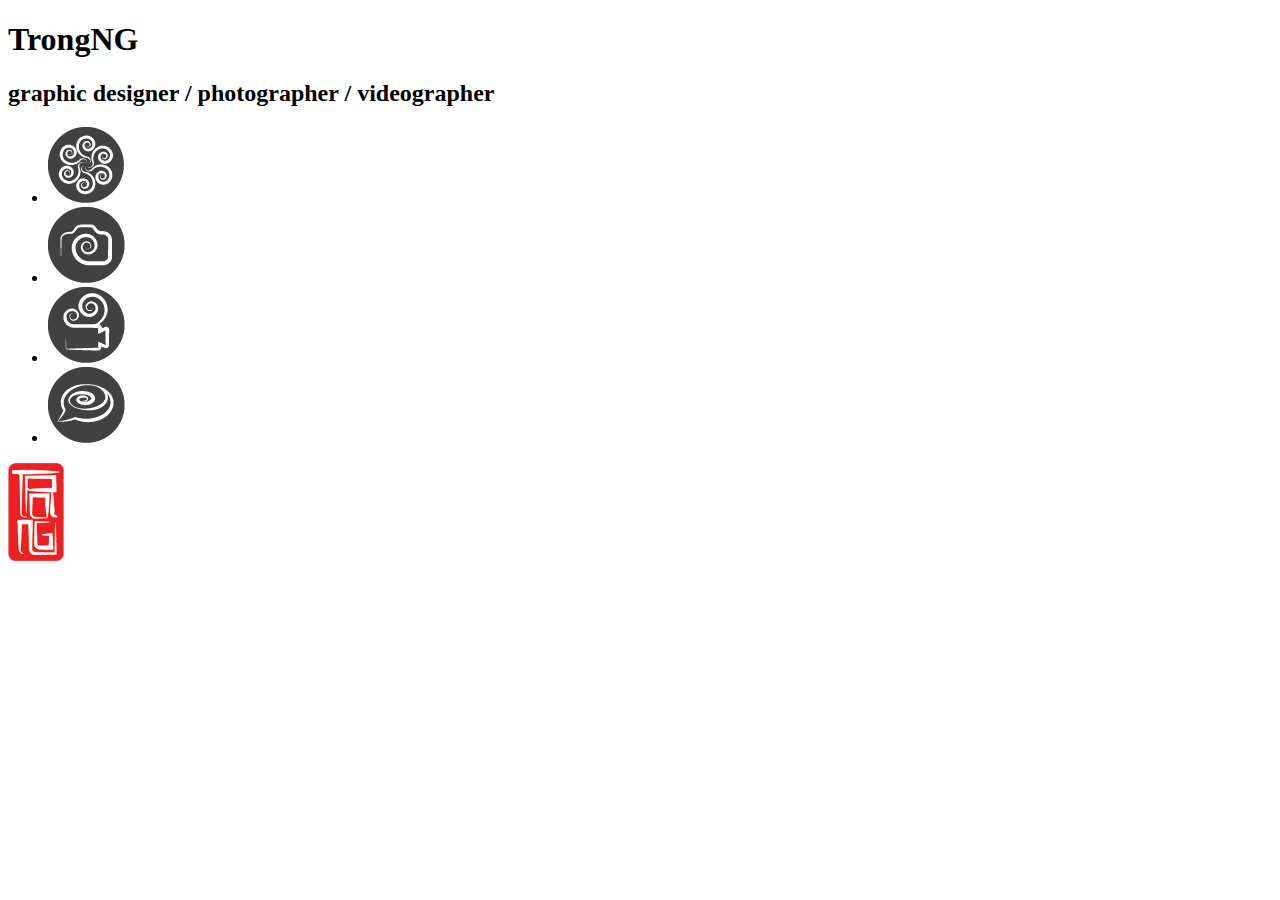
==== index.html @ cca9c5f1 "updating things" ====
<!DOCTYPE html>
<html>
	<head>
		<link rel="stylesheet" type="text/css" href="home/home.css"
		href='https://fonts.googleapis.com/css?family=Teko:400,500,300,700,600' rel='stylesheet' type='text/css'>
		<link href='https://fonts.googleapis.com/css?family=Teko:400,500,300,700,600' rel='stylesheet' type='text/css'>
	</head>
	<body>
		<h1>TrongNG</h1>
		<h2>graphic designer / photographer / videographer</h2>
		<ul>
			<li><img src="./designs.png"></li>
			<li><img src="./photos.png"></li>
			<li><img src="./videos.png"></li>
			<li><img src="./info.png"></li>
		</ul>
		<img class="logo" src="./logo.png">
	</body>
</html>
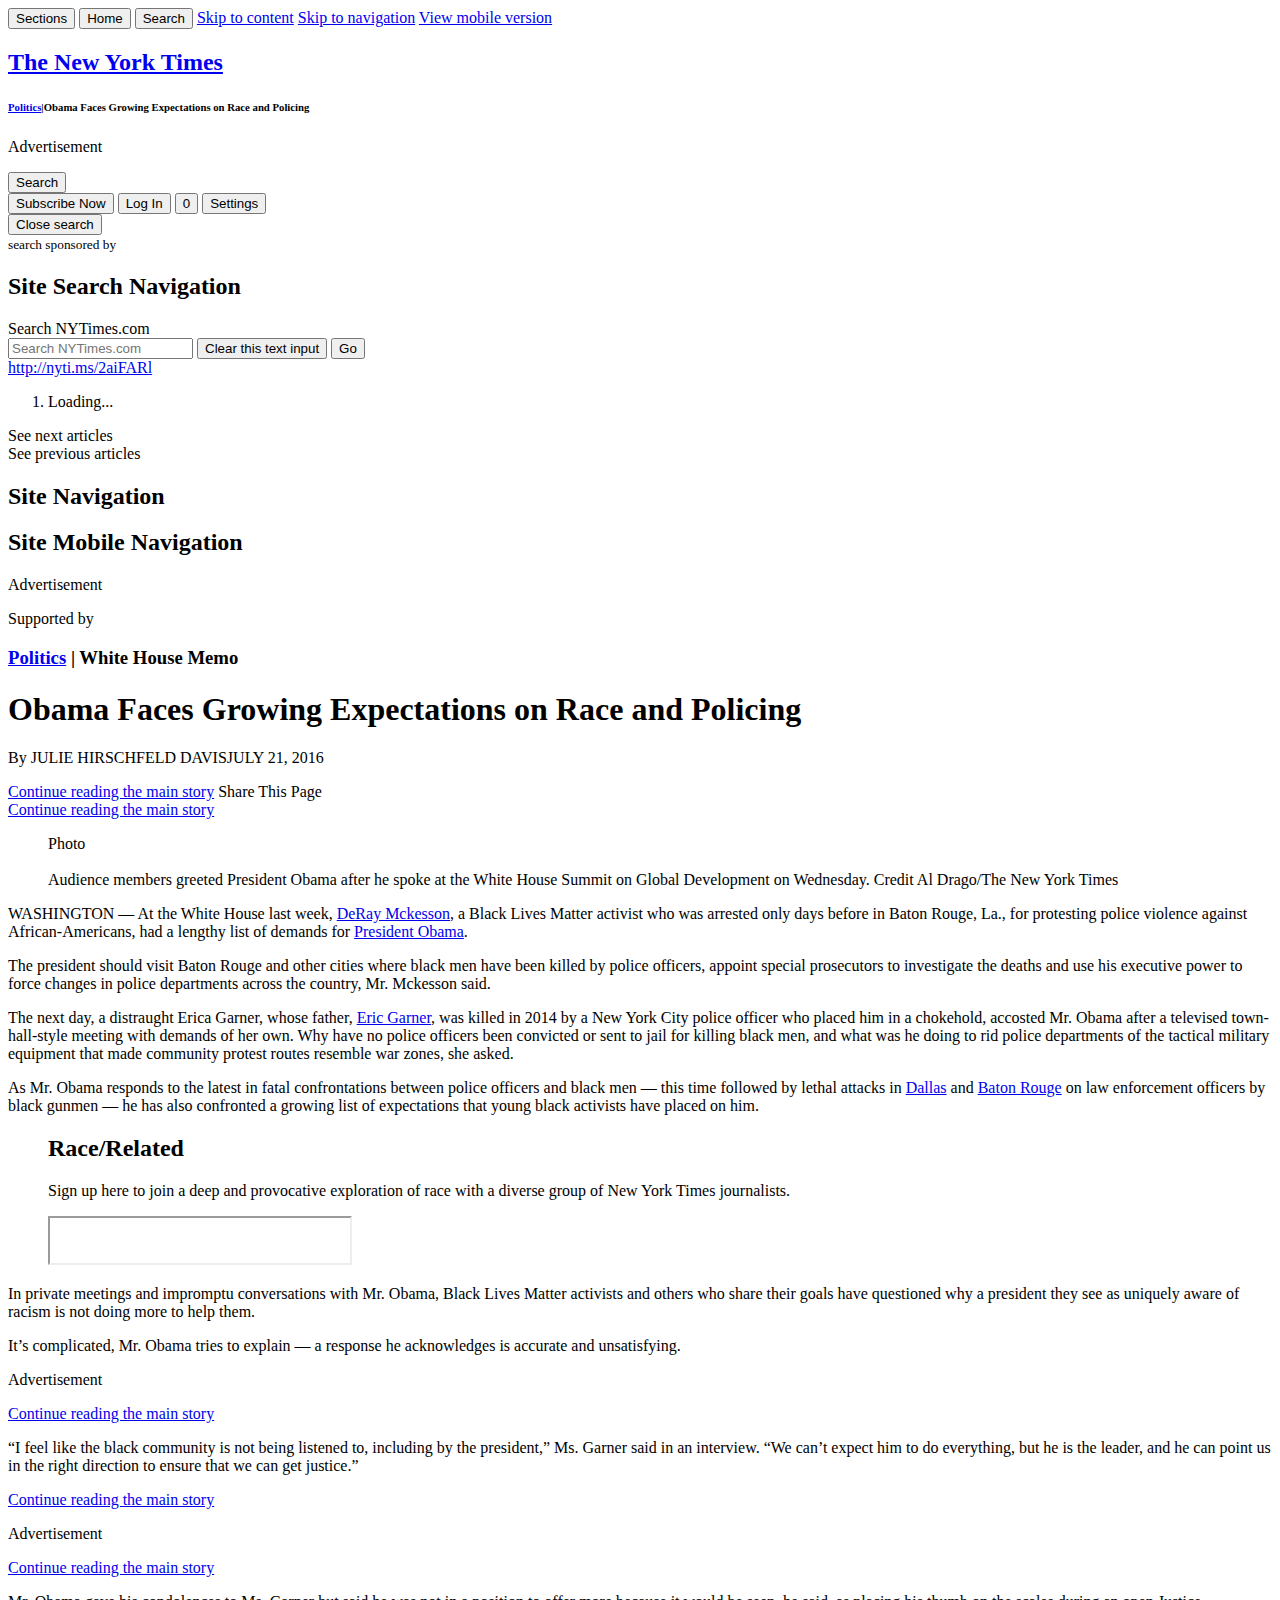
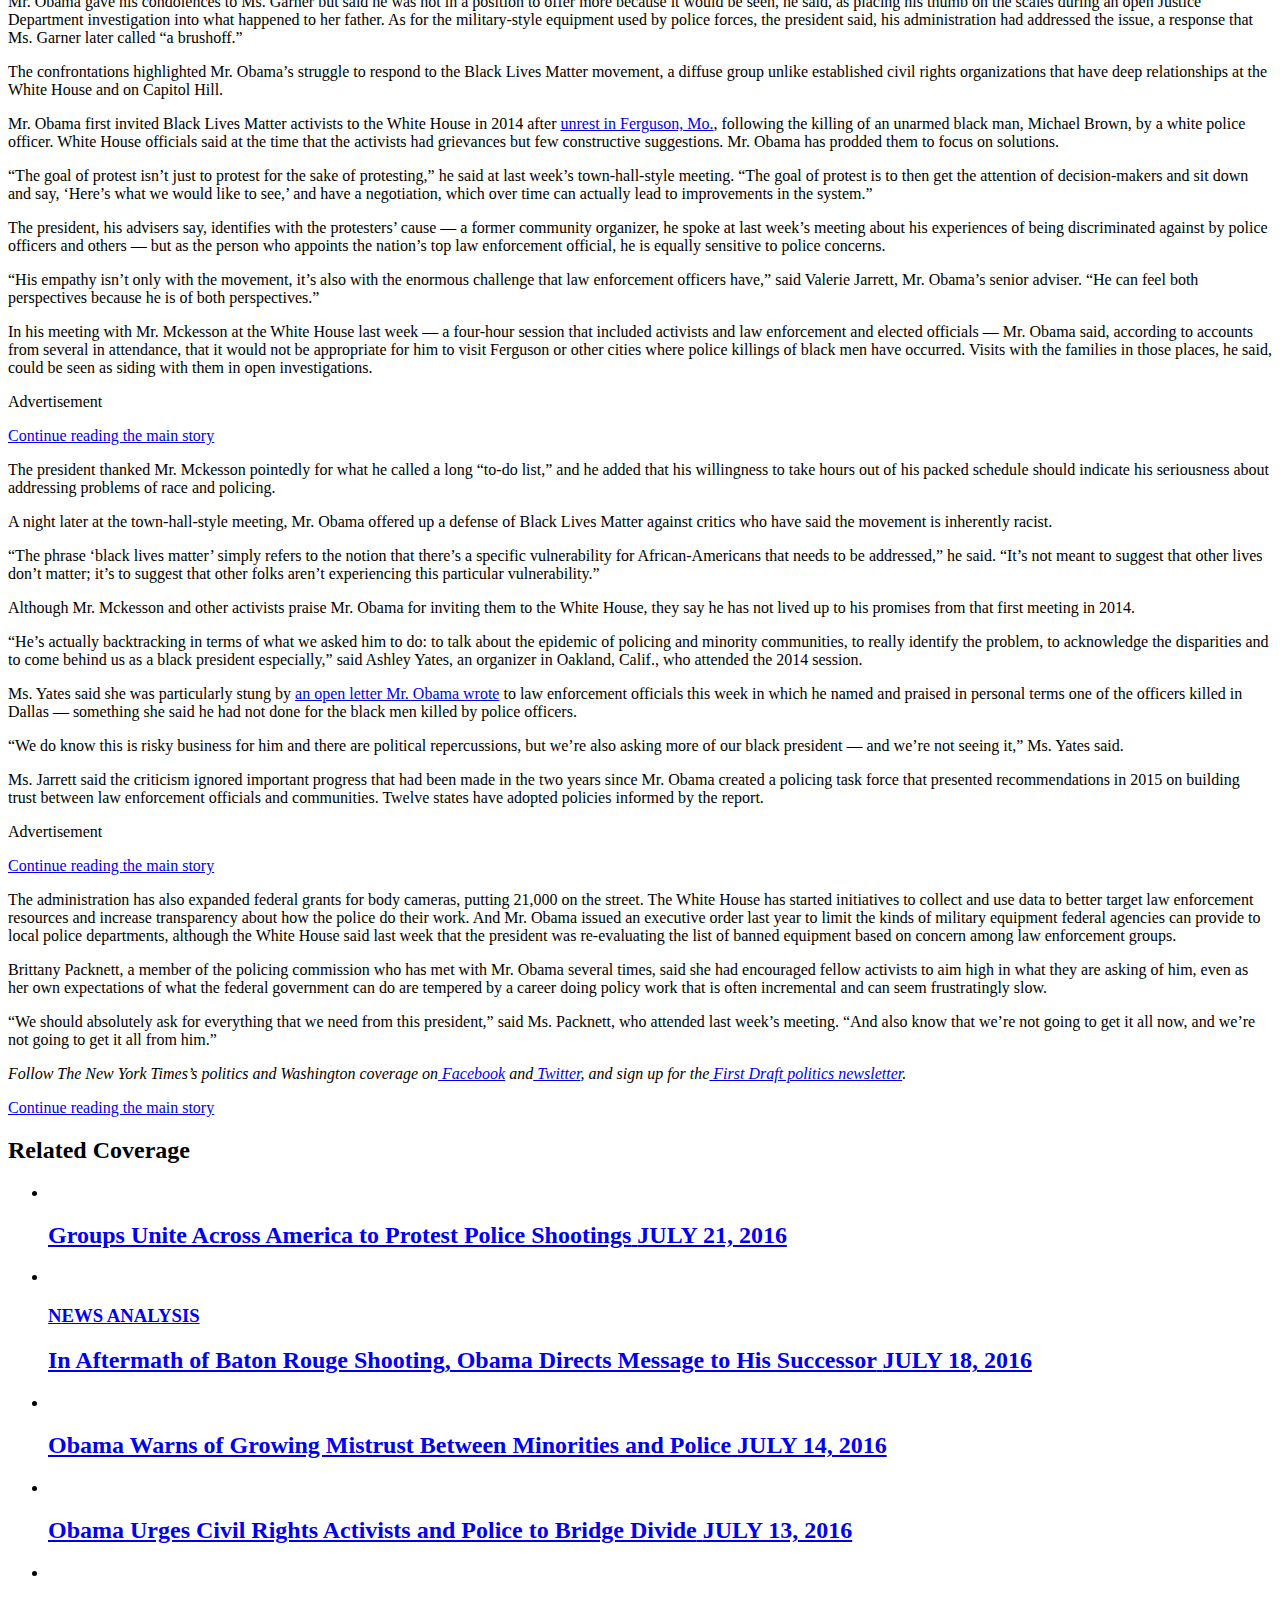
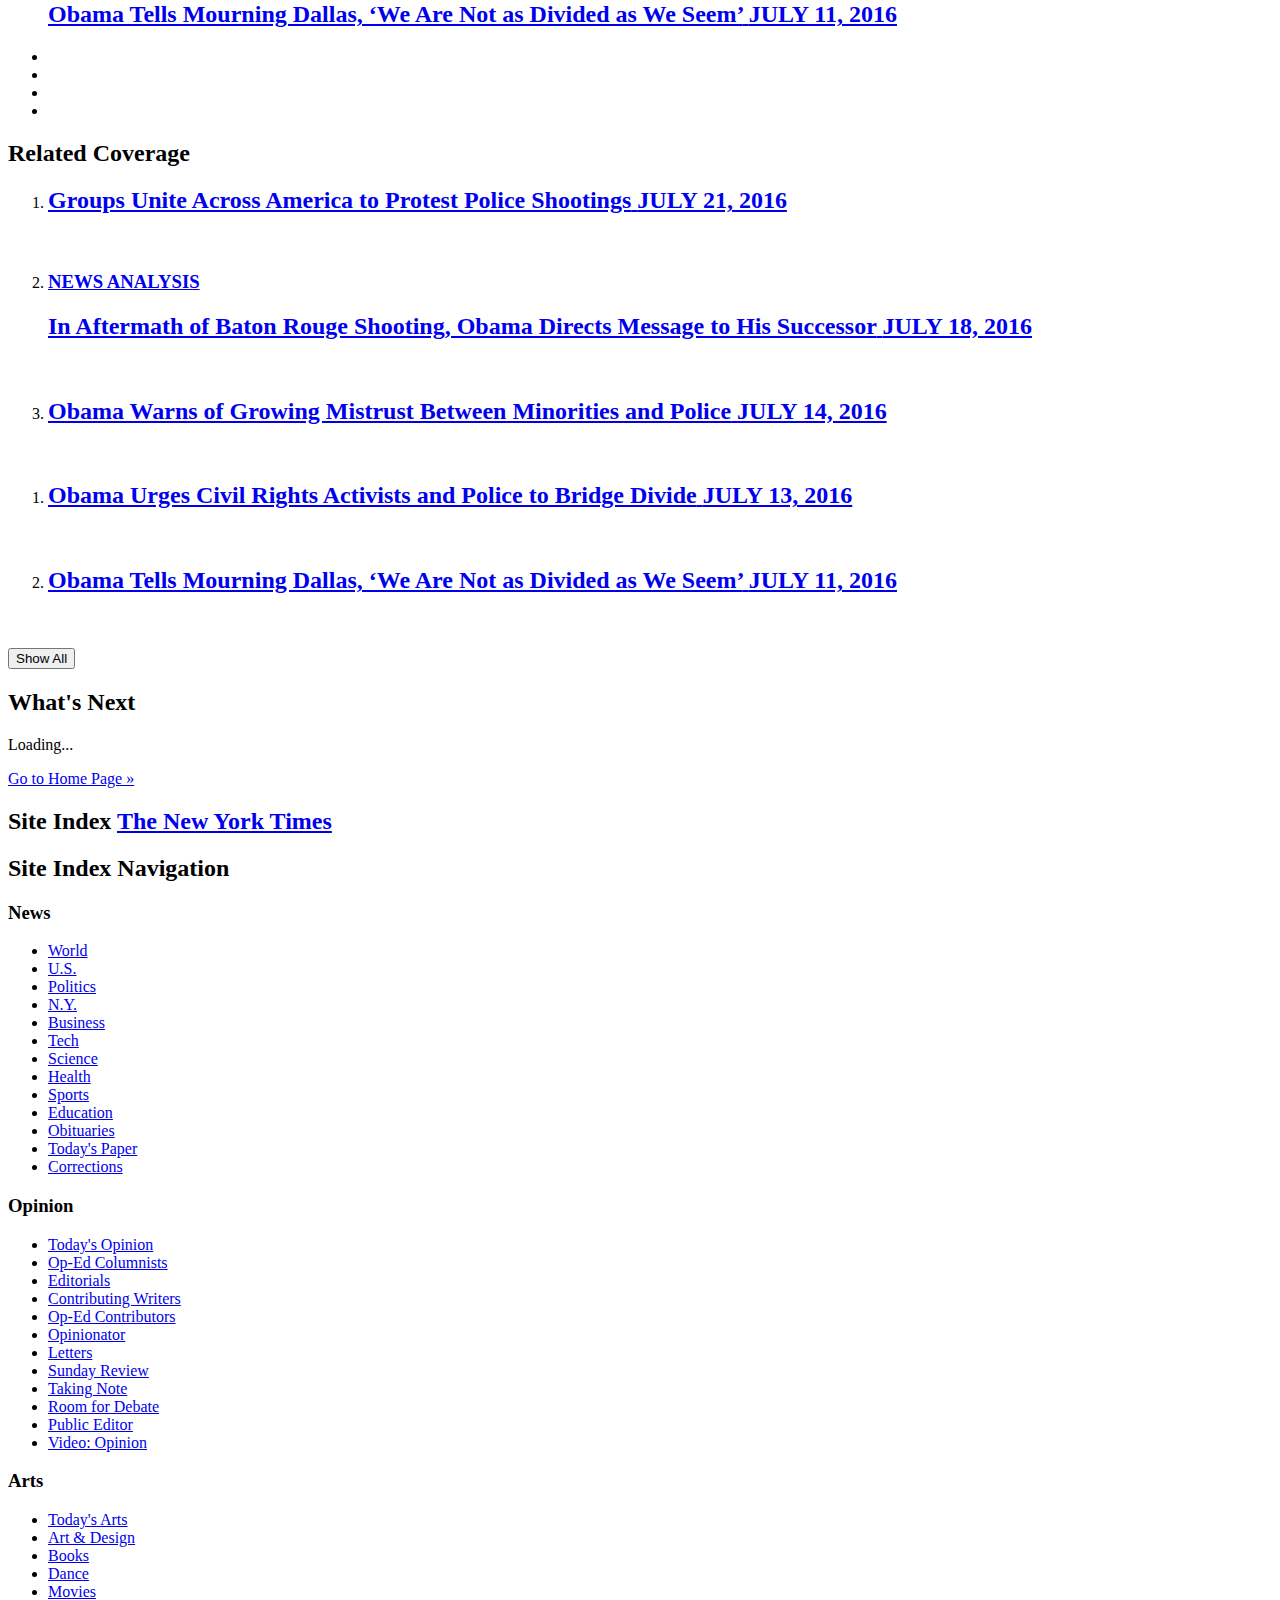
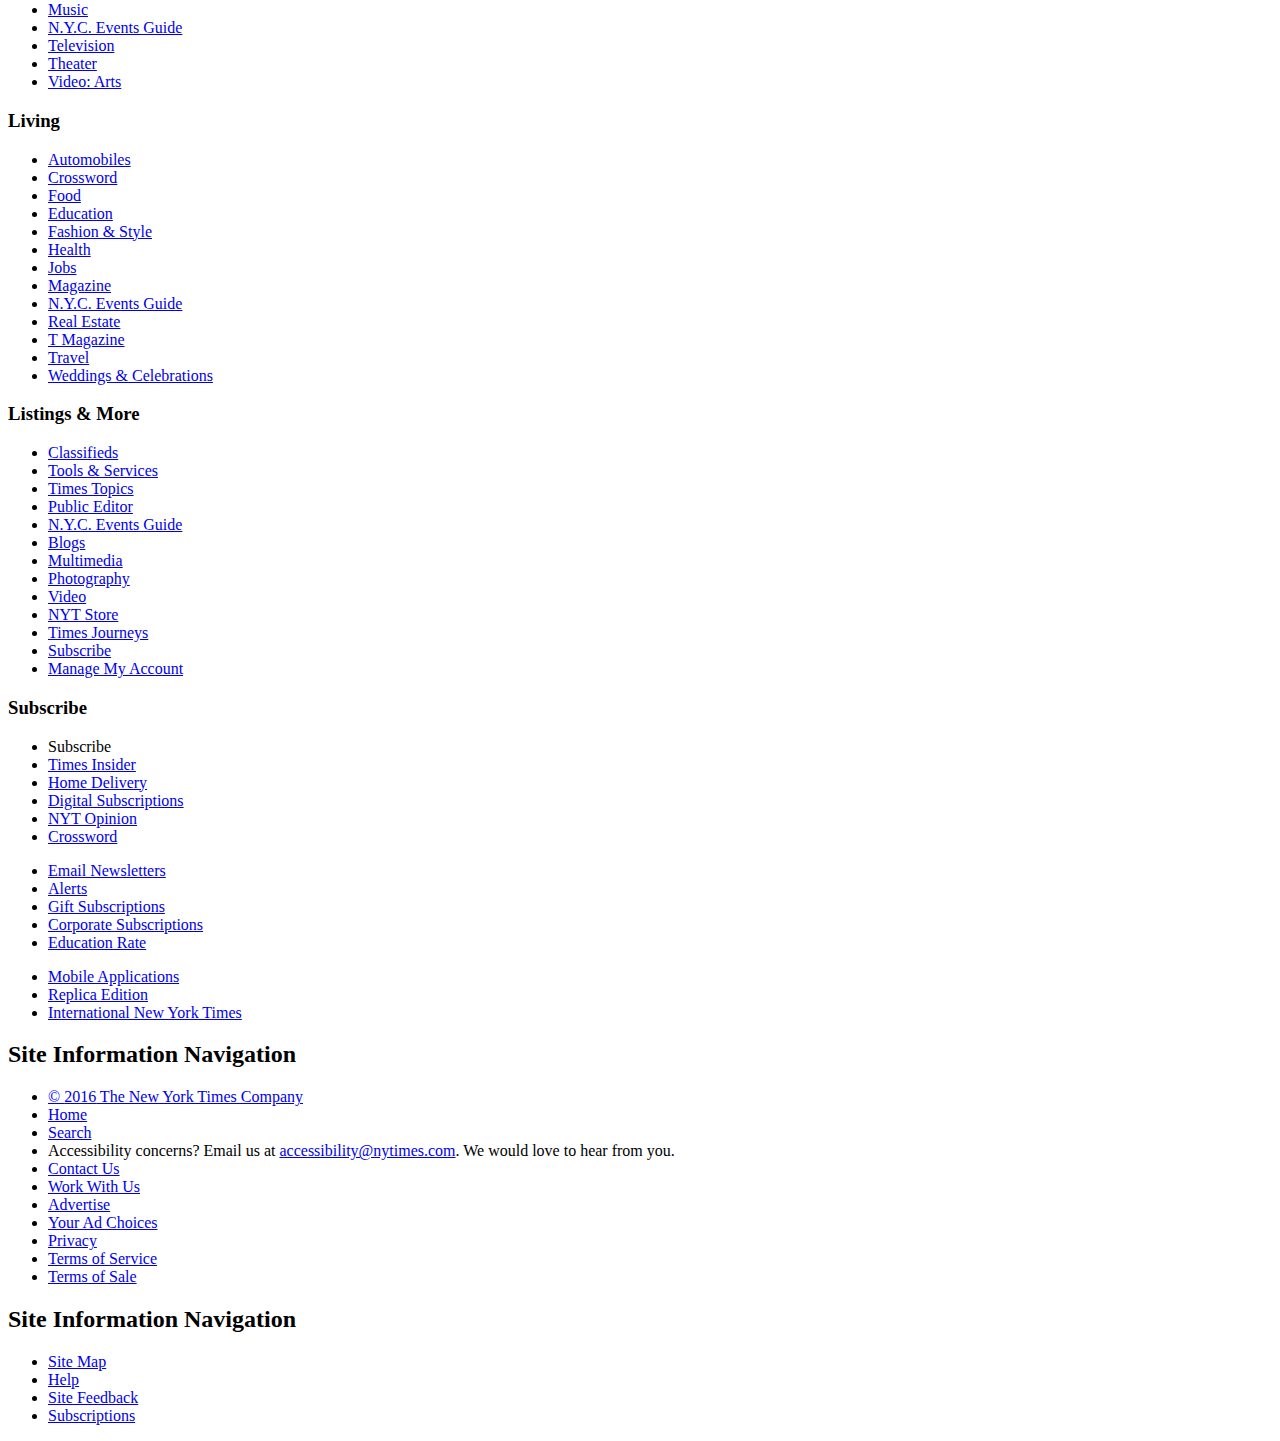
==== commit 04ec8db2: "updating contents" ====
--- a/index.html
+++ b/index.html
@@ -1,19 +1,1283 @@
-<!DOCTYPE html>
-<html>
-	<head>
-		<link rel="stylesheet" type="text/css" href="home/home.css"
-		href='https://fonts.googleapis.com/css?family=Teko:400,500,300,700,600' rel='stylesheet' type='text/css'>
-		<link href='https://fonts.googleapis.com/css?family=Teko:400,500,300,700,600' rel='stylesheet' type='text/css'>
-	</head>
-	<body>
-		<h1>TrongNG</h1>
-		<h2>graphic designer / photographer / videographer</h2>
-		<ul>
-			<li><img src="./designs.png"></li>
-			<li><img src="./photos.png"></li>
-			<li><img src="./videos.png"></li>
-			<li><img src="./info.png"></li>
-		</ul>
-		<img class="logo" src="./logo.png">
-	</body>
-</html>
+
+<!DOCTYPE html>
+<!--[if (gt IE 9)|!(IE)]> <!--> <html lang="en" class="no-js section-politics format-medium tone-news app-article page-theme-standard type-size-small has-large-lede" itemid="http://www.nytimes.com/2016/07/22/us/politics/obama-police-race.html" itemtype="http://schema.org/NewsArticle"  itemscope xmlns:og="http://opengraphprotocol.org/schema/"> <!--<![endif]-->
+<!--[if IE 9]> <html lang="en" class="no-js ie9 lt-ie10 section-politics format-medium tone-news app-article page-theme-standard type-size-small has-large-lede" xmlns:og="http://opengraphprotocol.org/schema/"> <![endif]-->
+<!--[if IE 8]> <html lang="en" class="no-js ie8 lt-ie10 lt-ie9 section-politics format-medium tone-news app-article page-theme-standard type-size-small has-large-lede" xmlns:og="http://opengraphprotocol.org/schema/"> <![endif]-->
+<!--[if (lt IE 8)]> <html lang="en" class="no-js lt-ie10 lt-ie9 lt-ie8 section-politics format-medium tone-news app-article page-theme-standard type-size-small has-large-lede" xmlns:og="http://opengraphprotocol.org/schema/"> <![endif]-->
+<head>
+    <title>Obama Faces Growing Expectations on Race and Policing - The New York Times</title>
+        <meta http-equiv="X-UA-Compatible" content="IE=edge,chrome=1" /><script type="text/javascript">window.NREUM||(NREUM={}),__nr_require=function(t,e,n){function r(n){if(!e[n]){var o=e[n]={exports:{}};t[n][0].call(o.exports,function(e){var o=t[n][1][e];return r(o||e)},o,o.exports)}return e[n].exports}if("function"==typeof __nr_require)return __nr_require;for(var o=0;o<n.length;o++)r(n[o]);return r}({1:[function(t,e,n){function r(){}function o(t,e,n){return function(){return i(t,[(new Date).getTime()].concat(u(arguments)),e?null:this,n),e?void 0:this}}var i=t("handle"),a=t(2),u=t(3),c=t("ee").get("tracer"),f=NREUM;"undefined"==typeof window.newrelic&&(newrelic=f);var s=["setPageViewName","setCustomAttribute","finished","addToTrace","inlineHit"],p="api-",l=p+"ixn-";a(s,function(t,e){f[e]=o(p+e,!0,"api")}),f.addPageAction=o(p+"addPageAction",!0),e.exports=newrelic,f.interaction=function(){return(new r).get()};var d=r.prototype={createTracer:function(t,e){var n={},r=this,o="function"==typeof e;return i(l+"tracer",[Date.now(),t,n],r),function(){if(c.emit((o?"":"no-")+"fn-start",[Date.now(),r,o],n),o)try{return e.apply(this,arguments)}finally{c.emit("fn-end",[Date.now()],n)}}}};a("setName,setAttribute,save,ignore,onEnd,getContext,end,get".split(","),function(t,e){d[e]=o(l+e)}),newrelic.noticeError=function(t){"string"==typeof t&&(t=new Error(t)),i("err",[t,(new Date).getTime()])}},{}],2:[function(t,e,n){function r(t,e){var n=[],r="",i=0;for(r in t)o.call(t,r)&&(n[i]=e(r,t[r]),i+=1);return n}var o=Object.prototype.hasOwnProperty;e.exports=r},{}],3:[function(t,e,n){function r(t,e,n){e||(e=0),"undefined"==typeof n&&(n=t?t.length:0);for(var r=-1,o=n-e||0,i=Array(o<0?0:o);++r<o;)i[r]=t[e+r];return i}e.exports=r},{}],ee:[function(t,e,n){function r(){}function o(t){function e(t){return t&&t instanceof r?t:t?u(t,a,i):i()}function n(n,r,o){t&&t(n,r,o);for(var i=e(o),a=l(n),u=a.length,c=0;c<u;c++)a[c].apply(i,r);var s=f[m[n]];return s&&s.push([w,n,r,i]),i}function p(t,e){g[t]=l(t).concat(e)}function l(t){return g[t]||[]}function d(t){return s[t]=s[t]||o(n)}function v(t,e){c(t,function(t,n){e=e||"feature",m[n]=e,e in f||(f[e]=[])})}var g={},m={},w={on:p,emit:n,get:d,listeners:l,context:e,buffer:v};return w}function i(){return new r}var a="nr@context",u=t("gos"),c=t(2),f={},s={},p=e.exports=o();p.backlog=f},{}],gos:[function(t,e,n){function r(t,e,n){if(o.call(t,e))return t[e];var r=n();if(Object.defineProperty&&Object.keys)try{return Object.defineProperty(t,e,{value:r,writable:!0,enumerable:!1}),r}catch(i){}return t[e]=r,r}var o=Object.prototype.hasOwnProperty;e.exports=r},{}],handle:[function(t,e,n){function r(t,e,n,r){o.buffer([t],r),o.emit(t,e,n)}var o=t("ee").get("handle");e.exports=r,r.ee=o},{}],id:[function(t,e,n){function r(t){var e=typeof t;return!t||"object"!==e&&"function"!==e?-1:t===window?0:a(t,i,function(){return o++})}var o=1,i="nr@id",a=t("gos");e.exports=r},{}],loader:[function(t,e,n){function r(){if(!h++){var t=y.info=NREUM.info,e=s.getElementsByTagName("script")[0];if(t&&t.licenseKey&&t.applicationID&&e){c(m,function(e,n){t[e]||(t[e]=n)});var n="https"===g.split(":")[0]||t.sslForHttp;y.proto=n?"https://":"http://",u("mark",["onload",a()],null,"api");var r=s.createElement("script");r.src=y.proto+t.agent,e.parentNode.insertBefore(r,e)}}}function o(){"complete"===s.readyState&&i()}function i(){u("mark",["domContent",a()],null,"api")}function a(){return(new Date).getTime()}var u=t("handle"),c=t(2),f=window,s=f.document,p="addEventListener",l="attachEvent",d=f.XMLHttpRequest,v=d&&d.prototype;NREUM.o={ST:setTimeout,CT:clearTimeout,XHR:d,REQ:f.Request,EV:f.Event,PR:f.Promise,MO:f.MutationObserver},t(1);var g=""+location,m={beacon:"bam.nr-data.net",errorBeacon:"bam.nr-data.net",agent:"js-agent.newrelic.com/nr-963.min.js"},w=d&&v&&v[p]&&!/CriOS/.test(navigator.userAgent),y=e.exports={offset:a(),origin:g,features:{},xhrWrappable:w};s[p]?(s[p]("DOMContentLoaded",i,!1),f[p]("load",r,!1)):(s[l]("onreadystatechange",o),f[l]("onload",r)),u("mark",["firstbyte",a()],null,"api");var h=0},{}]},{},["loader"]);</script>
+    <meta name="viewport" content="width=device-width, initial-scale=1, maximum-scale=1" />
+<link rel="shortcut icon" href="https://static01.nyt.com/favicon.ico" />
+<link rel="apple-touch-icon-precomposed" sizes="144×144" href="https://static01.nyt.com/images/icons/ios-ipad-144x144.png" />
+<link rel="apple-touch-icon-precomposed" sizes="114×114" href="https://static01.nyt.com/images/icons/ios-iphone-114x144.png" />
+<link rel="apple-touch-icon-precomposed" href="https://static01.nyt.com/images/icons/ios-default-homescreen-57x57.png" />
+<meta name="sourceApp" content="nyt-v5" />
+<meta id="applicationName" name="applicationName" content="article" />
+<meta id="foundation-build-id" name="foundation-build-id" content="" />
+<link rel="canonical" href="http://www.nytimes.com/2016/07/22/us/politics/obama-police-race.html" />
+<link rel="alternate" media="only screen and (max-width: 640px)" href="http://mobile.nytimes.com/2016/07/22/us/politics/obama-police-race.html" />
+<link rel="alternate" media="handheld" href="http://mobile.nytimes.com/2016/07/22/us/politics/obama-police-race.html" />
+<meta property="al:android:url" content="nytimes://reader/id/100000004542849" />
+<meta property="al:android:package" content="com.nytimes.android" />
+<meta property="al:android:app_name" content="NYTimes" />
+<meta name="twitter:app:name:googleplay" content="NYTimes" />
+<meta name="twitter:app:id:googleplay" content="com.nytimes.android" />
+<meta name="twitter:app:url:googleplay" content="nytimes://reader/id/100000004542849" />
+<link rel="alternate" href="android-app://com.nytimes.android/nytimes/reader/id/100000004542849" />
+<meta property="al:iphone:url" content="nytimes://www.nytimes.com/2016/07/22/us/politics/obama-police-race.html" />
+<meta property="al:iphone:app_store_id" content="284862083" />
+<meta property="al:iphone:app_name" content="NYTimes" />
+<meta property="al:ipad:url" content="nytimes://www.nytimes.com/2016/07/22/us/politics/obama-police-race.html" />
+<meta property="al:ipad:app_store_id" content="357066198" />
+<meta property="al:ipad:app_name" content="NYTimes" />
+<meta name="robots" content="noarchive" />
+<meta itemprop="alternativeHeadline" name="hdl_p" content="Obama Confronts Growing Expectations" />
+<meta name="channels" content="" />
+<meta itemprop="description" name="description" content="Activists have questioned why he is not doing more to help. It’s complicated, he tries to explain — a response he acknowledges is accurate and unsatisfying." />
+<meta name="genre" itemprop="genre" content="News" />
+<meta itemprop="identifier" name="articleid" content="100000004542849" />
+<meta itemprop="usageTerms" name="usageTerms" content="http://www.nytimes.com/content/help/rights/sale/terms-of-sale.html" />
+<meta itemprop="inLanguage" content="en-US" />
+<meta name="hdl" content="Obama Faces Growing Expectations on Race and Policing" />
+<meta name="col" content="White House Memo" id="column-name" />
+<meta name="pdate" content="20160721" />
+<meta name="utime" content="20160721204842" />
+<meta name="ptime" content="20160721045947" />
+<meta name="DISPLAYDATE" content="July 21, 2016" />
+<meta name="dat" content="July 21, 2016" />
+<meta name="lp" content="Activists have questioned why he is not doing more to help. It’s complicated, he tries to explain — a response he acknowledges is accurate and unsatisfying." />
+<meta name="msapplication-starturl" content="http://www.nytimes.com" />
+<meta name="cre" content="The New York Times" />
+<meta name="slug" content="22obama" />
+<meta property="article:collection" content="https://static01.nyt.com/services/json/sectionfronts/politics/index.jsonp" />
+<meta name="sectionfront_jsonp" content="https://static01.nyt.com/services/json/sectionfronts/politics/index.jsonp" />
+<meta property="og:url" content="http://www.nytimes.com/2016/07/22/us/politics/obama-police-race.html" />
+<meta property="og:type" content="article" />
+<meta property="og:title" content="Obama Faces Growing Expectations on Race and Policing" />
+<meta property="og:description" content="Activists have questioned why he is not doing more to help. It’s complicated, he tries to explain — a response he acknowledges is accurate and unsatisfying." />
+<meta property="article:published" itemprop="datePublished" content="2016-07-21T04:59:47-04:00" />
+<meta property="article:modified" itemprop="dateModified" content="2016-07-21T20:48:42-04:00" />
+<meta property="article:section" itemprop="articleSection" content="Politics" />
+<meta property="article:section-taxonomy-id" itemprop="articleSection" content="23FD6C8B-62D5-4CEA-A331-6C2A9A1223BE" />
+<meta property="article:section_url" content="http://www.nytimes.com/section/us" />
+<meta property="fb:app_id" content="9869919170" />
+<meta name="twitter:card" value="summary" />
+<meta name="twitter:site" value="@nytimes" />
+<meta property="twitter:url" content="http://www.nytimes.com/2016/07/22/us/politics/obama-police-race.html" />
+<meta property="twitter:title" content="Obama Faces Growing Expectations on Race and Policing" />
+<meta property="twitter:description" content="Activists have questioned why he is not doing more to help. It’s complicated, he tries to explain — a response he acknowledges is accurate and unsatisfying." />
+<meta name="author" content="Julie Hirschfeld Davis" />
+<meta name="tone" content="news" id="article-tone" />
+<meta name="byl" content="By JULIE HIRSCHFELD DAVIS" />
+<meta name="PT" content="article" />
+<meta name="CG" content="us" />
+<meta name="SCG" content="politics" />
+<meta name="PST" content="News" />
+<meta name="tom" content="News" />
+<meta name="edt" content="NewYork" />
+<meta property="og:image" content="https://static01.nyt.com/images/2016/07/22/us/22OBAMA-web/22OBAMA-web-facebookJumbo.jpg" />
+<meta property="article:author" content="" />
+<meta property="article:tag" content="Police Brutality, Misconduct and Shootings" />
+<meta name="des" content="Police Brutality, Misconduct and Shootings" />
+<meta property="article:tag" content="Obama, Barack" />
+<meta name="per" content="Obama, Barack" />
+<meta property="article:tag" content="Blacks" />
+<meta name="des" content="Blacks" />
+<meta property="article:tag" content="Race and Ethnicity" />
+<meta name="des" content="Race and Ethnicity" />
+<meta property="article:tag" content="Mckesson, Deray (1985- )" />
+<meta name="per" content="Mckesson, Deray (1985- )" />
+<meta name="keywords" content="Police Brutality  Misconduct and Shootings,Black Lives Matter,Obama  Barack,Blacks,Race and Ethnicity,Mckesson  Deray (1985- )" />
+<meta name="news_keywords" content="Police Brutality;Police Misconduct;Police Shootings,Barack Obama,Blacks;African-Americans,Race and Ethnicity,Deray Mckesson" />
+<meta name="thumbnail_150" content="https://static01.nyt.com/images/2016/07/22/us/22OBAMA-web/22OBAMA-web-thumbLarge.jpg" />
+<meta name="thumbnail_150_height" content="150" />
+<meta name="thumbnail_150_width" content="150" />
+<meta property="twitter:image:alt" content="Audience members greeted President Obama after he spoke at the White House Summit on Global Development on Wednesday." />
+<meta property="twitter:image" content="https://static01.nyt.com/images/2016/07/22/us/22OBAMA-web/22OBAMA-web-thumbLarge.jpg" />
+<meta itemprop="thumbnailUrl" name="thumbnail" content="https://static01.nyt.com/images/2016/07/22/us/22OBAMA-web/22OBAMA-web-thumbStandard.jpg" />
+<meta name="thumbnail_height" content="75" />
+<meta name="thumbnail_width" content="75" />
+<meta name="video:playerId" content="2640832222001" />
+<meta name="video:noShareToolsPlayerId" content="3692909326001" />
+<meta name="video:publisherId" content="1749339200" />
+<meta name="video:publisherReadToken" content="cE97ArV7TzqBzkmeRVVhJ8O6GWME2iG_bRvjBTlNb4o." />
+<meta name="dfp-ad-unit-path" content="us/politics" />
+<meta name="dfp-amazon-enabled" content="false" />
+<link rel="alternate" type="application/json+oembed" href="https://www.nytimes.com/svc/oembed/json/?url=http%3A%2F%2Fwww.nytimes.com%2F2016%2F07%2F22%2Fus%2Fpolitics%2Fobama-police-race.html" title="Obama Faces Growing Expectations on Race and Policing" />
+    
+                <!--[if (gt IE 9)|!(IE)]> <!-->
+        <link rel="stylesheet" type="text/css" media="screen" href="https://a1.nyt.com/assets/article/20160718-111755/css/article/story/styles.css" />
+    <!--<![endif]-->
+    <!--[if lte IE 9]>
+        <link rel="stylesheet" type="text/css" media="screen" href="https://a1.nyt.com/assets/article/20160718-111755/css/article/story/styles-ie.css" />
+    <![endif]-->
+<link rel="stylesheet" type="text/css" media="print" href="https://a1.nyt.com/assets/article/20160718-111755/css/article/story/styles-print.css" />
+                <script id="page-config-data" type="text/json">
+{"pageconfig":{"ledeMediaSize":"large","keywords":["White House Memo","article-medium","has-embedded-interactive"],"collections":{"sections":["us","politics"]}}}</script>
+<script id="display_overrides">
+            []    </script>
+
+			<!-- Media.net Initialization Script -->
+<!--NY times Desktop-->
+<script type="text/javascript">
+    var PREBID_TIMEOUT = 300;
+    var googletag = googletag || {};
+    googletag.cmd = googletag.cmd || [];
+    (function () {
+        window.advBidxc = window.advBidxc || {};
+        window.advBidxc.renderAd = function () {};
+        window.advBidxc.startTime = new Date().getTime();
+        window.advBidxc.customerId = "8CU2553YN"; //Media.net Customer ID
+        function loadScript(tagSrc) {
+            if (tagSrc.substr(0, 4) !== 'http') {
+                var isSSL = 'https:' == document.location.protocol;
+                tagSrc = (isSSL ? 'https:' : '') + tagSrc;
+            }
+            var scriptTag = document.createElement('script'),
+                placeTag = document.getElementsByTagName("script")[0];
+            scriptTag.type = 'text/javascript';
+            scriptTag.async = true;
+            scriptTag.src = tagSrc;
+            placeTag.parentNode.insertBefore(scriptTag, placeTag);
+        }
+
+        function loadGPT() {
+            if (!window.advBidxc.isAdServerLoaded) {
+                loadScript('//www.googletagservices.com/tag/js/gpt.js');
+                window.advBidxc.isAdServerLoaded = true;
+            }
+        }
+
+        window.advBidxc.loadGPT = setTimeout(loadGPT, PREBID_TIMEOUT);
+
+        var isSSL = 'https:' == document.location.protocol;
+        var mnSrc = (isSSL ? 'https:' : 'http:') + '//contextual.media.net/bidexchange.js?cid=' + window.advBidxc.customerId + (isSSL ? '&https=1' : '');
+        document.write('<scr' + 'ipt type="text/javascript" src="' + mnSrc + '"></scr' + 'ipt>');
+    })();
+</script>
+	<script type="text/json" id="trending-link-json">
+			{"url":"http:\/\/www.nytimes.com\/2016\/07\/22\/us\/politics\/obama-police-race.html","trending_type":"most_emailed_1","rank":9,"data_type":"article","labels":[]}	</script>
+<!--  begin abra  -->
+
+<script>/* nyt-a: 4f5993c730bfe8dff6cec24336a656c9 */var NYTD=NYTD||{};NYTD.Abra=function(t,n,e){"use strict";function o(e,o){var u=n[e]||{};u[1]?r("ab-expose",e,u[0],o):o&&t.setTimeout(function(){o(null)},0)}function u(t){var e=n[t]||{};return e[0]||null}function r(n,e,o,u){f+="subject="+n+"&test="+encodeURIComponent(e)+"&variant="+encodeURIComponent(o||0)+"&instant=1&skipAugment=true\n",u&&p.push(u),c||(c=t.setTimeout(a,0))}function a(){var n=new t.XMLHttpRequest,o=p;n.withCredentials=!0,n.open("POST",e),n.onreadystatechange=function(){var t,e;if(4==n.readyState)for(t=200==n.status?null:new Error(n.statusText);e=o.shift();)e(t)},n.send(f),f="",p=[],c=null}var s,i,c,l=[],f="",p=[];for(s in n)i=n[s],i[0]&&l.push(s+"="+i[0]),i[1]&&r("ab-alloc",s,i[0]);return l.length&&t.document.documentElement.setAttribute("data-nyt-ab",l.join(" ")),u.reportExposure=o,u}(this,{"www-article-sample":["1b",1],"EC_SampleTest":["variantB"]},"//et.nytimes.com");</script>
+
+<!--  end abra  -->
+
+<script id="user-info-data" type="application/json">
+{ "meta": {},
+  "data": {
+    "id": "0",
+    "name": "",
+    "subscription": ["","_RPV"],
+    "demographics": {}
+  }
+}
+</script>
+
+<script>
+var require = {
+    baseUrl: 'https://a1.nyt.com/assets/',
+    waitSeconds: 20,
+    paths: {
+        'foundation': 'article/20160718-111755/js/foundation',
+        'shared': 'article/20160718-111755/js/shared',
+        'article': 'article/20160718-111755/js/article',
+        'application': 'article/20160718-111755/js/article/story',
+        'videoFactory': 'https://static01.nyt.com/js2/build/video/2.0/videofactoryrequire',
+        'videoPlaylist': 'https://static01.nyt.com/js2/build/video/players/extended/2.0/appRequire',
+        'auth/mtr': 'https://static01.nyt.com/js/mtr',
+        'auth/growl': 'https://static01.nyt.com/js/auth/growl/default',
+        'vhs': 'https://static01.nyt.com/video/vhs/build/vhs-2.x.min'
+    },
+    map: {
+        '*': {
+            'story/main': 'article/story/main'
+        }
+    }
+};
+</script>
+<!--[if (gte IE 9)|!(IE)]> <!-->
+<script data-main="foundation/main" src="https://a1.nyt.com/assets/article/20160718-111755/js/foundation/lib/framework.js"></script>
+<!--<![endif]-->
+<!--[if lt IE 9]>
+<script>
+    require.map['*']['foundation/main'] = 'foundation/legacy_main';
+</script>
+<script data-main="foundation/legacy_main" src="https://a1.nyt.com/assets/article/20160718-111755/js/foundation/lib/framework.js"></script>
+<![endif]-->
+<script>
+window.magnum.processFlags(["limitFabrikSave","moreFollowSuggestions","unfollowComments","scoopTool","videoVHSCover","videoVHSShareTools","videoVHSLive","videoVHSNewControls","videoVHSEmbeddedOnly","allTheEmphases","freeTrial","dedupeWhatsNext","trendingPageLinks","sprinklePaidPost","headerBidder","largeLedeXXL","standardizeWhatsNextCollection","onlyLayoutA","simple","simpleExtendedByline","collectionsWhatsNext","shareToolsUnderHeadline","mobileMediaViewer","whitelistInterstitial","storyPrint","podcastInLede","MovieTickets","requestTragedyAd","MoreInSubsectionFix","seriesIssueMarginalia","serverSideCollectionUrls","multipleBylines","minimalAds","adDisclaimer","bleedtransitions","inlineAdStyles","fabrikWebsocketsOnly","translationLinks","reviewsMapZoom","phaseOneAds"]);
+</script>
+<script>
+require(['foundation/main'], function () {
+    require(['auth/mtr', 'auth/growl']);
+});
+</script>
+<script src="https://a1.nyt.com/assets/article/20160718-111755/js/article/common/layout.js"></script></head>
+<body>
+    
+    <style>
+    .lt-ie10 .messenger.suggestions {
+        display: block !important;
+        height: 50px;
+    }
+
+    .lt-ie10 .messenger.suggestions .message-bed {
+        background-color: #f8e9d2;
+        border-bottom: 1px solid #ccc;
+    }
+
+    .lt-ie10 .messenger.suggestions .message-container {
+        padding: 11px 18px 11px 30px;
+    }
+
+    .lt-ie10 .messenger.suggestions .action-link {
+        font-family: "nyt-franklin", arial, helvetica, sans-serif;
+        font-size: 10px;
+        font-weight: bold;
+        color: #a81817;
+        text-transform: uppercase;
+    }
+
+    .lt-ie10 .messenger.suggestions .alert-icon {
+        background: url('https://static01.nyt.com/images/icons/icon-alert-12x12-a81817.png') no-repeat;
+        width: 12px;
+        height: 12px;
+        display: inline-block;
+        margin-top: -2px;
+        float: none;
+    }
+
+    .lt-ie10 .masthead,
+    .lt-ie10 .navigation,
+    .lt-ie10 .comments-panel {
+        margin-top: 50px !important;
+    }
+
+    .lt-ie10 .ribbon {
+        margin-top: 97px !important;
+    }
+</style>
+<div id="suggestions" class="suggestions messenger nocontent robots-nocontent" style="display:none;">
+    <div class="message-bed">
+        <div class="message-container last-message-container">
+            <div class="message">
+                <span class="message-content">
+                    <i class="icon alert-icon"></i><span class="message-title">NYTimes.com no longer supports Internet Explorer 9 or earlier. Please upgrade your browser.</span>
+                    <a href="http://www.nytimes.com/content/help/site/ie9-support.html" class="action-link">LEARN MORE »</a>
+                </span>
+            </div>
+        </div>
+    </div>
+</div>
+
+    <div id="shell" class="shell">
+    <header id="masthead" class="masthead masthead-theme-standard" role="banner">
+    <div class="container">
+        <div class="quick-navigation button-group">
+            <button class="button sections-button"><i class="icon sprite-icon"></i><span class="button-text">Sections</span></button>
+            <button class="button home-button" data-href="http://www.nytimes.com/" title="Go to the home page to see the latest top stories."><i class="icon sprite-icon"></i>
+                <span class="button-text">Home</span>
+            </button>
+            <button class="button search-button"><i class="icon sprite-icon"></i><span class="button-text">Search</span></button>
+            <a class="button skip-button skip-to-content visually-hidden focusable" href="#story-header">Skip to content</a>
+                        <a class="button skip-button skip-to-navigation visually-hidden focusable" href="#site-index-navigation">Skip to navigation</a>
+                                    <a class="button skip-button skip-to-mobile visually-hidden focusable" href="http://mobile.nytimes.com/2016/07/22/us/politics/obama-police-race.html">View mobile version</a>
+                    </div><!-- close button-group -->
+        <div class="branding">
+            <h2 class="branding-heading">
+                <a id="branding-heading-link" href="http://www.nytimes.com/">
+                    <span class="visually-hidden">The New York Times</span>
+                </a>
+            </h2>
+            <script>window.magnum.writeLogo('small', 'https://a1.nyt.com/assets/article/20160718-111755/images/foundation/logos/', 'us', 'masthead-theme-standard', 'standard', 'branding-heading-link', 'article');</script>
+        </div><!-- close branding -->
+                <div class="story-meta">
+            <h6 class="kicker"><span class="kicker-label"><a href="http://www.nytimes.com/pages/politics/index.html">Politics</a></span><span class="pipe">|</span>Obama Faces Growing Expectations on Race and Policing</h6>
+        </div><!-- close story-meta -->
+        <div id="TopNavAd" class="ad top-nav-ad nocontent robots-nocontent">
+    <div class="accessibility-ad-header visually-hidden">
+    <p>Advertisement</p>
+</div>
+</div>
+        <div class="user-tools">
+            <div id="sharetools-masthead" aria-label="tools" role="group" class="sharetools theme-classic  sharetools-masthead  "
+data-shares="facebook,twitter,email,show-all,save"
+data-url="http://www.nytimes.com/2016/07/22/us/politics/obama-police-race.html"
+data-title="Obama Faces Growing Expectations on Race and Policing"
+data-author="By JULIE HIRSCHFELD DAVIS"
+data-media="https://static01.nyt.com/images/2016/07/22/us/22OBAMA-web/22OBAMA-web-jumbo.jpg"
+data-description="Activists have questioned why he is not doing more to help. It’s complicated, he tries to explain — a response he acknowledges is accurate and unsatisfying."
+	data-publish-date="July 21, 2016"
+>
+<div class="ad sharetools-inline-article-ad hidden nocontent robots-nocontent">
+</div>
+</div><!-- close shareTools -->
+            <button class="button search-button"><i class="icon sprite-icon"></i><span class="button-text">Search</span></button>
+            <div id="Bar1" class="ad bar1-ad nocontent robots-nocontent"></div>
+            <div class="user-tools-button-group button-group">
+                <button class="button subscribe-button hidden" data-href="http://www.nytimes.com/subscriptions/Multiproduct/lp3004.html?campaignId=4XUYF">Subscribe Now</button>
+                <button class="button login-button login-modal-trigger hidden">Log In</button>
+                                                <button class="button notifications-button hidden"><i class="icon sprite-icon"></i><span class="button-text">0</span></button>
+                <button class="button user-settings-button"><i class="icon sprite-icon"></i><span class="button-text">Settings</span></button>
+            </div><!-- close user-tools-button-group -->
+        </div><!-- close user-tools -->
+    </div><!-- close container -->
+    <div class="search-flyout-panel flyout-panel">
+    <button class="button close-button" type="button"><i class="icon"></i><span class="visually-hidden">Close search</span></button>
+    <div class="ad">
+        <div id="SponsorAd" class="sponsor-ad">
+            <small class="ad-sponsor">search sponsored by</small>
+        </div>
+    </div>
+    <nav class="search-form-control form-control layout-horizontal">
+    <h2 class="visually-hidden">Site Search Navigation</h2>
+    <form class="search-form" role="search">
+        <div class="control">
+            <div class="label-container visually-hidden">
+                                <label for="search-input">Search NYTimes.com</label>
+                            </div>
+            <div class="field-container">
+                                <input id="search-input" name="search-input" type="text" class="search-input text" autocomplete="off" placeholder="Search NYTimes.com" />
+                
+                <button type="button" class="button clear-button" tabindex="-1" aria-describedby="clear-search-input"><i class="icon"></i><span id="clear-search-input" class="visually-hidden">Clear this text input</span></button>
+                <div class="auto-suggest" style="display: none;">
+                    <ol></ol>
+                </div>
+                <button class="button submit-button" type="submit">Go</button>
+            </div>
+        </div><!-- close control -->
+    </form>
+</nav>
+
+
+</div><!-- close flyout-panel -->
+    <div id="notification-modals" class="notification-modals"></div>
+<span class="story-short-url"><a href="http://nyti.ms/2aiFARl">http://nyti.ms/2aiFARl</a></span></header>
+            <nav id="ribbon" class="ribbon ribbon-start nocontent robots-nocontent" aria-hidden="true">
+    <div class="nocontent robots-nocontent">
+        <ol class="ribbon-menu">
+            <li class="collection ribbon-loader">
+                <div class="loader loader-t-logo-32x32-ecedeb-ffffff"><span class="visually-hidden">Loading...</span></div>
+            </li>
+        </ol>
+        <div class="ribbon-navigation-container">
+            <nav class="ribbon-navigation next">
+                <span class="visually-hidden">See next articles</span>
+                <div class="arrow arrow-right">
+                    <div class="arrow-conceal"></div>
+                </div>
+            </nav>
+            <nav class="ribbon-navigation previous">
+                <span class="visually-hidden">See previous articles</span>
+                <div class="arrow arrow-left">
+                    <div class="arrow-conceal"></div>
+                </div>
+            </nav>
+        </div>
+    </div><!-- close nocontent -->
+</nav>
+        <nav id="navigation" class="navigation">
+    <h2 class="visually-hidden">Site Navigation</h2>
+</nav><!-- close navigation -->
+
+<nav id="mobile-navigation" class="mobile-navigation hidden">
+    <h2 class="visually-hidden">Site Mobile Navigation</h2>
+</nav><!-- close mobile-navigation -->
+
+    <div id="navigation-edge" class="navigation-edge"></div>
+    <div id="page" class="page">
+        <div id="TopAd" class="ad top-ad nocontent robots-nocontent">
+    <div class="accessibility-ad-header visually-hidden">
+    <p>Advertisement</p>
+</div>
+</div>
+
+        <main id="main" class="main" role="main">
+        <article id="story" class="story theme-main">
+
+            <div id='TragedyAd' class='ad tragedy-ad nocontent robots-nocontent'></div>
+    
+            <header id="story-header" class="story-header">
+                                <div id="story-meta" class="story-meta ">
+                            <div class="supported-by hidden nocontent robots-nocontent">
+                    <span class="ad-label">Supported by</span>
+                    <div id="supported-by-ad" class="supported-by-ad ad"></div>
+                </div>
+                                        <h3 class="kicker">
+                    <span class="kicker-label"><a href="http://www.nytimes.com/pages/politics/index.html">Politics</a></span>                                            <span class="pipe">|</span>                        White House Memo                                    </h3>
+                            <h1 itemprop="headline" id="headline" class="headline">Obama Faces Growing Expectations on Race and Policing</h1>
+                                                <div id="story-meta-footer" class="story-meta-footer">
+                                                                                                    
+
+<p class="byline-dateline"><span class="byline" itemprop="author creator" itemscope itemtype="http://schema.org/Person" >By <span class="byline-author" data-byline-name="JULIE HIRSCHFELD DAVIS" itemprop="name">JULIE HIRSCHFELD DAVIS</span></span><time class="dateline" datetime="2016-07-21T20:48:42-04:00" itemprop="dateModified" content="2016-07-21T20:48:42-04:00">JULY 21, 2016</time>
+</p>
+                                    <div class="story-meta-footer-sharetools">
+                        <div id="sharetools-story-meta-footer" aria-label="tools" role="group" class="sharetools theme-classic  sharetools-story-meta-footer  "
+data-shares="facebook,twitter,email,show-all,save"
+data-url="http://www.nytimes.com/2016/07/22/us/politics/obama-police-race.html"
+data-title="Obama Faces Growing Expectations on Race and Policing"
+data-author="By JULIE HIRSCHFELD DAVIS"
+data-media="https://static01.nyt.com/images/2016/07/22/us/22OBAMA-web/22OBAMA-web-jumbo.jpg"
+data-description="Activists have questioned why he is not doing more to help. It’s complicated, he tries to explain — a response he acknowledges is accurate and unsatisfying."
+	data-publish-date="July 21, 2016"
+>
+<a class="visually-hidden skip-to-text-link" href="#story-continues-1">Continue reading the main story</a>
+<span class="sharetools-label visually-hidden">Share This Page</span>
+<div class="ad sharetools-inline-article-ad hidden nocontent robots-nocontent">
+<a class="visually-hidden skip-to-text-link" href="#story-continues-1">Continue reading the main story</a>
+</div>
+</div><!-- close shareTools -->
+                                                                                                </div>
+                            </div><!-- close story-meta-footer -->
+        </div><!-- close story-meta -->
+    </header>
+
+        
+    <div class="story-body-supplemental">
+    <div class="story-body story-body-1">
+        <figure id="media-100000004542947" class="media photo lede layout-large-horizontal" data-media-action="modal" itemprop="associatedMedia" itemscope itemid="https://static01.nyt.com/images/2016/07/22/us/22OBAMA-web/22OBAMA-web-master768.jpg" itemtype="http://schema.org/ImageObject" aria-label="media" role="group">
+    <span class="visually-hidden">Photo</span>
+    <div class="image">
+            <img src="https://static01.nyt.com/images/2016/07/22/us/22OBAMA-web/22OBAMA-web-master768.jpg" alt="" class="media-viewer-candidate" data-mediaviewer-src="https://static01.nyt.com/images/2016/07/22/us/22OBAMA-web/22OBAMA-web-superJumbo.jpg" data-mediaviewer-caption="Audience members greeted President Obama after he spoke at the White House Summit on Global Development on Wednesday." data-mediaviewer-credit="Al Drago/The New York Times"  itemprop="url" itemid="https://static01.nyt.com/images/2016/07/22/us/22OBAMA-web/22OBAMA-web-master768.jpg"/>
+            <meta itemprop="height" content="512" />
+            <meta itemprop="width" content="768" />
+    </div>
+        <figcaption class="caption" itemprop="caption description">
+                <span class="caption-text">Audience members greeted President Obama after he spoke at the White House Summit on Global Development on Wednesday.</span>
+                        <span class="credit" itemprop="copyrightHolder">
+            <span class="visually-hidden">Credit</span>
+            Al Drago/The New York Times        </span>
+            </figcaption>
+    </figure>
+<p class="story-body-text story-content" data-para-count="254" data-total-count="254">WASHINGTON — At the White House last week, <a href="http://www.nytimes.com/2016/07/11/us/deray-mckesson-arrested-in-baton-rouge-protest.html">DeRay Mckesson</a>, a Black Lives Matter activist who was arrested only days before in Baton Rouge, La., for protesting police violence against African-Americans, had a lengthy list of demands for <a href="http://topics.nytimes.com/top/reference/timestopics/people/o/barack_obama/index.html?inline=nyt-per" title="More articles about Barack Obama" class="meta-per">President Obama</a>.</p><p class="story-body-text story-content" data-para-count="268" data-total-count="522">The president should visit Baton Rouge and other cities where black men have been killed by police officers, appoint special prosecutors to investigate the deaths and use his executive power to force changes in police departments across the country, Mr. Mckesson said.</p><p class="story-body-text story-content" data-para-count="468" data-total-count="990">The next day, a distraught Erica Garner, whose father, <a href="http://www.nytimes.com/2015/06/14/nyregion/eric-garner-police-chokehold-staten-island.html">Eric Garner</a>, was killed in 2014 by a New York City police officer who placed him in a chokehold, accosted Mr. Obama after a televised town-hall-style meeting with demands of her own. Why have no police officers been convicted or sent to jail for killing black men, and what was he doing to rid police departments of the tactical military equipment that made community protest routes resemble war zones, she asked.</p><p class="story-body-text story-content" data-para-count="313" data-total-count="1303">As Mr. Obama responds to the latest in fatal confrontations between police officers and black men — this time followed by lethal attacks in <a href="http://www.nytimes.com/2016/07/08/us/dallas-police-officers-killed.html">Dallas</a> and <a href="http://www.nytimes.com/2016/07/18/us/baton-rouge-shooting.html">Baton Rouge</a> on law enforcement officers by black gunmen — he has also confronted a growing list of expectations that young black activists have placed on him.</p><figure id="Race-Related-Newsletter-promo" class="interactive interactive-embedded  limit-small layout-small">
+    
+    
+    <figcaption class="interactive-caption">
+            </figcaption>
+
+        <div class="interactive-graphic">
+        <!--
+
+======================================================
+
+THIS IS A GENERATED TEMPLATE FILE. DO NOT EDIT.
+
+======================================================
+
+-->
+<!-- this file is generated from src/style.css -->
+<link rel="stylesheet" type="text/css" href="http://graphics8.nytimes.com/newsgraphics/2014/12/02/email-kirstof-embed/cbc36bdb86303cbcf8bdfea5a048ab3f44bf5ce1/build.css">
+
+<div id="d-promo-realestate">
+	<h2 class="d-headline">Race/Related</h2>
+	<p class="d-leadin">Sign up here to join a deep and provocative exploration of race with a diverse group of New York Times journalists.</p>
+	<iframe height="45" title="regilite" src="https://regilite.nytimes.com/regilite?product=RR&amp;theme=Transparent&amp;landing=true&amp;addSlot=true&app=newsletter&sourceApp=nyt-v5&title=Race+Related" scrolling="no" allowtransparency="true"></iframe>
+</div>
+
+<!-- signup_page_url: http://www.nytimes.com/newsletters/race-related -->
+
+<script>
+var NYTG_ASSETS = "http://graphics8.nytimes.com/newsgraphics/2014/12/02/email-kirstof-embed/cbc36bdb86303cbcf8bdfea5a048ab3f44bf5ce1/";
+var NYTG_BIG_ASSETS = "http://graphics8.nytimes.com/newsgraphics/2014/12/02/email-kirstof-embed/assets/";
+require(['foundation/main'], function() {
+  // this file is generated from src/script.js
+  require(["http://graphics8.nytimes.com/newsgraphics/2014/12/02/email-kirstof-embed/cbc36bdb86303cbcf8bdfea5a048ab3f44bf5ce1/build.js"]);
+});
+</script>
+
+<script>
+  var canonical = document.querySelector("link[rel='canonical']").href,
+      pageview = ['_trackPageview'];
+
+  if (canonical) {
+    var a = document.createElement("a");
+    a.href = canonical;
+    if (a.pathname != document.location.pathname) pageview.push(a.pathname);
+  }
+
+  _gaq = [['_setAccount', 'UA-9262032-1'], pageview];
+</script>
+<script async src="http://www.google-analytics.com/ga.js"></script><!-- Pipeline: cbc36bdb86303cbcf8bdfea5a048ab3f44bf5ce1 -->    </div>
+    
+    <div class="footer">
+
+        
+        
+        
+    </div>
+</figure>
+<p class="story-body-text story-content" data-para-count="226" data-total-count="1529">In private meetings and impromptu conversations with Mr. Obama, Black Lives Matter activists and others who share their goals have questioned why a president they see as uniquely aware of racism is not doing more to help them.</p><p class="story-body-text story-content" data-para-count="107" data-total-count="1636">It’s complicated, Mr. Obama tries to explain — a response he acknowledges is accurate and unsatisfying.</p><div id="story-ad-1" class="story-ad ad ad-placeholder nocontent robots-nocontent">
+    <div class="accessibility-ad-header visually-hidden">
+    <p>Advertisement</p>
+</div>
+<a class="visually-hidden skip-to-text-link" href="#story-continues-1">Continue reading the main story</a>
+</div>
+<p class="story-body-text story-content" data-para-count="270" data-total-count="1906" id="story-continues-1">“I feel like the black community is not being listened to, including by the president,” Ms. Garner said in an interview. “We can’t expect him to do everything, but he is the leader, and he can point us in the right direction to ensure that we can get justice.”</p>        <a class="visually-hidden skip-to-text-link" href="#story-continues-2">Continue reading the main story</a>
+    </div><!-- close story-body -->
+    <div class="supplemental first" id="supplemental-1">
+    </div><!-- close supplemental -->
+</div><!-- close story-body-supplemental -->
+<div class="story-interrupter" id="story-continues-2">
+    <div id="MegaAd" class="ad mega-ad request-pending nocontent robots-nocontent">
+    <div class="accessibility-ad-header visually-hidden">
+    <p>Advertisement</p>
+</div>
+<a class="visually-hidden skip-to-text-link" href="#story-continues-3">Continue reading the main story</a>
+    <div class="mega-ad-creative"></div>
+</div>
+</div>
+<div class="story-body-supplemental">
+    <div class="story-body story-body-2">
+        <p class="story-body-text story-content" data-para-count="425" data-total-count="2331" id="story-continues-3">Mr. Obama gave his condolences to Ms. Garner but said he was not in a position to offer more because it would be seen, he said, as placing his thumb on the scales during an open Justice Department investigation into what happened to her father. As for the military-style equipment used by police forces, the president said, his administration had addressed the issue, a response that Ms. Garner later called “a brushoff.”</p><p class="story-body-text story-content" data-para-count="231" data-total-count="2562">The confrontations highlighted Mr. Obama’s struggle to respond to the Black Lives Matter movement, a diffuse group unlike established civil rights organizations that have deep relationships at the White House and on Capitol Hill.</p><p class="story-body-text story-content" data-para-count="356" data-total-count="2918">Mr. Obama first invited Black Lives Matter activists to the White House in 2014 after <a href="http://www.nytimes.com/2014/08/11/us/police-say-mike-brown-was-killed-after-struggle-for-gun.html">unrest in Ferguson, Mo.</a>, following the killing of an unarmed black man, Michael Brown, by a white police officer. White House officials said at the time that the activists had grievances but few constructive suggestions. Mr. Obama has prodded them to focus on solutions.</p><p class="story-body-text story-content" data-para-count="354" data-total-count="3272">“The goal of protest isn’t just to protest for the sake of protesting,” he said at last week’s town-hall-style meeting. “The goal of protest is to then get the attention of decision-makers and sit down and say, ‘Here’s what we would like to see,’ and have a negotiation, which over time can actually lead to improvements in the system.”</p><p class="story-body-text story-content" data-para-count="347" data-total-count="3619">The president, his advisers say, identifies with the protesters’ cause — a former community organizer, he spoke at last week’s meeting about his experiences of being discriminated against by police officers and others — but as the person who appoints the nation’s top law enforcement official, he is equally sensitive to police concerns.</p><p class="story-body-text story-content" data-para-count="249" data-total-count="3868">“His empathy isn’t only with the movement, it’s also with the enormous challenge that law enforcement officers have,” said Valerie Jarrett, Mr. Obama’s senior adviser. “He can feel both perspectives because he is of both perspectives.”</p><p class="story-body-text story-content" data-para-count="455" data-total-count="4323">In his meeting with Mr. Mckesson at the White House last week — a four-hour session that included activists and law enforcement and elected officials — Mr. Obama said, according to accounts from several in attendance, that it would not be appropriate for him to visit Ferguson or other cities where police killings of black men have occurred. Visits with the families in those places, he said, could be seen as siding with them in open investigations.</p><div id="story-ad-2" class="story-ad ad ad-placeholder nocontent robots-nocontent">
+    <div class="accessibility-ad-header visually-hidden">
+    <p>Advertisement</p>
+</div>
+<a class="visually-hidden skip-to-text-link" href="#story-continues-4">Continue reading the main story</a>
+</div>
+<p class="story-body-text story-content" data-para-count="243" data-total-count="4566" id="story-continues-4">The president thanked Mr. Mckesson pointedly for what he called a long “to-do list,” and he added that his willingness to take hours out of his packed schedule should indicate his seriousness about addressing problems of race and policing.</p><p class="story-body-text story-content" data-para-count="163" data-total-count="4729">A night later at the town-hall-style meeting, Mr. Obama offered up a defense of Black Lives Matter against critics who have said the movement is inherently racist.</p><p class="story-body-text story-content" data-para-count="323" data-total-count="5052">“The phrase ‘black lives matter’ simply refers to the notion that there’s a specific vulnerability for African-Americans that needs to be addressed,” he said. “It’s not meant to suggest that other lives don’t matter; it’s to suggest that other folks aren’t experiencing this particular vulnerability.”</p><p class="story-body-text story-content" data-para-count="174" data-total-count="5226">Although Mr. Mckesson and other activists praise Mr. Obama for inviting them to the White House, they say he has not lived up to his promises from that first meeting in 2014.</p><p class="story-body-text story-content" data-para-count="337" data-total-count="5563">“He’s actually backtracking in terms of what we asked him to do: to talk about the epidemic of policing and minority communities, to really identify the problem, to acknowledge the disparities and to come behind us as a black president especially,” said Ashley Yates, an organizer in Oakland, Calif., who attended the 2014 session.</p><p class="story-body-text story-content" data-para-count="283" data-total-count="5846">Ms. Yates said she was particularly stung by <a href="http://www.nytimes.com/aponline/2016/07/19/us/politics/ap-us-police-shootings-obama.html">an open letter Mr. Obama wrote</a> to law enforcement officials this week in which he named and praised in personal terms one of the officers killed in Dallas — something she said he had not done for the black men killed by police officers.</p><p class="story-body-text story-content" data-para-count="185" data-total-count="6031">“We do know this is risky business for him and there are political repercussions, but we’re also asking more of our black president — and we’re not seeing it,” Ms. Yates said.</p><p class="story-body-text story-content" data-para-count="307" data-total-count="6338">Ms. Jarrett said the criticism ignored important progress that had been made in the two years since Mr. Obama created a policing task force that presented recommendations in 2015 on building trust between law enforcement officials and communities. Twelve states have adopted policies informed by the report.</p><div id="story-ad-3" class="story-ad ad ad-placeholder nocontent robots-nocontent">
+    <div class="accessibility-ad-header visually-hidden">
+    <p>Advertisement</p>
+</div>
+<a class="visually-hidden skip-to-text-link" href="#story-continues-5">Continue reading the main story</a>
+</div>
+<p class="story-body-text story-content" data-para-count="570" data-total-count="6908" id="story-continues-5">The administration has also expanded federal grants for body cameras, putting 21,000 on the street. The White House has started initiatives to collect and use data to better target law enforcement resources and increase transparency about how the police do their work. And Mr. Obama issued an executive order last year to limit the kinds of military equipment federal agencies can provide to local police departments, although the White House said last week that the president was re-evaluating the list of banned equipment based on concern among law enforcement groups.</p><p class="story-body-text story-content" data-para-count="350" data-total-count="7258">Brittany Packnett, a member of the policing commission who has met with Mr. Obama several times, said she had encouraged fellow activists to aim high in what they are asking of him, even as her own expectations of what the federal government can do are tempered by a career doing policy work that is often incremental and can seem frustratingly slow.</p><p class="story-body-text story-content" data-para-count="242" data-total-count="7500">“We should absolutely ask for everything that we need from this president,” said Ms. Packnett, who attended last week’s meeting. “And also know that we’re not going to get it all now, and we’re not going to get it all from him.”</p><footer class="story-footer story-content">
+    <div class="story-meta">
+                        <div class="story-info"><p><em>Follow The New York Times’s politics and Washington coverage on<a href="https://www.facebook.com/nytpolitics"> Facebook</a> and<a href="http://twitter.com/nytpolitics"> Twitter</a>, and sign up for the<a href="http://www.nytimes.com/newsletters/politics/"> First Draft politics newsletter</a>.</em></p></div>
+
+        
+        
+    </div><!-- close story-meta -->
+    </footer>
+        <a class="visually-hidden skip-to-text-link" href="#whats-next">Continue reading the main story</a>
+    </div><!-- close story-body -->
+    <div class="supplemental " id="supplemental-2">
+    </div><!-- close supplemental -->
+</div><!-- close story-body-supplemental -->
+
+    
+    <!-- ABTEST STORY-23 -->
+    
+    <div id="storage-drawer" class="hidden">
+        <div class="supplemental-sub-item" data-attribute-position="0" data-attribute-name="CombinedMarginalia" data-attribute-type="Related" data-attribute-subtype="">
+    <aside class="marginalia related-combined-coverage-marginalia marginalia-item nocontent robots-nocontent" data-marginalia-type="sprinkled" role="complementary" module="Related-CombinedMarginalia">
+    <div class="nocontent robots-nocontent">
+                <header>
+            <h2 class="module-heading">Related Coverage</h2>
+        </header>
+        <ul>
+                                                <li><article class="story theme-summary ">
+    <a class="story-link" href="http://www.nytimes.com/2016/07/22/us/groups-unite-across-america-to-protest-police-shootings.html">
+
+                    <div class="thumb">
+                <img src="https://static01.nyt.com/images/2016/07/22/us/22XP-PROTESTS/22XP-PROTESTS-thumbStandard.jpg" role="presentation" alt="" />
+                <div class="media-action-overlay"></div>
+            </div>
+        
+        <div class="story-body">
+                        <h2 class="headline">
+                <span class="title">Groups Unite Across America to Protest Police Shootings</span>
+                <time class="dateline">JULY 21, 2016</time>
+                            </h2>
+        </div>
+    </a>
+</article>
+</li>
+                                                                <li><article class="story theme-summary ">
+    <a class="story-link" href="http://www.nytimes.com/2016/07/19/us/politics/baton-rouge-shooting-obama.html">
+
+                    <div class="thumb">
+                <img src="https://static01.nyt.com/images/2016/07/19/us/19OBAMA/19OBAMA-thumbStandard.jpg" role="presentation" alt="" />
+                <div class="media-action-overlay"></div>
+            </div>
+        
+        <div class="story-body">
+                            <h3 class="kicker">NEWS ANALYSIS </h3>
+                        <h2 class="headline">
+                <span class="title">In Aftermath of Baton Rouge Shooting, Obama Directs Message to His Successor</span>
+                <time class="dateline">JULY 18, 2016</time>
+                            </h2>
+        </div>
+    </a>
+</article>
+</li>
+                                                                <li><article class="story theme-summary ">
+    <a class="story-link" href="http://www.nytimes.com/2016/07/15/us/politics/tensions-flare-at-obamas-town-hall-on-race-and-police.html">
+
+                    <div class="thumb">
+                <img src="https://static01.nyt.com/images/2016/07/15/us/15OBAMA/15OBAMA-thumbStandard.jpg" role="presentation" alt="" />
+                <div class="media-action-overlay"></div>
+            </div>
+        
+        <div class="story-body">
+                        <h2 class="headline">
+                <span class="title">Obama Warns of Growing Mistrust Between Minorities and Police</span>
+                <time class="dateline">JULY 14, 2016</time>
+                            </h2>
+        </div>
+    </a>
+</article>
+</li>
+                                                                <li><article class="story theme-summary ">
+    <a class="story-link" href="http://www.nytimes.com/2016/07/14/us/politics/tensions-between-police-and-blacks-are-likely-to-worsen-obama-says.html">
+
+                    <div class="thumb">
+                <img src="https://static01.nyt.com/images/2016/07/14/us/14OBAMA/14OBAMA-thumbStandard.jpg" role="presentation" alt="" />
+                <div class="media-action-overlay"></div>
+            </div>
+        
+        <div class="story-body">
+                        <h2 class="headline">
+                <span class="title">Obama Urges Civil Rights Activists and Police to Bridge Divide</span>
+                <time class="dateline">JULY 13, 2016</time>
+                            </h2>
+        </div>
+    </a>
+</article>
+</li>
+                                                                <li><article class="story theme-summary ">
+    <a class="story-link" href="http://www.nytimes.com/2016/07/13/us/politics/obama-dallas-attacks-speech.html">
+
+                    <div class="thumb">
+                <img src="https://static01.nyt.com/images/2016/07/13/us/13obama-sub/13obama-sub-thumbStandard-v2.jpg" role="presentation" alt="" />
+                <div class="media-action-overlay"></div>
+            </div>
+        
+        <div class="story-body">
+                        <h2 class="headline">
+                <span class="title">Obama Tells Mourning Dallas, ‘We Are Not as Divided as We Seem’</span>
+                <time class="dateline">JULY 11, 2016</time>
+                            </h2>
+        </div>
+    </a>
+</article>
+</li>
+                                    </ul>
+    </div>
+</aside>
+</div>
+<div class="supplemental-sub-item" data-attribute-position="1" data-attribute-name="PaidPost" data-attribute-type="PaidPost" data-attribute-subtype="">
+    <aside id='middle-right-paid-post-container' class='ad middle-right-ad paid-post-ad marginalia-item hidden nocontent robots-nocontent'>
+    <h2 class='marginalia-heading'></h2>
+    <ul class='story-menu'>
+        <li id='MiddleRightPaidPost1' class='story-menu-item ad'></li>
+        <li id='MiddleRightPaidPost2' class='story-menu-item ad'></li>
+        <li id='MiddleRightPaidPost3' class='story-menu-item ad'></li>
+        <li id='MiddleRightPaidPost4' class='story-menu-item ad'></li>
+    </ul>
+</aside>
+</div>
+    </div>
+
+</article>
+<section id="related-combined-coverage" class="related-combined-coverage nocontent robots-nocontent">
+    <header class="section-header">
+        <h2 class="section-heading">Related Coverage</h2>
+    </header>
+    <div class="section-body">
+        <ol class="story-menu menu">
+                                                <li><article class="story theme-summary ">
+    <a class="story-link" href="http://www.nytimes.com/2016/07/22/us/groups-unite-across-america-to-protest-police-shootings.html">
+        <div class="story-body">
+                        <h2 class="headline">
+                <span class="title">Groups Unite Across America to Protest Police Shootings</span>
+                <time class="dateline">JULY 21, 2016</time>
+                            </h2>
+        </div>
+
+                    <div class="thumb">
+                <img src="https://static01.nyt.com/images/2016/07/22/us/22XP-PROTESTS/22XP-PROTESTS-thumbStandard.jpg" role="presentation" alt="" />
+                <div class="media-action-overlay"></div>
+            </div>
+            </a>
+</article>
+</li>
+                                                                <li><article class="story theme-summary ">
+    <a class="story-link" href="http://www.nytimes.com/2016/07/19/us/politics/baton-rouge-shooting-obama.html">
+        <div class="story-body">
+                            <h3 class="kicker">NEWS ANALYSIS </h3>
+                        <h2 class="headline">
+                <span class="title">In Aftermath of Baton Rouge Shooting, Obama Directs Message to His Successor</span>
+                <time class="dateline">JULY 18, 2016</time>
+                            </h2>
+        </div>
+
+                    <div class="thumb">
+                <img src="https://static01.nyt.com/images/2016/07/19/us/19OBAMA/19OBAMA-thumbStandard.jpg" role="presentation" alt="" />
+                <div class="media-action-overlay"></div>
+            </div>
+            </a>
+</article>
+</li>
+                                                                <li><article class="story theme-summary ">
+    <a class="story-link" href="http://www.nytimes.com/2016/07/15/us/politics/tensions-flare-at-obamas-town-hall-on-race-and-police.html">
+        <div class="story-body">
+                        <h2 class="headline">
+                <span class="title">Obama Warns of Growing Mistrust Between Minorities and Police</span>
+                <time class="dateline">JULY 14, 2016</time>
+                            </h2>
+        </div>
+
+                    <div class="thumb">
+                <img src="https://static01.nyt.com/images/2016/07/15/us/15OBAMA/15OBAMA-thumbStandard.jpg" role="presentation" alt="" />
+                <div class="media-action-overlay"></div>
+            </div>
+            </a>
+</article>
+</li>
+                                    </ol>
+                    <ol id="story-menu-additional-set" class="hidden story-menu menu">
+                                                <li><article class="story theme-summary ">
+    <a class="story-link" href="http://www.nytimes.com/2016/07/14/us/politics/tensions-between-police-and-blacks-are-likely-to-worsen-obama-says.html">
+        <div class="story-body">
+                        <h2 class="headline">
+                <span class="title">Obama Urges Civil Rights Activists and Police to Bridge Divide</span>
+                <time class="dateline">JULY 13, 2016</time>
+                            </h2>
+        </div>
+
+                    <div class="thumb">
+                <img src="https://static01.nyt.com/images/2016/07/14/us/14OBAMA/14OBAMA-thumbStandard.jpg" role="presentation" alt="" />
+                <div class="media-action-overlay"></div>
+            </div>
+            </a>
+</article>
+</li>
+                                                                <li><article class="story theme-summary ">
+    <a class="story-link" href="http://www.nytimes.com/2016/07/13/us/politics/obama-dallas-attacks-speech.html">
+        <div class="story-body">
+                        <h2 class="headline">
+                <span class="title">Obama Tells Mourning Dallas, ‘We Are Not as Divided as We Seem’</span>
+                <time class="dateline">JULY 11, 2016</time>
+                            </h2>
+        </div>
+
+                    <div class="thumb">
+                <img src="https://static01.nyt.com/images/2016/07/13/us/13obama-sub/13obama-sub-thumbStandard-v2.jpg" role="presentation" alt="" />
+                <div class="media-action-overlay"></div>
+            </div>
+            </a>
+</article>
+</li>
+                                        </ol>
+            <div class="story-menu-options">
+                <div class="buttons">
+                    <button class="button show-all-button" aria-controls="story-menu-additional-set">Show All</button>
+                </div>
+            </div><!-- close story-menu-options -->
+            </div>
+</section>
+<aside class="module trending-module hidden nocontent robots-nocontent" data-truncate-enabled="true"></aside><section id="whats-next" class="whats-next nocontent robots-nocontent">
+    <h2 class="visually-hidden">What's Next</h2>
+    <div class="nocontent robots-nocontent">
+        <div class="loader-container">
+            <div class="loader loader-t-logo-32x32-ecedeb-ffffff"><span class="visually-hidden">Loading...</span></div>
+        </div>
+    </div><!-- close nocontent -->
+</section>
+<div id="TopAd1" class="text-ad bottom-left-ad nocontent robots-nocontent"></div>
+<div id="Top5" class="ad top5-ad hidden nocontent robots-nocontent"></div>
+                    <div class="search-overlay"></div>
+            </main><!-- close main -->
+            <section id="site-index" class="site-index">
+    <header class="section-header">
+        <p class="user-action"><a href="http://www.nytimes.com/">Go to Home Page &raquo;</a></p>
+        <h2 class="section-heading">
+            <span class="visually-hidden">Site Index</span>
+            <a id="site-index-branding-link" href="http://www.nytimes.com/">
+                <span class="visually-hidden">The New York Times</span>
+            </a>
+        </h2>
+        <script>window.magnum.writeLogo('small', 'https://a1.nyt.com/assets/article/20160718-111755/images/foundation/logos/', '', '', 'standard', 'site-index-branding-link', '');</script>
+    </header>
+
+    <nav id="site-index-navigation" class="site-index-navigation" role="navigation">
+        <h2 class="visually-hidden">Site Index Navigation</h2>
+        <div class="split-6-layout layout">
+
+                                                                                    
+                    <div class="column">
+                        <h3 class="menu-heading">News</h3>
+                        <ul class="menu">
+
+                                                                                                                                                                                                                                                
+                                    <li>
+                                        <a href="http://www.nytimes.com/pages/world/index.html">World</a>
+                                    </li>
+
+                                                                                            
+                                    <li>
+                                        <a href="http://www.nytimes.com/pages/national/index.html">U.S.</a>
+                                    </li>
+
+                                                                                            
+                                    <li>
+                                        <a href="http://www.nytimes.com/pages/politics/index.html">Politics</a>
+                                    </li>
+
+                                                                                            
+                                    <li>
+                                        <a href="http://www.nytimes.com/pages/nyregion/index.html">N.Y.</a>
+                                    </li>
+
+                                                                                            
+                                    <li>
+                                        <a href="http://www.nytimes.com/pages/business/index.html">Business</a>
+                                    </li>
+
+                                                                                            
+                                    <li>
+                                        <a href="http://www.nytimes.com/pages/technology/index.html">Tech</a>
+                                    </li>
+
+                                                                                            
+                                    <li>
+                                        <a href="http://www.nytimes.com/section/science">Science</a>
+                                    </li>
+
+                                                                                            
+                                    <li>
+                                        <a href="http://www.nytimes.com/pages/health/index.html">Health</a>
+                                    </li>
+
+                                                                                            
+                                    <li>
+                                        <a href="http://www.nytimes.com/pages/sports/index.html">Sports</a>
+                                    </li>
+
+                                                                                            
+                                    <li>
+                                        <a href="http://www.nytimes.com/pages/education/index.html">Education</a>
+                                    </li>
+
+                                                                                            
+                                    <li>
+                                        <a href="http://www.nytimes.com/pages/obituaries/index.html">Obituaries</a>
+                                    </li>
+
+                                                                                            
+                                    <li>
+                                        <a href="http://www.nytimes.com/pages/todayspaper/index.html">Today's Paper</a>
+                                    </li>
+
+                                                                                            
+                                    <li>
+                                        <a href="http://www.nytimes.com/pages/corrections/index.html">Corrections</a>
+                                    </li>
+
+                                                            
+                        </ul>
+                    </div><!-- close column -->
+
+                                            
+                    <div class="column">
+                        <h3 class="menu-heading">Opinion</h3>
+                        <ul class="menu">
+
+                                                            
+                                    <li>
+                                        <a href="http://www.nytimes.com/pages/opinion/index.html">Today's Opinion</a>
+                                    </li>
+
+                                                                                            
+                                    <li>
+                                        <a href="http://www.nytimes.com/pages/opinion/index.html#columnists">Op-Ed Columnists</a>
+                                    </li>
+
+                                                                                            
+                                    <li>
+                                        <a href="http://www.nytimes.com/pages/opinion/index.html#editorials">Editorials</a>
+                                    </li>
+
+                                                                                            
+                                    <li>
+                                        <a href="http://www.nytimes.com/pages/opinion/index.html#contributing">Contributing Writers</a>
+                                    </li>
+
+                                                                                            
+                                    <li>
+                                        <a href="http://www.nytimes.com/pages/opinion/index.html#op-ed">Op-Ed Contributors</a>
+                                    </li>
+
+                                                                                            
+                                    <li>
+                                        <a href="http://www.nytimes.com/pages/opinion/index.html#opinionator">Opinionator</a>
+                                    </li>
+
+                                                                                            
+                                    <li>
+                                        <a href="http://www.nytimes.com/pages/opinion/index.html#letters">Letters</a>
+                                    </li>
+
+                                                                                            
+                                    <li>
+                                        <a href="http://www.nytimes.com/pages/opinion/index.html#sundayreview">Sunday Review</a>
+                                    </li>
+
+                                                                                            
+                                    <li>
+                                        <a href="http://www.nytimes.com/pages/opinion/index.html#takingNote">Taking Note</a>
+                                    </li>
+
+                                                                                            
+                                    <li>
+                                        <a href="http://www.nytimes.com/roomfordebate">Room for Debate</a>
+                                    </li>
+
+                                                                                            
+                                    <li>
+                                        <a href="http://topics.nytimes.com/top/opinion/thepubliceditor/index.html">Public Editor</a>
+                                    </li>
+
+                                                                                            
+                                    <li>
+                                        <a href="http://www.nytimes.com/video/opinion">Video: Opinion</a>
+                                    </li>
+
+                                                            
+                        </ul>
+                    </div><!-- close column -->
+
+                                            
+                    <div class="column">
+                        <h3 class="menu-heading">Arts</h3>
+                        <ul class="menu">
+
+                                                            
+                                    <li>
+                                        <a href="http://www.nytimes.com/pages/arts/index.html">Today's Arts</a>
+                                    </li>
+
+                                                                                            
+                                    <li>
+                                        <a href="http://www.nytimes.com/pages/arts/design/index.html">Art & Design</a>
+                                    </li>
+
+                                                                                            
+                                    <li>
+                                        <a href="http://www.nytimes.com/pages/books/index.html">Books</a>
+                                    </li>
+
+                                                                                            
+                                    <li>
+                                        <a href="http://www.nytimes.com/pages/arts/dance/index.html">Dance</a>
+                                    </li>
+
+                                                                                            
+                                    <li>
+                                        <a href="http://www.nytimes.com/pages/movies/index.html">Movies</a>
+                                    </li>
+
+                                                                                            
+                                    <li>
+                                        <a href="http://www.nytimes.com/pages/arts/music/index.html">Music</a>
+                                    </li>
+
+                                                                                            
+                                    <li>
+                                        <a href="http://www.nytimes.com/events/">N.Y.C. Events Guide</a>
+                                    </li>
+
+                                                                                            
+                                    <li>
+                                        <a href="http://www.nytimes.com/pages/arts/television/index.html">Television</a>
+                                    </li>
+
+                                                                                            
+                                    <li>
+                                        <a href="http://www.nytimes.com/pages/theater/index.html">Theater</a>
+                                    </li>
+
+                                                                                            
+                                    <li>
+                                        <a href="http://www.nytimes.com/video/arts">Video: Arts</a>
+                                    </li>
+
+                                                            
+                        </ul>
+                    </div><!-- close column -->
+
+                                            
+                    <div class="column">
+                        <h3 class="menu-heading">Living</h3>
+                        <ul class="menu">
+
+                                                            
+                                    <li>
+                                        <a href="http://www.nytimes.com/pages/automobiles/index.html">Automobiles</a>
+                                    </li>
+
+                                                                                            
+                                    <li>
+                                        <a href="http://www.nytimes.com/crosswords/">Crossword</a>
+                                    </li>
+
+                                                                                            
+                                    <li>
+                                        <a href="http://www.nytimes.com/pages/dining/index.html">Food</a>
+                                    </li>
+
+                                                                                            
+                                    <li>
+                                        <a href="http://www.nytimes.com/pages/education/index.html">Education</a>
+                                    </li>
+
+                                                                                            
+                                    <li>
+                                        <a href="http://www.nytimes.com/pages/fashion/index.html">Fashion & Style</a>
+                                    </li>
+
+                                                                                            
+                                    <li>
+                                        <a href="http://www.nytimes.com/pages/health/index.html">Health</a>
+                                    </li>
+
+                                                                                            
+                                    <li>
+                                        <a href="http://www.nytimes.com/section/jobs">Jobs</a>
+                                    </li>
+
+                                                                                            
+                                    <li>
+                                        <a href="http://www.nytimes.com/pages/magazine/index.html">Magazine</a>
+                                    </li>
+
+                                                                                            
+                                    <li>
+                                        <a href="http://www.nytimes.com/events/">N.Y.C. Events Guide</a>
+                                    </li>
+
+                                                                                            
+                                    <li>
+                                        <a href="http://www.nytimes.com/pages/realestate/index.html">Real Estate</a>
+                                    </li>
+
+                                                                                            
+                                    <li>
+                                        <a href="http://www.nytimes.com/section/t-magazine">T Magazine</a>
+                                    </li>
+
+                                                                                            
+                                    <li>
+                                        <a href="http://www.nytimes.com/section/travel">Travel</a>
+                                    </li>
+
+                                                                                            
+                                    <li>
+                                        <a href="http://www.nytimes.com/pages/fashion/weddings/index.html">Weddings & Celebrations</a>
+                                    </li>
+
+                                                            
+                        </ul>
+                    </div><!-- close column -->
+
+                                            
+                    <div class="column">
+                        <h3 class="menu-heading">Listings & More</h3>
+                        <ul class="menu">
+
+                                                            
+                                    <li>
+                                        <a href="http://www.nytimes.com/ref/classifieds/">Classifieds</a>
+                                    </li>
+
+                                                                                            
+                                    <li>
+                                        <a href="http://www.nytimes.com/marketing/tools-and-services/">Tools & Services</a>
+                                    </li>
+
+                                                                                            
+                                    <li>
+                                        <a href="http://www.nytimes.com/pages/topics/">Times Topics</a>
+                                    </li>
+
+                                                                                            
+                                    <li>
+                                        <a href="http://topics.nytimes.com/top/opinion/thepubliceditor/index.html">Public Editor</a>
+                                    </li>
+
+                                                                                            
+                                    <li>
+                                        <a href="http://www.nytimes.com/events/">N.Y.C. Events Guide</a>
+                                    </li>
+
+                                                                                            
+                                    <li>
+                                        <a href="http://www.nytimes.com/interactive/blogs/directory.html">Blogs</a>
+                                    </li>
+
+                                                                                            
+                                    <li>
+                                        <a href="http://www.nytimes.com/pages/multimedia/index.html">Multimedia</a>
+                                    </li>
+
+                                                                                            
+                                    <li>
+                                        <a href="http://lens.blogs.nytimes.com/">Photography</a>
+                                    </li>
+
+                                                                                            
+                                    <li>
+                                        <a href="http://www.nytimes.com/video">Video</a>
+                                    </li>
+
+                                                                                            
+                                    <li>
+                                        <a href="https://www.nytimes.com/store/?&t=qry542&utm_source=nytimes&utm_medium=HPB&utm_content=hp_browsetree&utm_campaign=NYT-HP&module=SectionsNav&action=click&region=TopBar&version=BrowseTree&contentCollection=NYT%20Store&contentPlacement=2&pgtype=Homepage">NYT Store</a>
+                                    </li>
+
+                                                                                            
+                                    <li>
+                                        <a href="http://www.nytimes.com/times-journeys/?utm_source=nytimes&utm_medium=HPLink&utm_content=hp_browsetree&utm_campaign=NYT-HP">Times Journeys</a>
+                                    </li>
+
+                                                                                            
+                                    <li>
+                                        <a href="http://www.nytimes.com/seeallnav">Subscribe</a>
+                                    </li>
+
+                                                                                            
+                                    <li>
+                                        <a href="http://www.nytimes.com/membercenter">Manage My Account</a>
+                                    </li>
+
+                                                            
+                        </ul>
+                    </div><!-- close column -->
+
+                            
+            <div class="column last-column">
+                
+<h3 class="menu-heading">Subscribe</h3>
+
+<ul class="menu primary-menu">
+    <li class="menu-label">Subscribe</li>
+    <li class="times-premier">
+        <i class="icon sprite-icon"></i>
+        <a href="http://www.nytimes.com/tpnav">Times Insider</a>
+    </li>
+
+    <li class="home-delivery">
+        <i class="icon sprite-icon"></i>
+                    <a href="http://www.nytimes.com/hdleftnav">Home Delivery</a>
+            </li>
+    <li class="digital-subscriptions">
+        <i class="icon sprite-icon"></i>
+                    <a href="http://www.nytimes.com/digitalleftnav">Digital Subscriptions</a>
+            </li>
+    <li class="nyt-opinion">
+        <i class="icon sprite-icon"></i>
+        <a href="http://www.nytimes.com/opinionindex">NYT Opinion</a>
+    </li>
+    <li class="nyt-crossword last-item">
+        <i class="icon sprite-icon"></i>
+        <a id="nyt-crossword" href="http://www.nytimes.com/crosswords/index.html">Crossword</a>
+    </li>
+
+</ul>
+
+<ul class="menu secondary-menu">
+
+    <li>
+        <a href="http://www.nytimes.com/marketing/newsletters">Email Newsletters</a>
+    </li>
+    <li>
+        <a href="https://myaccount.nytimes.com/mem/tnt.html">Alerts</a>
+    </li>
+    <li>
+                    <a href="http://www.nytimes.com/giftleftnav">Gift Subscriptions</a>
+            </li>
+    <li>
+                    <a href="http://www.nytimes.com/corporateleftnav">Corporate Subscriptions</a>
+            </li>
+    <li>
+                    <a href="http://www.nytimes.com/educationleftnav">Education Rate</a>
+            </li>
+
+</ul>
+<ul class="menu secondary-menu">
+    <li>
+        <a href="http://www.nytimes.com/services/mobile/index.html">Mobile Applications</a>
+    </li>
+    <li>
+                    <a href="http://eedition.nytimes.com/cgi-bin/signup.cgi?cc=37FYY">Replica Edition</a>
+            </li>
+            <li>
+            <a href="https://subscribe.inyt.com">International New York Times</a>
+        </li>
+    
+</ul>
+
+            </div><!-- close column -->
+
+        </div><!-- close split-6-layout -->
+
+    </nav><!-- close nav -->
+
+</section><!-- close site-index -->
+
+            <footer id="page-footer" class="page-footer" role="contentinfo">
+    <nav>
+        <h2 class="visually-hidden">Site Information Navigation</h2>
+         <ul>
+             <li>
+                <a href="http://www.nytimes.com/content/help/rights/copyright/copyright-notice.html" itemprop="copyrightNotice">
+                    &copy; <span itemprop="copyrightYear">2016</span><span itemprop="copyrightHolder provider sourceOrganization" itemscope itemtype="http://schema.org/Organization" itemid="http://www.nytimes.com"><span itemprop="name"> The New York Times Company</span><meta itemprop="tickerSymbol" content="NYSE NYT"/></span>
+                </a>
+            </li>
+            <li class="visually-hidden"><a href="http://www.nytimes.com">Home</a></li>
+            <li class="visually-hidden"><a href="http://query.nytimes.com/search/sitesearch/#/">Search</a></li>
+            <li class="visually-hidden">Accessibility concerns? Email us at <a href="mailto:accessibility@nytimes.com">accessibility@nytimes.com</a>. We would love to hear from you.</li>
+            <li class="wide-viewport-item"><a href="http://www.nytimes.com/ref/membercenter/help/infoservdirectory.html">Contact Us</a></li>
+            <li class="wide-viewport-item"><a href="http://www.nytco.com/careers">Work With Us</a></li>
+            <li class="wide-viewport-item"><a href="http://www.nytimes.whsites.net/mediakit">Advertise</a></li>
+            <li class="wide-viewport-item"><a href="http://www.nytimes.com/content/help/rights/privacy/policy/privacy-policy.html#pp">Your Ad Choices</a></li>
+            <li><a href="http://www.nytimes.com/privacy">Privacy</a></li>
+            <li><a href="http://www.nytimes.com/ref/membercenter/help/agree.html" itemprop="usageTerms">Terms of Service</a></li>
+            <li class="wide-viewport-item last-item"><a href="http://www.nytimes.com/content/help/rights/sale/terms-of-sale.html">Terms of Sale</a></li>
+         </ul>
+    </nav>
+    <nav class="last-nav">
+        <h2 class="visually-hidden">Site Information Navigation</h2>
+        <ul>
+            <li><a href="http://spiderbites.nytimes.com">Site Map</a></li>
+            <li><a href="http://www.nytimes.com/membercenter/sitehelp.html">Help</a></li>
+            <li><a href="https://myaccount.nytimes.com/membercenter/feedback.html">Site Feedback</a></li>
+            <li class="wide-viewport-item last-item"><a href="http://www.nytimes.com/subscriptions/Multiproduct/lp5558.html?campaignId=37WXW">Subscriptions</a></li>
+        </ul>
+    </nav>
+</footer>
+        </div><!-- close page -->
+    </div><!-- close shell -->
+    <script>
+require(['foundation/main'], function () {
+    require(['story/main']);
+    require(['jquery/nyt', 'foundation/views/page-manager'], function ($, pageManager) {
+        if (window.location.search.indexOf('disable_tagx') > 0) {
+            return;
+        }
+        $(document).ready(function () {
+            require(['https://a1.nyt.com/analytics/tagx-simple.min.js'], function () {
+                pageManager.trackingFireEventQueue();
+            });
+        });
+    });
+});
+</script>
+                                                                                                                    
+                                                                       
+
+
+    <div id="Inv1" class="ad inv1-ad hidden"></div>
+<div id="Inv2" class="ad inv2-ad hidden"></div>
+<div id="Inv3" class="ad inv3-ad hidden"></div>
+<div id="ab1" class="ad ab1-ad hidden"></div>
+<div id="ab2" class="ad ab2-ad hidden"></div>
+<div id="ab3" class="ad ab3-ad hidden"></div>
+<div id="prop1" class="ad prop1-ad hidden"></div>
+<div id="prop2" class="ad prop2-ad hidden"></div>
+<div id="Anchor" class="ad anchor-ad hidden"></div>
+<div id="ADX_CLIENTSIDE" class="ad adx-clientside-ad hidden"></div>
+<script type="text/javascript">window.NREUM||(NREUM={});NREUM.info={"beacon":"bam.nr-data.net","licenseKey":"b5bcf2eba4","applicationID":"4491951","transactionName":"YwFXZhRYVhAEVUZcX1pLYEAPFlkTFRhCXUA=","queueTime":0,"applicationTime":144,"ttGuid":"","agentToken":"","userAttributes":"","errorBeacon":"bam.nr-data.net","agent":""}</script></body>
+</html>
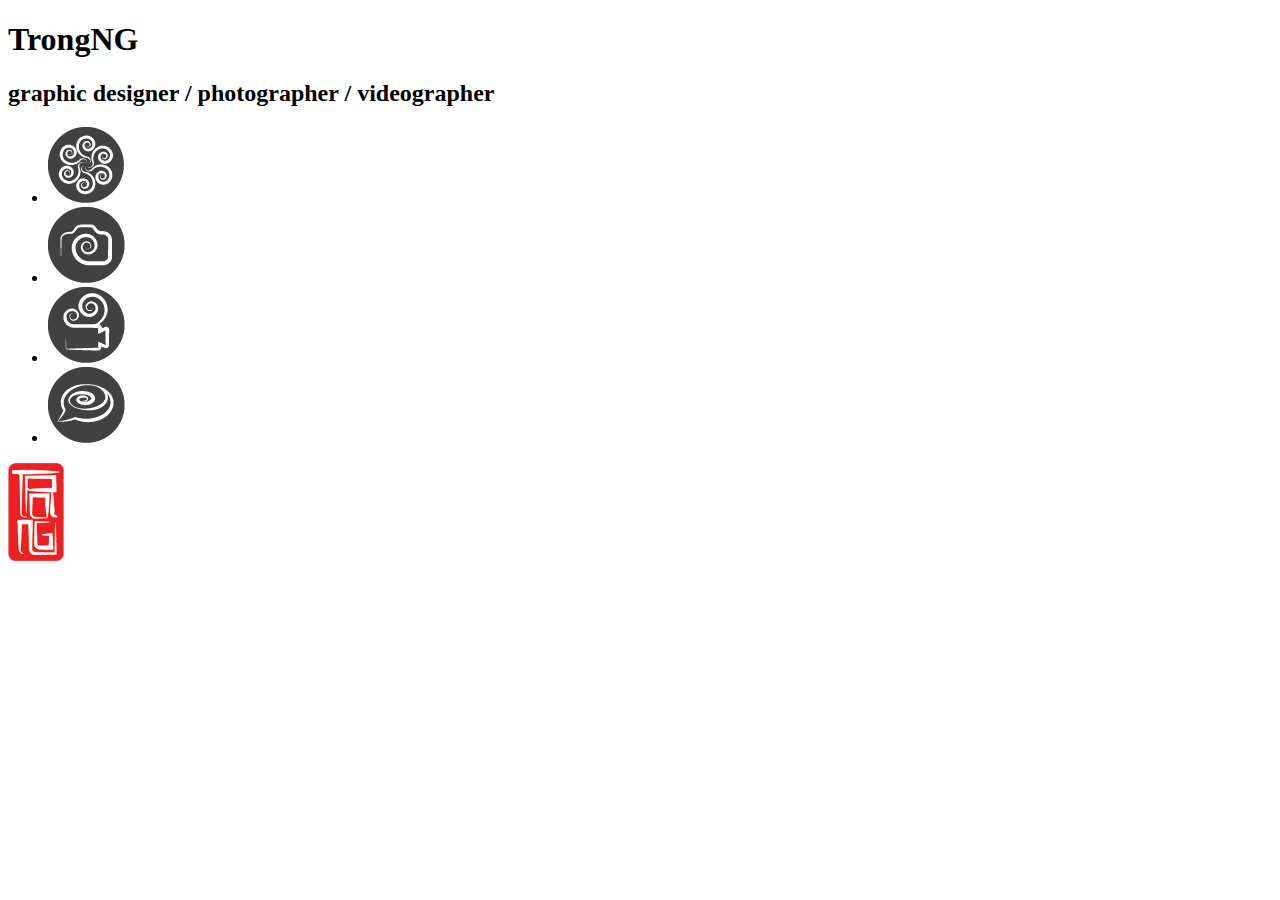
==== commit 51cf32a9: "updating stuff" ====
--- a/index.html
+++ b/index.html
@@ -1,1283 +1,19 @@
-
-<!DOCTYPE html>
-<!--[if (gt IE 9)|!(IE)]> <!--> <html lang="en" class="no-js section-politics format-medium tone-news app-article page-theme-standard type-size-small has-large-lede" itemid="http://www.nytimes.com/2016/07/22/us/politics/obama-police-race.html" itemtype="http://schema.org/NewsArticle"  itemscope xmlns:og="http://opengraphprotocol.org/schema/"> <!--<![endif]-->
-<!--[if IE 9]> <html lang="en" class="no-js ie9 lt-ie10 section-politics format-medium tone-news app-article page-theme-standard type-size-small has-large-lede" xmlns:og="http://opengraphprotocol.org/schema/"> <![endif]-->
-<!--[if IE 8]> <html lang="en" class="no-js ie8 lt-ie10 lt-ie9 section-politics format-medium tone-news app-article page-theme-standard type-size-small has-large-lede" xmlns:og="http://opengraphprotocol.org/schema/"> <![endif]-->
-<!--[if (lt IE 8)]> <html lang="en" class="no-js lt-ie10 lt-ie9 lt-ie8 section-politics format-medium tone-news app-article page-theme-standard type-size-small has-large-lede" xmlns:og="http://opengraphprotocol.org/schema/"> <![endif]-->
-<head>
-    <title>Obama Faces Growing Expectations on Race and Policing - The New York Times</title>
-        <meta http-equiv="X-UA-Compatible" content="IE=edge,chrome=1" /><script type="text/javascript">window.NREUM||(NREUM={}),__nr_require=function(t,e,n){function r(n){if(!e[n]){var o=e[n]={exports:{}};t[n][0].call(o.exports,function(e){var o=t[n][1][e];return r(o||e)},o,o.exports)}return e[n].exports}if("function"==typeof __nr_require)return __nr_require;for(var o=0;o<n.length;o++)r(n[o]);return r}({1:[function(t,e,n){function r(){}function o(t,e,n){return function(){return i(t,[(new Date).getTime()].concat(u(arguments)),e?null:this,n),e?void 0:this}}var i=t("handle"),a=t(2),u=t(3),c=t("ee").get("tracer"),f=NREUM;"undefined"==typeof window.newrelic&&(newrelic=f);var s=["setPageViewName","setCustomAttribute","finished","addToTrace","inlineHit"],p="api-",l=p+"ixn-";a(s,function(t,e){f[e]=o(p+e,!0,"api")}),f.addPageAction=o(p+"addPageAction",!0),e.exports=newrelic,f.interaction=function(){return(new r).get()};var d=r.prototype={createTracer:function(t,e){var n={},r=this,o="function"==typeof e;return i(l+"tracer",[Date.now(),t,n],r),function(){if(c.emit((o?"":"no-")+"fn-start",[Date.now(),r,o],n),o)try{return e.apply(this,arguments)}finally{c.emit("fn-end",[Date.now()],n)}}}};a("setName,setAttribute,save,ignore,onEnd,getContext,end,get".split(","),function(t,e){d[e]=o(l+e)}),newrelic.noticeError=function(t){"string"==typeof t&&(t=new Error(t)),i("err",[t,(new Date).getTime()])}},{}],2:[function(t,e,n){function r(t,e){var n=[],r="",i=0;for(r in t)o.call(t,r)&&(n[i]=e(r,t[r]),i+=1);return n}var o=Object.prototype.hasOwnProperty;e.exports=r},{}],3:[function(t,e,n){function r(t,e,n){e||(e=0),"undefined"==typeof n&&(n=t?t.length:0);for(var r=-1,o=n-e||0,i=Array(o<0?0:o);++r<o;)i[r]=t[e+r];return i}e.exports=r},{}],ee:[function(t,e,n){function r(){}function o(t){function e(t){return t&&t instanceof r?t:t?u(t,a,i):i()}function n(n,r,o){t&&t(n,r,o);for(var i=e(o),a=l(n),u=a.length,c=0;c<u;c++)a[c].apply(i,r);var s=f[m[n]];return s&&s.push([w,n,r,i]),i}function p(t,e){g[t]=l(t).concat(e)}function l(t){return g[t]||[]}function d(t){return s[t]=s[t]||o(n)}function v(t,e){c(t,function(t,n){e=e||"feature",m[n]=e,e in f||(f[e]=[])})}var g={},m={},w={on:p,emit:n,get:d,listeners:l,context:e,buffer:v};return w}function i(){return new r}var a="nr@context",u=t("gos"),c=t(2),f={},s={},p=e.exports=o();p.backlog=f},{}],gos:[function(t,e,n){function r(t,e,n){if(o.call(t,e))return t[e];var r=n();if(Object.defineProperty&&Object.keys)try{return Object.defineProperty(t,e,{value:r,writable:!0,enumerable:!1}),r}catch(i){}return t[e]=r,r}var o=Object.prototype.hasOwnProperty;e.exports=r},{}],handle:[function(t,e,n){function r(t,e,n,r){o.buffer([t],r),o.emit(t,e,n)}var o=t("ee").get("handle");e.exports=r,r.ee=o},{}],id:[function(t,e,n){function r(t){var e=typeof t;return!t||"object"!==e&&"function"!==e?-1:t===window?0:a(t,i,function(){return o++})}var o=1,i="nr@id",a=t("gos");e.exports=r},{}],loader:[function(t,e,n){function r(){if(!h++){var t=y.info=NREUM.info,e=s.getElementsByTagName("script")[0];if(t&&t.licenseKey&&t.applicationID&&e){c(m,function(e,n){t[e]||(t[e]=n)});var n="https"===g.split(":")[0]||t.sslForHttp;y.proto=n?"https://":"http://",u("mark",["onload",a()],null,"api");var r=s.createElement("script");r.src=y.proto+t.agent,e.parentNode.insertBefore(r,e)}}}function o(){"complete"===s.readyState&&i()}function i(){u("mark",["domContent",a()],null,"api")}function a(){return(new Date).getTime()}var u=t("handle"),c=t(2),f=window,s=f.document,p="addEventListener",l="attachEvent",d=f.XMLHttpRequest,v=d&&d.prototype;NREUM.o={ST:setTimeout,CT:clearTimeout,XHR:d,REQ:f.Request,EV:f.Event,PR:f.Promise,MO:f.MutationObserver},t(1);var g=""+location,m={beacon:"bam.nr-data.net",errorBeacon:"bam.nr-data.net",agent:"js-agent.newrelic.com/nr-963.min.js"},w=d&&v&&v[p]&&!/CriOS/.test(navigator.userAgent),y=e.exports={offset:a(),origin:g,features:{},xhrWrappable:w};s[p]?(s[p]("DOMContentLoaded",i,!1),f[p]("load",r,!1)):(s[l]("onreadystatechange",o),f[l]("onload",r)),u("mark",["firstbyte",a()],null,"api");var h=0},{}]},{},["loader"]);</script>
-    <meta name="viewport" content="width=device-width, initial-scale=1, maximum-scale=1" />
-<link rel="shortcut icon" href="https://static01.nyt.com/favicon.ico" />
-<link rel="apple-touch-icon-precomposed" sizes="144×144" href="https://static01.nyt.com/images/icons/ios-ipad-144x144.png" />
-<link rel="apple-touch-icon-precomposed" sizes="114×114" href="https://static01.nyt.com/images/icons/ios-iphone-114x144.png" />
-<link rel="apple-touch-icon-precomposed" href="https://static01.nyt.com/images/icons/ios-default-homescreen-57x57.png" />
-<meta name="sourceApp" content="nyt-v5" />
-<meta id="applicationName" name="applicationName" content="article" />
-<meta id="foundation-build-id" name="foundation-build-id" content="" />
-<link rel="canonical" href="http://www.nytimes.com/2016/07/22/us/politics/obama-police-race.html" />
-<link rel="alternate" media="only screen and (max-width: 640px)" href="http://mobile.nytimes.com/2016/07/22/us/politics/obama-police-race.html" />
-<link rel="alternate" media="handheld" href="http://mobile.nytimes.com/2016/07/22/us/politics/obama-police-race.html" />
-<meta property="al:android:url" content="nytimes://reader/id/100000004542849" />
-<meta property="al:android:package" content="com.nytimes.android" />
-<meta property="al:android:app_name" content="NYTimes" />
-<meta name="twitter:app:name:googleplay" content="NYTimes" />
-<meta name="twitter:app:id:googleplay" content="com.nytimes.android" />
-<meta name="twitter:app:url:googleplay" content="nytimes://reader/id/100000004542849" />
-<link rel="alternate" href="android-app://com.nytimes.android/nytimes/reader/id/100000004542849" />
-<meta property="al:iphone:url" content="nytimes://www.nytimes.com/2016/07/22/us/politics/obama-police-race.html" />
-<meta property="al:iphone:app_store_id" content="284862083" />
-<meta property="al:iphone:app_name" content="NYTimes" />
-<meta property="al:ipad:url" content="nytimes://www.nytimes.com/2016/07/22/us/politics/obama-police-race.html" />
-<meta property="al:ipad:app_store_id" content="357066198" />
-<meta property="al:ipad:app_name" content="NYTimes" />
-<meta name="robots" content="noarchive" />
-<meta itemprop="alternativeHeadline" name="hdl_p" content="Obama Confronts Growing Expectations" />
-<meta name="channels" content="" />
-<meta itemprop="description" name="description" content="Activists have questioned why he is not doing more to help. It’s complicated, he tries to explain — a response he acknowledges is accurate and unsatisfying." />
-<meta name="genre" itemprop="genre" content="News" />
-<meta itemprop="identifier" name="articleid" content="100000004542849" />
-<meta itemprop="usageTerms" name="usageTerms" content="http://www.nytimes.com/content/help/rights/sale/terms-of-sale.html" />
-<meta itemprop="inLanguage" content="en-US" />
-<meta name="hdl" content="Obama Faces Growing Expectations on Race and Policing" />
-<meta name="col" content="White House Memo" id="column-name" />
-<meta name="pdate" content="20160721" />
-<meta name="utime" content="20160721204842" />
-<meta name="ptime" content="20160721045947" />
-<meta name="DISPLAYDATE" content="July 21, 2016" />
-<meta name="dat" content="July 21, 2016" />
-<meta name="lp" content="Activists have questioned why he is not doing more to help. It’s complicated, he tries to explain — a response he acknowledges is accurate and unsatisfying." />
-<meta name="msapplication-starturl" content="http://www.nytimes.com" />
-<meta name="cre" content="The New York Times" />
-<meta name="slug" content="22obama" />
-<meta property="article:collection" content="https://static01.nyt.com/services/json/sectionfronts/politics/index.jsonp" />
-<meta name="sectionfront_jsonp" content="https://static01.nyt.com/services/json/sectionfronts/politics/index.jsonp" />
-<meta property="og:url" content="http://www.nytimes.com/2016/07/22/us/politics/obama-police-race.html" />
-<meta property="og:type" content="article" />
-<meta property="og:title" content="Obama Faces Growing Expectations on Race and Policing" />
-<meta property="og:description" content="Activists have questioned why he is not doing more to help. It’s complicated, he tries to explain — a response he acknowledges is accurate and unsatisfying." />
-<meta property="article:published" itemprop="datePublished" content="2016-07-21T04:59:47-04:00" />
-<meta property="article:modified" itemprop="dateModified" content="2016-07-21T20:48:42-04:00" />
-<meta property="article:section" itemprop="articleSection" content="Politics" />
-<meta property="article:section-taxonomy-id" itemprop="articleSection" content="23FD6C8B-62D5-4CEA-A331-6C2A9A1223BE" />
-<meta property="article:section_url" content="http://www.nytimes.com/section/us" />
-<meta property="fb:app_id" content="9869919170" />
-<meta name="twitter:card" value="summary" />
-<meta name="twitter:site" value="@nytimes" />
-<meta property="twitter:url" content="http://www.nytimes.com/2016/07/22/us/politics/obama-police-race.html" />
-<meta property="twitter:title" content="Obama Faces Growing Expectations on Race and Policing" />
-<meta property="twitter:description" content="Activists have questioned why he is not doing more to help. It’s complicated, he tries to explain — a response he acknowledges is accurate and unsatisfying." />
-<meta name="author" content="Julie Hirschfeld Davis" />
-<meta name="tone" content="news" id="article-tone" />
-<meta name="byl" content="By JULIE HIRSCHFELD DAVIS" />
-<meta name="PT" content="article" />
-<meta name="CG" content="us" />
-<meta name="SCG" content="politics" />
-<meta name="PST" content="News" />
-<meta name="tom" content="News" />
-<meta name="edt" content="NewYork" />
-<meta property="og:image" content="https://static01.nyt.com/images/2016/07/22/us/22OBAMA-web/22OBAMA-web-facebookJumbo.jpg" />
-<meta property="article:author" content="" />
-<meta property="article:tag" content="Police Brutality, Misconduct and Shootings" />
-<meta name="des" content="Police Brutality, Misconduct and Shootings" />
-<meta property="article:tag" content="Obama, Barack" />
-<meta name="per" content="Obama, Barack" />
-<meta property="article:tag" content="Blacks" />
-<meta name="des" content="Blacks" />
-<meta property="article:tag" content="Race and Ethnicity" />
-<meta name="des" content="Race and Ethnicity" />
-<meta property="article:tag" content="Mckesson, Deray (1985- )" />
-<meta name="per" content="Mckesson, Deray (1985- )" />
-<meta name="keywords" content="Police Brutality  Misconduct and Shootings,Black Lives Matter,Obama  Barack,Blacks,Race and Ethnicity,Mckesson  Deray (1985- )" />
-<meta name="news_keywords" content="Police Brutality;Police Misconduct;Police Shootings,Barack Obama,Blacks;African-Americans,Race and Ethnicity,Deray Mckesson" />
-<meta name="thumbnail_150" content="https://static01.nyt.com/images/2016/07/22/us/22OBAMA-web/22OBAMA-web-thumbLarge.jpg" />
-<meta name="thumbnail_150_height" content="150" />
-<meta name="thumbnail_150_width" content="150" />
-<meta property="twitter:image:alt" content="Audience members greeted President Obama after he spoke at the White House Summit on Global Development on Wednesday." />
-<meta property="twitter:image" content="https://static01.nyt.com/images/2016/07/22/us/22OBAMA-web/22OBAMA-web-thumbLarge.jpg" />
-<meta itemprop="thumbnailUrl" name="thumbnail" content="https://static01.nyt.com/images/2016/07/22/us/22OBAMA-web/22OBAMA-web-thumbStandard.jpg" />
-<meta name="thumbnail_height" content="75" />
-<meta name="thumbnail_width" content="75" />
-<meta name="video:playerId" content="2640832222001" />
-<meta name="video:noShareToolsPlayerId" content="3692909326001" />
-<meta name="video:publisherId" content="1749339200" />
-<meta name="video:publisherReadToken" content="cE97ArV7TzqBzkmeRVVhJ8O6GWME2iG_bRvjBTlNb4o." />
-<meta name="dfp-ad-unit-path" content="us/politics" />
-<meta name="dfp-amazon-enabled" content="false" />
-<link rel="alternate" type="application/json+oembed" href="https://www.nytimes.com/svc/oembed/json/?url=http%3A%2F%2Fwww.nytimes.com%2F2016%2F07%2F22%2Fus%2Fpolitics%2Fobama-police-race.html" title="Obama Faces Growing Expectations on Race and Policing" />
-    
-                <!--[if (gt IE 9)|!(IE)]> <!-->
-        <link rel="stylesheet" type="text/css" media="screen" href="https://a1.nyt.com/assets/article/20160718-111755/css/article/story/styles.css" />
-    <!--<![endif]-->
-    <!--[if lte IE 9]>
-        <link rel="stylesheet" type="text/css" media="screen" href="https://a1.nyt.com/assets/article/20160718-111755/css/article/story/styles-ie.css" />
-    <![endif]-->
-<link rel="stylesheet" type="text/css" media="print" href="https://a1.nyt.com/assets/article/20160718-111755/css/article/story/styles-print.css" />
-                <script id="page-config-data" type="text/json">
-{"pageconfig":{"ledeMediaSize":"large","keywords":["White House Memo","article-medium","has-embedded-interactive"],"collections":{"sections":["us","politics"]}}}</script>
-<script id="display_overrides">
-            []    </script>
-
-			<!-- Media.net Initialization Script -->
-<!--NY times Desktop-->
-<script type="text/javascript">
-    var PREBID_TIMEOUT = 300;
-    var googletag = googletag || {};
-    googletag.cmd = googletag.cmd || [];
-    (function () {
-        window.advBidxc = window.advBidxc || {};
-        window.advBidxc.renderAd = function () {};
-        window.advBidxc.startTime = new Date().getTime();
-        window.advBidxc.customerId = "8CU2553YN"; //Media.net Customer ID
-        function loadScript(tagSrc) {
-            if (tagSrc.substr(0, 4) !== 'http') {
-                var isSSL = 'https:' == document.location.protocol;
-                tagSrc = (isSSL ? 'https:' : '') + tagSrc;
-            }
-            var scriptTag = document.createElement('script'),
-                placeTag = document.getElementsByTagName("script")[0];
-            scriptTag.type = 'text/javascript';
-            scriptTag.async = true;
-            scriptTag.src = tagSrc;
-            placeTag.parentNode.insertBefore(scriptTag, placeTag);
-        }
-
-        function loadGPT() {
-            if (!window.advBidxc.isAdServerLoaded) {
-                loadScript('//www.googletagservices.com/tag/js/gpt.js');
-                window.advBidxc.isAdServerLoaded = true;
-            }
-        }
-
-        window.advBidxc.loadGPT = setTimeout(loadGPT, PREBID_TIMEOUT);
-
-        var isSSL = 'https:' == document.location.protocol;
-        var mnSrc = (isSSL ? 'https:' : 'http:') + '//contextual.media.net/bidexchange.js?cid=' + window.advBidxc.customerId + (isSSL ? '&https=1' : '');
-        document.write('<scr' + 'ipt type="text/javascript" src="' + mnSrc + '"></scr' + 'ipt>');
-    })();
-</script>
-	<script type="text/json" id="trending-link-json">
-			{"url":"http:\/\/www.nytimes.com\/2016\/07\/22\/us\/politics\/obama-police-race.html","trending_type":"most_emailed_1","rank":9,"data_type":"article","labels":[]}	</script>
-<!--  begin abra  -->
-
-<script>/* nyt-a: 4f5993c730bfe8dff6cec24336a656c9 */var NYTD=NYTD||{};NYTD.Abra=function(t,n,e){"use strict";function o(e,o){var u=n[e]||{};u[1]?r("ab-expose",e,u[0],o):o&&t.setTimeout(function(){o(null)},0)}function u(t){var e=n[t]||{};return e[0]||null}function r(n,e,o,u){f+="subject="+n+"&test="+encodeURIComponent(e)+"&variant="+encodeURIComponent(o||0)+"&instant=1&skipAugment=true\n",u&&p.push(u),c||(c=t.setTimeout(a,0))}function a(){var n=new t.XMLHttpRequest,o=p;n.withCredentials=!0,n.open("POST",e),n.onreadystatechange=function(){var t,e;if(4==n.readyState)for(t=200==n.status?null:new Error(n.statusText);e=o.shift();)e(t)},n.send(f),f="",p=[],c=null}var s,i,c,l=[],f="",p=[];for(s in n)i=n[s],i[0]&&l.push(s+"="+i[0]),i[1]&&r("ab-alloc",s,i[0]);return l.length&&t.document.documentElement.setAttribute("data-nyt-ab",l.join(" ")),u.reportExposure=o,u}(this,{"www-article-sample":["1b",1],"EC_SampleTest":["variantB"]},"//et.nytimes.com");</script>
-
-<!--  end abra  -->
-
-<script id="user-info-data" type="application/json">
-{ "meta": {},
-  "data": {
-    "id": "0",
-    "name": "",
-    "subscription": ["","_RPV"],
-    "demographics": {}
-  }
-}
-</script>
-
-<script>
-var require = {
-    baseUrl: 'https://a1.nyt.com/assets/',
-    waitSeconds: 20,
-    paths: {
-        'foundation': 'article/20160718-111755/js/foundation',
-        'shared': 'article/20160718-111755/js/shared',
-        'article': 'article/20160718-111755/js/article',
-        'application': 'article/20160718-111755/js/article/story',
-        'videoFactory': 'https://static01.nyt.com/js2/build/video/2.0/videofactoryrequire',
-        'videoPlaylist': 'https://static01.nyt.com/js2/build/video/players/extended/2.0/appRequire',
-        'auth/mtr': 'https://static01.nyt.com/js/mtr',
-        'auth/growl': 'https://static01.nyt.com/js/auth/growl/default',
-        'vhs': 'https://static01.nyt.com/video/vhs/build/vhs-2.x.min'
-    },
-    map: {
-        '*': {
-            'story/main': 'article/story/main'
-        }
-    }
-};
-</script>
-<!--[if (gte IE 9)|!(IE)]> <!-->
-<script data-main="foundation/main" src="https://a1.nyt.com/assets/article/20160718-111755/js/foundation/lib/framework.js"></script>
-<!--<![endif]-->
-<!--[if lt IE 9]>
-<script>
-    require.map['*']['foundation/main'] = 'foundation/legacy_main';
-</script>
-<script data-main="foundation/legacy_main" src="https://a1.nyt.com/assets/article/20160718-111755/js/foundation/lib/framework.js"></script>
-<![endif]-->
-<script>
-window.magnum.processFlags(["limitFabrikSave","moreFollowSuggestions","unfollowComments","scoopTool","videoVHSCover","videoVHSShareTools","videoVHSLive","videoVHSNewControls","videoVHSEmbeddedOnly","allTheEmphases","freeTrial","dedupeWhatsNext","trendingPageLinks","sprinklePaidPost","headerBidder","largeLedeXXL","standardizeWhatsNextCollection","onlyLayoutA","simple","simpleExtendedByline","collectionsWhatsNext","shareToolsUnderHeadline","mobileMediaViewer","whitelistInterstitial","storyPrint","podcastInLede","MovieTickets","requestTragedyAd","MoreInSubsectionFix","seriesIssueMarginalia","serverSideCollectionUrls","multipleBylines","minimalAds","adDisclaimer","bleedtransitions","inlineAdStyles","fabrikWebsocketsOnly","translationLinks","reviewsMapZoom","phaseOneAds"]);
-</script>
-<script>
-require(['foundation/main'], function () {
-    require(['auth/mtr', 'auth/growl']);
-});
-</script>
-<script src="https://a1.nyt.com/assets/article/20160718-111755/js/article/common/layout.js"></script></head>
-<body>
-    
-    <style>
-    .lt-ie10 .messenger.suggestions {
-        display: block !important;
-        height: 50px;
-    }
-
-    .lt-ie10 .messenger.suggestions .message-bed {
-        background-color: #f8e9d2;
-        border-bottom: 1px solid #ccc;
-    }
-
-    .lt-ie10 .messenger.suggestions .message-container {
-        padding: 11px 18px 11px 30px;
-    }
-
-    .lt-ie10 .messenger.suggestions .action-link {
-        font-family: "nyt-franklin", arial, helvetica, sans-serif;
-        font-size: 10px;
-        font-weight: bold;
-        color: #a81817;
-        text-transform: uppercase;
-    }
-
-    .lt-ie10 .messenger.suggestions .alert-icon {
-        background: url('https://static01.nyt.com/images/icons/icon-alert-12x12-a81817.png') no-repeat;
-        width: 12px;
-        height: 12px;
-        display: inline-block;
-        margin-top: -2px;
-        float: none;
-    }
-
-    .lt-ie10 .masthead,
-    .lt-ie10 .navigation,
-    .lt-ie10 .comments-panel {
-        margin-top: 50px !important;
-    }
-
-    .lt-ie10 .ribbon {
-        margin-top: 97px !important;
-    }
-</style>
-<div id="suggestions" class="suggestions messenger nocontent robots-nocontent" style="display:none;">
-    <div class="message-bed">
-        <div class="message-container last-message-container">
-            <div class="message">
-                <span class="message-content">
-                    <i class="icon alert-icon"></i><span class="message-title">NYTimes.com no longer supports Internet Explorer 9 or earlier. Please upgrade your browser.</span>
-                    <a href="http://www.nytimes.com/content/help/site/ie9-support.html" class="action-link">LEARN MORE »</a>
-                </span>
-            </div>
-        </div>
-    </div>
-</div>
-
-    <div id="shell" class="shell">
-    <header id="masthead" class="masthead masthead-theme-standard" role="banner">
-    <div class="container">
-        <div class="quick-navigation button-group">
-            <button class="button sections-button"><i class="icon sprite-icon"></i><span class="button-text">Sections</span></button>
-            <button class="button home-button" data-href="http://www.nytimes.com/" title="Go to the home page to see the latest top stories."><i class="icon sprite-icon"></i>
-                <span class="button-text">Home</span>
-            </button>
-            <button class="button search-button"><i class="icon sprite-icon"></i><span class="button-text">Search</span></button>
-            <a class="button skip-button skip-to-content visually-hidden focusable" href="#story-header">Skip to content</a>
-                        <a class="button skip-button skip-to-navigation visually-hidden focusable" href="#site-index-navigation">Skip to navigation</a>
-                                    <a class="button skip-button skip-to-mobile visually-hidden focusable" href="http://mobile.nytimes.com/2016/07/22/us/politics/obama-police-race.html">View mobile version</a>
-                    </div><!-- close button-group -->
-        <div class="branding">
-            <h2 class="branding-heading">
-                <a id="branding-heading-link" href="http://www.nytimes.com/">
-                    <span class="visually-hidden">The New York Times</span>
-                </a>
-            </h2>
-            <script>window.magnum.writeLogo('small', 'https://a1.nyt.com/assets/article/20160718-111755/images/foundation/logos/', 'us', 'masthead-theme-standard', 'standard', 'branding-heading-link', 'article');</script>
-        </div><!-- close branding -->
-                <div class="story-meta">
-            <h6 class="kicker"><span class="kicker-label"><a href="http://www.nytimes.com/pages/politics/index.html">Politics</a></span><span class="pipe">|</span>Obama Faces Growing Expectations on Race and Policing</h6>
-        </div><!-- close story-meta -->
-        <div id="TopNavAd" class="ad top-nav-ad nocontent robots-nocontent">
-    <div class="accessibility-ad-header visually-hidden">
-    <p>Advertisement</p>
-</div>
-</div>
-        <div class="user-tools">
-            <div id="sharetools-masthead" aria-label="tools" role="group" class="sharetools theme-classic  sharetools-masthead  "
-data-shares="facebook,twitter,email,show-all,save"
-data-url="http://www.nytimes.com/2016/07/22/us/politics/obama-police-race.html"
-data-title="Obama Faces Growing Expectations on Race and Policing"
-data-author="By JULIE HIRSCHFELD DAVIS"
-data-media="https://static01.nyt.com/images/2016/07/22/us/22OBAMA-web/22OBAMA-web-jumbo.jpg"
-data-description="Activists have questioned why he is not doing more to help. It’s complicated, he tries to explain — a response he acknowledges is accurate and unsatisfying."
-	data-publish-date="July 21, 2016"
->
-<div class="ad sharetools-inline-article-ad hidden nocontent robots-nocontent">
-</div>
-</div><!-- close shareTools -->
-            <button class="button search-button"><i class="icon sprite-icon"></i><span class="button-text">Search</span></button>
-            <div id="Bar1" class="ad bar1-ad nocontent robots-nocontent"></div>
-            <div class="user-tools-button-group button-group">
-                <button class="button subscribe-button hidden" data-href="http://www.nytimes.com/subscriptions/Multiproduct/lp3004.html?campaignId=4XUYF">Subscribe Now</button>
-                <button class="button login-button login-modal-trigger hidden">Log In</button>
-                                                <button class="button notifications-button hidden"><i class="icon sprite-icon"></i><span class="button-text">0</span></button>
-                <button class="button user-settings-button"><i class="icon sprite-icon"></i><span class="button-text">Settings</span></button>
-            </div><!-- close user-tools-button-group -->
-        </div><!-- close user-tools -->
-    </div><!-- close container -->
-    <div class="search-flyout-panel flyout-panel">
-    <button class="button close-button" type="button"><i class="icon"></i><span class="visually-hidden">Close search</span></button>
-    <div class="ad">
-        <div id="SponsorAd" class="sponsor-ad">
-            <small class="ad-sponsor">search sponsored by</small>
-        </div>
-    </div>
-    <nav class="search-form-control form-control layout-horizontal">
-    <h2 class="visually-hidden">Site Search Navigation</h2>
-    <form class="search-form" role="search">
-        <div class="control">
-            <div class="label-container visually-hidden">
-                                <label for="search-input">Search NYTimes.com</label>
-                            </div>
-            <div class="field-container">
-                                <input id="search-input" name="search-input" type="text" class="search-input text" autocomplete="off" placeholder="Search NYTimes.com" />
-                
-                <button type="button" class="button clear-button" tabindex="-1" aria-describedby="clear-search-input"><i class="icon"></i><span id="clear-search-input" class="visually-hidden">Clear this text input</span></button>
-                <div class="auto-suggest" style="display: none;">
-                    <ol></ol>
-                </div>
-                <button class="button submit-button" type="submit">Go</button>
-            </div>
-        </div><!-- close control -->
-    </form>
-</nav>
-
-
-</div><!-- close flyout-panel -->
-    <div id="notification-modals" class="notification-modals"></div>
-<span class="story-short-url"><a href="http://nyti.ms/2aiFARl">http://nyti.ms/2aiFARl</a></span></header>
-            <nav id="ribbon" class="ribbon ribbon-start nocontent robots-nocontent" aria-hidden="true">
-    <div class="nocontent robots-nocontent">
-        <ol class="ribbon-menu">
-            <li class="collection ribbon-loader">
-                <div class="loader loader-t-logo-32x32-ecedeb-ffffff"><span class="visually-hidden">Loading...</span></div>
-            </li>
-        </ol>
-        <div class="ribbon-navigation-container">
-            <nav class="ribbon-navigation next">
-                <span class="visually-hidden">See next articles</span>
-                <div class="arrow arrow-right">
-                    <div class="arrow-conceal"></div>
-                </div>
-            </nav>
-            <nav class="ribbon-navigation previous">
-                <span class="visually-hidden">See previous articles</span>
-                <div class="arrow arrow-left">
-                    <div class="arrow-conceal"></div>
-                </div>
-            </nav>
-        </div>
-    </div><!-- close nocontent -->
-</nav>
-        <nav id="navigation" class="navigation">
-    <h2 class="visually-hidden">Site Navigation</h2>
-</nav><!-- close navigation -->
-
-<nav id="mobile-navigation" class="mobile-navigation hidden">
-    <h2 class="visually-hidden">Site Mobile Navigation</h2>
-</nav><!-- close mobile-navigation -->
-
-    <div id="navigation-edge" class="navigation-edge"></div>
-    <div id="page" class="page">
-        <div id="TopAd" class="ad top-ad nocontent robots-nocontent">
-    <div class="accessibility-ad-header visually-hidden">
-    <p>Advertisement</p>
-</div>
-</div>
-
-        <main id="main" class="main" role="main">
-        <article id="story" class="story theme-main">
-
-            <div id='TragedyAd' class='ad tragedy-ad nocontent robots-nocontent'></div>
-    
-            <header id="story-header" class="story-header">
-                                <div id="story-meta" class="story-meta ">
-                            <div class="supported-by hidden nocontent robots-nocontent">
-                    <span class="ad-label">Supported by</span>
-                    <div id="supported-by-ad" class="supported-by-ad ad"></div>
-                </div>
-                                        <h3 class="kicker">
-                    <span class="kicker-label"><a href="http://www.nytimes.com/pages/politics/index.html">Politics</a></span>                                            <span class="pipe">|</span>                        White House Memo                                    </h3>
-                            <h1 itemprop="headline" id="headline" class="headline">Obama Faces Growing Expectations on Race and Policing</h1>
-                                                <div id="story-meta-footer" class="story-meta-footer">
-                                                                                                    
-
-<p class="byline-dateline"><span class="byline" itemprop="author creator" itemscope itemtype="http://schema.org/Person" >By <span class="byline-author" data-byline-name="JULIE HIRSCHFELD DAVIS" itemprop="name">JULIE HIRSCHFELD DAVIS</span></span><time class="dateline" datetime="2016-07-21T20:48:42-04:00" itemprop="dateModified" content="2016-07-21T20:48:42-04:00">JULY 21, 2016</time>
-</p>
-                                    <div class="story-meta-footer-sharetools">
-                        <div id="sharetools-story-meta-footer" aria-label="tools" role="group" class="sharetools theme-classic  sharetools-story-meta-footer  "
-data-shares="facebook,twitter,email,show-all,save"
-data-url="http://www.nytimes.com/2016/07/22/us/politics/obama-police-race.html"
-data-title="Obama Faces Growing Expectations on Race and Policing"
-data-author="By JULIE HIRSCHFELD DAVIS"
-data-media="https://static01.nyt.com/images/2016/07/22/us/22OBAMA-web/22OBAMA-web-jumbo.jpg"
-data-description="Activists have questioned why he is not doing more to help. It’s complicated, he tries to explain — a response he acknowledges is accurate and unsatisfying."
-	data-publish-date="July 21, 2016"
->
-<a class="visually-hidden skip-to-text-link" href="#story-continues-1">Continue reading the main story</a>
-<span class="sharetools-label visually-hidden">Share This Page</span>
-<div class="ad sharetools-inline-article-ad hidden nocontent robots-nocontent">
-<a class="visually-hidden skip-to-text-link" href="#story-continues-1">Continue reading the main story</a>
-</div>
-</div><!-- close shareTools -->
-                                                                                                </div>
-                            </div><!-- close story-meta-footer -->
-        </div><!-- close story-meta -->
-    </header>
-
-        
-    <div class="story-body-supplemental">
-    <div class="story-body story-body-1">
-        <figure id="media-100000004542947" class="media photo lede layout-large-horizontal" data-media-action="modal" itemprop="associatedMedia" itemscope itemid="https://static01.nyt.com/images/2016/07/22/us/22OBAMA-web/22OBAMA-web-master768.jpg" itemtype="http://schema.org/ImageObject" aria-label="media" role="group">
-    <span class="visually-hidden">Photo</span>
-    <div class="image">
-            <img src="https://static01.nyt.com/images/2016/07/22/us/22OBAMA-web/22OBAMA-web-master768.jpg" alt="" class="media-viewer-candidate" data-mediaviewer-src="https://static01.nyt.com/images/2016/07/22/us/22OBAMA-web/22OBAMA-web-superJumbo.jpg" data-mediaviewer-caption="Audience members greeted President Obama after he spoke at the White House Summit on Global Development on Wednesday." data-mediaviewer-credit="Al Drago/The New York Times"  itemprop="url" itemid="https://static01.nyt.com/images/2016/07/22/us/22OBAMA-web/22OBAMA-web-master768.jpg"/>
-            <meta itemprop="height" content="512" />
-            <meta itemprop="width" content="768" />
-    </div>
-        <figcaption class="caption" itemprop="caption description">
-                <span class="caption-text">Audience members greeted President Obama after he spoke at the White House Summit on Global Development on Wednesday.</span>
-                        <span class="credit" itemprop="copyrightHolder">
-            <span class="visually-hidden">Credit</span>
-            Al Drago/The New York Times        </span>
-            </figcaption>
-    </figure>
-<p class="story-body-text story-content" data-para-count="254" data-total-count="254">WASHINGTON — At the White House last week, <a href="http://www.nytimes.com/2016/07/11/us/deray-mckesson-arrested-in-baton-rouge-protest.html">DeRay Mckesson</a>, a Black Lives Matter activist who was arrested only days before in Baton Rouge, La., for protesting police violence against African-Americans, had a lengthy list of demands for <a href="http://topics.nytimes.com/top/reference/timestopics/people/o/barack_obama/index.html?inline=nyt-per" title="More articles about Barack Obama" class="meta-per">President Obama</a>.</p><p class="story-body-text story-content" data-para-count="268" data-total-count="522">The president should visit Baton Rouge and other cities where black men have been killed by police officers, appoint special prosecutors to investigate the deaths and use his executive power to force changes in police departments across the country, Mr. Mckesson said.</p><p class="story-body-text story-content" data-para-count="468" data-total-count="990">The next day, a distraught Erica Garner, whose father, <a href="http://www.nytimes.com/2015/06/14/nyregion/eric-garner-police-chokehold-staten-island.html">Eric Garner</a>, was killed in 2014 by a New York City police officer who placed him in a chokehold, accosted Mr. Obama after a televised town-hall-style meeting with demands of her own. Why have no police officers been convicted or sent to jail for killing black men, and what was he doing to rid police departments of the tactical military equipment that made community protest routes resemble war zones, she asked.</p><p class="story-body-text story-content" data-para-count="313" data-total-count="1303">As Mr. Obama responds to the latest in fatal confrontations between police officers and black men — this time followed by lethal attacks in <a href="http://www.nytimes.com/2016/07/08/us/dallas-police-officers-killed.html">Dallas</a> and <a href="http://www.nytimes.com/2016/07/18/us/baton-rouge-shooting.html">Baton Rouge</a> on law enforcement officers by black gunmen — he has also confronted a growing list of expectations that young black activists have placed on him.</p><figure id="Race-Related-Newsletter-promo" class="interactive interactive-embedded  limit-small layout-small">
-    
-    
-    <figcaption class="interactive-caption">
-            </figcaption>
-
-        <div class="interactive-graphic">
-        <!--
-
-======================================================
-
-THIS IS A GENERATED TEMPLATE FILE. DO NOT EDIT.
-
-======================================================
-
--->
-<!-- this file is generated from src/style.css -->
-<link rel="stylesheet" type="text/css" href="http://graphics8.nytimes.com/newsgraphics/2014/12/02/email-kirstof-embed/cbc36bdb86303cbcf8bdfea5a048ab3f44bf5ce1/build.css">
-
-<div id="d-promo-realestate">
-	<h2 class="d-headline">Race/Related</h2>
-	<p class="d-leadin">Sign up here to join a deep and provocative exploration of race with a diverse group of New York Times journalists.</p>
-	<iframe height="45" title="regilite" src="https://regilite.nytimes.com/regilite?product=RR&amp;theme=Transparent&amp;landing=true&amp;addSlot=true&app=newsletter&sourceApp=nyt-v5&title=Race+Related" scrolling="no" allowtransparency="true"></iframe>
-</div>
-
-<!-- signup_page_url: http://www.nytimes.com/newsletters/race-related -->
-
-<script>
-var NYTG_ASSETS = "http://graphics8.nytimes.com/newsgraphics/2014/12/02/email-kirstof-embed/cbc36bdb86303cbcf8bdfea5a048ab3f44bf5ce1/";
-var NYTG_BIG_ASSETS = "http://graphics8.nytimes.com/newsgraphics/2014/12/02/email-kirstof-embed/assets/";
-require(['foundation/main'], function() {
-  // this file is generated from src/script.js
-  require(["http://graphics8.nytimes.com/newsgraphics/2014/12/02/email-kirstof-embed/cbc36bdb86303cbcf8bdfea5a048ab3f44bf5ce1/build.js"]);
-});
-</script>
-
-<script>
-  var canonical = document.querySelector("link[rel='canonical']").href,
-      pageview = ['_trackPageview'];
-
-  if (canonical) {
-    var a = document.createElement("a");
-    a.href = canonical;
-    if (a.pathname != document.location.pathname) pageview.push(a.pathname);
-  }
-
-  _gaq = [['_setAccount', 'UA-9262032-1'], pageview];
-</script>
-<script async src="http://www.google-analytics.com/ga.js"></script><!-- Pipeline: cbc36bdb86303cbcf8bdfea5a048ab3f44bf5ce1 -->    </div>
-    
-    <div class="footer">
-
-        
-        
-        
-    </div>
-</figure>
-<p class="story-body-text story-content" data-para-count="226" data-total-count="1529">In private meetings and impromptu conversations with Mr. Obama, Black Lives Matter activists and others who share their goals have questioned why a president they see as uniquely aware of racism is not doing more to help them.</p><p class="story-body-text story-content" data-para-count="107" data-total-count="1636">It’s complicated, Mr. Obama tries to explain — a response he acknowledges is accurate and unsatisfying.</p><div id="story-ad-1" class="story-ad ad ad-placeholder nocontent robots-nocontent">
-    <div class="accessibility-ad-header visually-hidden">
-    <p>Advertisement</p>
-</div>
-<a class="visually-hidden skip-to-text-link" href="#story-continues-1">Continue reading the main story</a>
-</div>
-<p class="story-body-text story-content" data-para-count="270" data-total-count="1906" id="story-continues-1">“I feel like the black community is not being listened to, including by the president,” Ms. Garner said in an interview. “We can’t expect him to do everything, but he is the leader, and he can point us in the right direction to ensure that we can get justice.”</p>        <a class="visually-hidden skip-to-text-link" href="#story-continues-2">Continue reading the main story</a>
-    </div><!-- close story-body -->
-    <div class="supplemental first" id="supplemental-1">
-    </div><!-- close supplemental -->
-</div><!-- close story-body-supplemental -->
-<div class="story-interrupter" id="story-continues-2">
-    <div id="MegaAd" class="ad mega-ad request-pending nocontent robots-nocontent">
-    <div class="accessibility-ad-header visually-hidden">
-    <p>Advertisement</p>
-</div>
-<a class="visually-hidden skip-to-text-link" href="#story-continues-3">Continue reading the main story</a>
-    <div class="mega-ad-creative"></div>
-</div>
-</div>
-<div class="story-body-supplemental">
-    <div class="story-body story-body-2">
-        <p class="story-body-text story-content" data-para-count="425" data-total-count="2331" id="story-continues-3">Mr. Obama gave his condolences to Ms. Garner but said he was not in a position to offer more because it would be seen, he said, as placing his thumb on the scales during an open Justice Department investigation into what happened to her father. As for the military-style equipment used by police forces, the president said, his administration had addressed the issue, a response that Ms. Garner later called “a brushoff.”</p><p class="story-body-text story-content" data-para-count="231" data-total-count="2562">The confrontations highlighted Mr. Obama’s struggle to respond to the Black Lives Matter movement, a diffuse group unlike established civil rights organizations that have deep relationships at the White House and on Capitol Hill.</p><p class="story-body-text story-content" data-para-count="356" data-total-count="2918">Mr. Obama first invited Black Lives Matter activists to the White House in 2014 after <a href="http://www.nytimes.com/2014/08/11/us/police-say-mike-brown-was-killed-after-struggle-for-gun.html">unrest in Ferguson, Mo.</a>, following the killing of an unarmed black man, Michael Brown, by a white police officer. White House officials said at the time that the activists had grievances but few constructive suggestions. Mr. Obama has prodded them to focus on solutions.</p><p class="story-body-text story-content" data-para-count="354" data-total-count="3272">“The goal of protest isn’t just to protest for the sake of protesting,” he said at last week’s town-hall-style meeting. “The goal of protest is to then get the attention of decision-makers and sit down and say, ‘Here’s what we would like to see,’ and have a negotiation, which over time can actually lead to improvements in the system.”</p><p class="story-body-text story-content" data-para-count="347" data-total-count="3619">The president, his advisers say, identifies with the protesters’ cause — a former community organizer, he spoke at last week’s meeting about his experiences of being discriminated against by police officers and others — but as the person who appoints the nation’s top law enforcement official, he is equally sensitive to police concerns.</p><p class="story-body-text story-content" data-para-count="249" data-total-count="3868">“His empathy isn’t only with the movement, it’s also with the enormous challenge that law enforcement officers have,” said Valerie Jarrett, Mr. Obama’s senior adviser. “He can feel both perspectives because he is of both perspectives.”</p><p class="story-body-text story-content" data-para-count="455" data-total-count="4323">In his meeting with Mr. Mckesson at the White House last week — a four-hour session that included activists and law enforcement and elected officials — Mr. Obama said, according to accounts from several in attendance, that it would not be appropriate for him to visit Ferguson or other cities where police killings of black men have occurred. Visits with the families in those places, he said, could be seen as siding with them in open investigations.</p><div id="story-ad-2" class="story-ad ad ad-placeholder nocontent robots-nocontent">
-    <div class="accessibility-ad-header visually-hidden">
-    <p>Advertisement</p>
-</div>
-<a class="visually-hidden skip-to-text-link" href="#story-continues-4">Continue reading the main story</a>
-</div>
-<p class="story-body-text story-content" data-para-count="243" data-total-count="4566" id="story-continues-4">The president thanked Mr. Mckesson pointedly for what he called a long “to-do list,” and he added that his willingness to take hours out of his packed schedule should indicate his seriousness about addressing problems of race and policing.</p><p class="story-body-text story-content" data-para-count="163" data-total-count="4729">A night later at the town-hall-style meeting, Mr. Obama offered up a defense of Black Lives Matter against critics who have said the movement is inherently racist.</p><p class="story-body-text story-content" data-para-count="323" data-total-count="5052">“The phrase ‘black lives matter’ simply refers to the notion that there’s a specific vulnerability for African-Americans that needs to be addressed,” he said. “It’s not meant to suggest that other lives don’t matter; it’s to suggest that other folks aren’t experiencing this particular vulnerability.”</p><p class="story-body-text story-content" data-para-count="174" data-total-count="5226">Although Mr. Mckesson and other activists praise Mr. Obama for inviting them to the White House, they say he has not lived up to his promises from that first meeting in 2014.</p><p class="story-body-text story-content" data-para-count="337" data-total-count="5563">“He’s actually backtracking in terms of what we asked him to do: to talk about the epidemic of policing and minority communities, to really identify the problem, to acknowledge the disparities and to come behind us as a black president especially,” said Ashley Yates, an organizer in Oakland, Calif., who attended the 2014 session.</p><p class="story-body-text story-content" data-para-count="283" data-total-count="5846">Ms. Yates said she was particularly stung by <a href="http://www.nytimes.com/aponline/2016/07/19/us/politics/ap-us-police-shootings-obama.html">an open letter Mr. Obama wrote</a> to law enforcement officials this week in which he named and praised in personal terms one of the officers killed in Dallas — something she said he had not done for the black men killed by police officers.</p><p class="story-body-text story-content" data-para-count="185" data-total-count="6031">“We do know this is risky business for him and there are political repercussions, but we’re also asking more of our black president — and we’re not seeing it,” Ms. Yates said.</p><p class="story-body-text story-content" data-para-count="307" data-total-count="6338">Ms. Jarrett said the criticism ignored important progress that had been made in the two years since Mr. Obama created a policing task force that presented recommendations in 2015 on building trust between law enforcement officials and communities. Twelve states have adopted policies informed by the report.</p><div id="story-ad-3" class="story-ad ad ad-placeholder nocontent robots-nocontent">
-    <div class="accessibility-ad-header visually-hidden">
-    <p>Advertisement</p>
-</div>
-<a class="visually-hidden skip-to-text-link" href="#story-continues-5">Continue reading the main story</a>
-</div>
-<p class="story-body-text story-content" data-para-count="570" data-total-count="6908" id="story-continues-5">The administration has also expanded federal grants for body cameras, putting 21,000 on the street. The White House has started initiatives to collect and use data to better target law enforcement resources and increase transparency about how the police do their work. And Mr. Obama issued an executive order last year to limit the kinds of military equipment federal agencies can provide to local police departments, although the White House said last week that the president was re-evaluating the list of banned equipment based on concern among law enforcement groups.</p><p class="story-body-text story-content" data-para-count="350" data-total-count="7258">Brittany Packnett, a member of the policing commission who has met with Mr. Obama several times, said she had encouraged fellow activists to aim high in what they are asking of him, even as her own expectations of what the federal government can do are tempered by a career doing policy work that is often incremental and can seem frustratingly slow.</p><p class="story-body-text story-content" data-para-count="242" data-total-count="7500">“We should absolutely ask for everything that we need from this president,” said Ms. Packnett, who attended last week’s meeting. “And also know that we’re not going to get it all now, and we’re not going to get it all from him.”</p><footer class="story-footer story-content">
-    <div class="story-meta">
-                        <div class="story-info"><p><em>Follow The New York Times’s politics and Washington coverage on<a href="https://www.facebook.com/nytpolitics"> Facebook</a> and<a href="http://twitter.com/nytpolitics"> Twitter</a>, and sign up for the<a href="http://www.nytimes.com/newsletters/politics/"> First Draft politics newsletter</a>.</em></p></div>
-
-        
-        
-    </div><!-- close story-meta -->
-    </footer>
-        <a class="visually-hidden skip-to-text-link" href="#whats-next">Continue reading the main story</a>
-    </div><!-- close story-body -->
-    <div class="supplemental " id="supplemental-2">
-    </div><!-- close supplemental -->
-</div><!-- close story-body-supplemental -->
-
-    
-    <!-- ABTEST STORY-23 -->
-    
-    <div id="storage-drawer" class="hidden">
-        <div class="supplemental-sub-item" data-attribute-position="0" data-attribute-name="CombinedMarginalia" data-attribute-type="Related" data-attribute-subtype="">
-    <aside class="marginalia related-combined-coverage-marginalia marginalia-item nocontent robots-nocontent" data-marginalia-type="sprinkled" role="complementary" module="Related-CombinedMarginalia">
-    <div class="nocontent robots-nocontent">
-                <header>
-            <h2 class="module-heading">Related Coverage</h2>
-        </header>
-        <ul>
-                                                <li><article class="story theme-summary ">
-    <a class="story-link" href="http://www.nytimes.com/2016/07/22/us/groups-unite-across-america-to-protest-police-shootings.html">
-
-                    <div class="thumb">
-                <img src="https://static01.nyt.com/images/2016/07/22/us/22XP-PROTESTS/22XP-PROTESTS-thumbStandard.jpg" role="presentation" alt="" />
-                <div class="media-action-overlay"></div>
-            </div>
-        
-        <div class="story-body">
-                        <h2 class="headline">
-                <span class="title">Groups Unite Across America to Protest Police Shootings</span>
-                <time class="dateline">JULY 21, 2016</time>
-                            </h2>
-        </div>
-    </a>
-</article>
-</li>
-                                                                <li><article class="story theme-summary ">
-    <a class="story-link" href="http://www.nytimes.com/2016/07/19/us/politics/baton-rouge-shooting-obama.html">
-
-                    <div class="thumb">
-                <img src="https://static01.nyt.com/images/2016/07/19/us/19OBAMA/19OBAMA-thumbStandard.jpg" role="presentation" alt="" />
-                <div class="media-action-overlay"></div>
-            </div>
-        
-        <div class="story-body">
-                            <h3 class="kicker">NEWS ANALYSIS </h3>
-                        <h2 class="headline">
-                <span class="title">In Aftermath of Baton Rouge Shooting, Obama Directs Message to His Successor</span>
-                <time class="dateline">JULY 18, 2016</time>
-                            </h2>
-        </div>
-    </a>
-</article>
-</li>
-                                                                <li><article class="story theme-summary ">
-    <a class="story-link" href="http://www.nytimes.com/2016/07/15/us/politics/tensions-flare-at-obamas-town-hall-on-race-and-police.html">
-
-                    <div class="thumb">
-                <img src="https://static01.nyt.com/images/2016/07/15/us/15OBAMA/15OBAMA-thumbStandard.jpg" role="presentation" alt="" />
-                <div class="media-action-overlay"></div>
-            </div>
-        
-        <div class="story-body">
-                        <h2 class="headline">
-                <span class="title">Obama Warns of Growing Mistrust Between Minorities and Police</span>
-                <time class="dateline">JULY 14, 2016</time>
-                            </h2>
-        </div>
-    </a>
-</article>
-</li>
-                                                                <li><article class="story theme-summary ">
-    <a class="story-link" href="http://www.nytimes.com/2016/07/14/us/politics/tensions-between-police-and-blacks-are-likely-to-worsen-obama-says.html">
-
-                    <div class="thumb">
-                <img src="https://static01.nyt.com/images/2016/07/14/us/14OBAMA/14OBAMA-thumbStandard.jpg" role="presentation" alt="" />
-                <div class="media-action-overlay"></div>
-            </div>
-        
-        <div class="story-body">
-                        <h2 class="headline">
-                <span class="title">Obama Urges Civil Rights Activists and Police to Bridge Divide</span>
-                <time class="dateline">JULY 13, 2016</time>
-                            </h2>
-        </div>
-    </a>
-</article>
-</li>
-                                                                <li><article class="story theme-summary ">
-    <a class="story-link" href="http://www.nytimes.com/2016/07/13/us/politics/obama-dallas-attacks-speech.html">
-
-                    <div class="thumb">
-                <img src="https://static01.nyt.com/images/2016/07/13/us/13obama-sub/13obama-sub-thumbStandard-v2.jpg" role="presentation" alt="" />
-                <div class="media-action-overlay"></div>
-            </div>
-        
-        <div class="story-body">
-                        <h2 class="headline">
-                <span class="title">Obama Tells Mourning Dallas, ‘We Are Not as Divided as We Seem’</span>
-                <time class="dateline">JULY 11, 2016</time>
-                            </h2>
-        </div>
-    </a>
-</article>
-</li>
-                                    </ul>
-    </div>
-</aside>
-</div>
-<div class="supplemental-sub-item" data-attribute-position="1" data-attribute-name="PaidPost" data-attribute-type="PaidPost" data-attribute-subtype="">
-    <aside id='middle-right-paid-post-container' class='ad middle-right-ad paid-post-ad marginalia-item hidden nocontent robots-nocontent'>
-    <h2 class='marginalia-heading'></h2>
-    <ul class='story-menu'>
-        <li id='MiddleRightPaidPost1' class='story-menu-item ad'></li>
-        <li id='MiddleRightPaidPost2' class='story-menu-item ad'></li>
-        <li id='MiddleRightPaidPost3' class='story-menu-item ad'></li>
-        <li id='MiddleRightPaidPost4' class='story-menu-item ad'></li>
-    </ul>
-</aside>
-</div>
-    </div>
-
-</article>
-<section id="related-combined-coverage" class="related-combined-coverage nocontent robots-nocontent">
-    <header class="section-header">
-        <h2 class="section-heading">Related Coverage</h2>
-    </header>
-    <div class="section-body">
-        <ol class="story-menu menu">
-                                                <li><article class="story theme-summary ">
-    <a class="story-link" href="http://www.nytimes.com/2016/07/22/us/groups-unite-across-america-to-protest-police-shootings.html">
-        <div class="story-body">
-                        <h2 class="headline">
-                <span class="title">Groups Unite Across America to Protest Police Shootings</span>
-                <time class="dateline">JULY 21, 2016</time>
-                            </h2>
-        </div>
-
-                    <div class="thumb">
-                <img src="https://static01.nyt.com/images/2016/07/22/us/22XP-PROTESTS/22XP-PROTESTS-thumbStandard.jpg" role="presentation" alt="" />
-                <div class="media-action-overlay"></div>
-            </div>
-            </a>
-</article>
-</li>
-                                                                <li><article class="story theme-summary ">
-    <a class="story-link" href="http://www.nytimes.com/2016/07/19/us/politics/baton-rouge-shooting-obama.html">
-        <div class="story-body">
-                            <h3 class="kicker">NEWS ANALYSIS </h3>
-                        <h2 class="headline">
-                <span class="title">In Aftermath of Baton Rouge Shooting, Obama Directs Message to His Successor</span>
-                <time class="dateline">JULY 18, 2016</time>
-                            </h2>
-        </div>
-
-                    <div class="thumb">
-                <img src="https://static01.nyt.com/images/2016/07/19/us/19OBAMA/19OBAMA-thumbStandard.jpg" role="presentation" alt="" />
-                <div class="media-action-overlay"></div>
-            </div>
-            </a>
-</article>
-</li>
-                                                                <li><article class="story theme-summary ">
-    <a class="story-link" href="http://www.nytimes.com/2016/07/15/us/politics/tensions-flare-at-obamas-town-hall-on-race-and-police.html">
-        <div class="story-body">
-                        <h2 class="headline">
-                <span class="title">Obama Warns of Growing Mistrust Between Minorities and Police</span>
-                <time class="dateline">JULY 14, 2016</time>
-                            </h2>
-        </div>
-
-                    <div class="thumb">
-                <img src="https://static01.nyt.com/images/2016/07/15/us/15OBAMA/15OBAMA-thumbStandard.jpg" role="presentation" alt="" />
-                <div class="media-action-overlay"></div>
-            </div>
-            </a>
-</article>
-</li>
-                                    </ol>
-                    <ol id="story-menu-additional-set" class="hidden story-menu menu">
-                                                <li><article class="story theme-summary ">
-    <a class="story-link" href="http://www.nytimes.com/2016/07/14/us/politics/tensions-between-police-and-blacks-are-likely-to-worsen-obama-says.html">
-        <div class="story-body">
-                        <h2 class="headline">
-                <span class="title">Obama Urges Civil Rights Activists and Police to Bridge Divide</span>
-                <time class="dateline">JULY 13, 2016</time>
-                            </h2>
-        </div>
-
-                    <div class="thumb">
-                <img src="https://static01.nyt.com/images/2016/07/14/us/14OBAMA/14OBAMA-thumbStandard.jpg" role="presentation" alt="" />
-                <div class="media-action-overlay"></div>
-            </div>
-            </a>
-</article>
-</li>
-                                                                <li><article class="story theme-summary ">
-    <a class="story-link" href="http://www.nytimes.com/2016/07/13/us/politics/obama-dallas-attacks-speech.html">
-        <div class="story-body">
-                        <h2 class="headline">
-                <span class="title">Obama Tells Mourning Dallas, ‘We Are Not as Divided as We Seem’</span>
-                <time class="dateline">JULY 11, 2016</time>
-                            </h2>
-        </div>
-
-                    <div class="thumb">
-                <img src="https://static01.nyt.com/images/2016/07/13/us/13obama-sub/13obama-sub-thumbStandard-v2.jpg" role="presentation" alt="" />
-                <div class="media-action-overlay"></div>
-            </div>
-            </a>
-</article>
-</li>
-                                        </ol>
-            <div class="story-menu-options">
-                <div class="buttons">
-                    <button class="button show-all-button" aria-controls="story-menu-additional-set">Show All</button>
-                </div>
-            </div><!-- close story-menu-options -->
-            </div>
-</section>
-<aside class="module trending-module hidden nocontent robots-nocontent" data-truncate-enabled="true"></aside><section id="whats-next" class="whats-next nocontent robots-nocontent">
-    <h2 class="visually-hidden">What's Next</h2>
-    <div class="nocontent robots-nocontent">
-        <div class="loader-container">
-            <div class="loader loader-t-logo-32x32-ecedeb-ffffff"><span class="visually-hidden">Loading...</span></div>
-        </div>
-    </div><!-- close nocontent -->
-</section>
-<div id="TopAd1" class="text-ad bottom-left-ad nocontent robots-nocontent"></div>
-<div id="Top5" class="ad top5-ad hidden nocontent robots-nocontent"></div>
-                    <div class="search-overlay"></div>
-            </main><!-- close main -->
-            <section id="site-index" class="site-index">
-    <header class="section-header">
-        <p class="user-action"><a href="http://www.nytimes.com/">Go to Home Page &raquo;</a></p>
-        <h2 class="section-heading">
-            <span class="visually-hidden">Site Index</span>
-            <a id="site-index-branding-link" href="http://www.nytimes.com/">
-                <span class="visually-hidden">The New York Times</span>
-            </a>
-        </h2>
-        <script>window.magnum.writeLogo('small', 'https://a1.nyt.com/assets/article/20160718-111755/images/foundation/logos/', '', '', 'standard', 'site-index-branding-link', '');</script>
-    </header>
-
-    <nav id="site-index-navigation" class="site-index-navigation" role="navigation">
-        <h2 class="visually-hidden">Site Index Navigation</h2>
-        <div class="split-6-layout layout">
-
-                                                                                    
-                    <div class="column">
-                        <h3 class="menu-heading">News</h3>
-                        <ul class="menu">
-
-                                                                                                                                                                                                                                                
-                                    <li>
-                                        <a href="http://www.nytimes.com/pages/world/index.html">World</a>
-                                    </li>
-
-                                                                                            
-                                    <li>
-                                        <a href="http://www.nytimes.com/pages/national/index.html">U.S.</a>
-                                    </li>
-
-                                                                                            
-                                    <li>
-                                        <a href="http://www.nytimes.com/pages/politics/index.html">Politics</a>
-                                    </li>
-
-                                                                                            
-                                    <li>
-                                        <a href="http://www.nytimes.com/pages/nyregion/index.html">N.Y.</a>
-                                    </li>
-
-                                                                                            
-                                    <li>
-                                        <a href="http://www.nytimes.com/pages/business/index.html">Business</a>
-                                    </li>
-
-                                                                                            
-                                    <li>
-                                        <a href="http://www.nytimes.com/pages/technology/index.html">Tech</a>
-                                    </li>
-
-                                                                                            
-                                    <li>
-                                        <a href="http://www.nytimes.com/section/science">Science</a>
-                                    </li>
-
-                                                                                            
-                                    <li>
-                                        <a href="http://www.nytimes.com/pages/health/index.html">Health</a>
-                                    </li>
-
-                                                                                            
-                                    <li>
-                                        <a href="http://www.nytimes.com/pages/sports/index.html">Sports</a>
-                                    </li>
-
-                                                                                            
-                                    <li>
-                                        <a href="http://www.nytimes.com/pages/education/index.html">Education</a>
-                                    </li>
-
-                                                                                            
-                                    <li>
-                                        <a href="http://www.nytimes.com/pages/obituaries/index.html">Obituaries</a>
-                                    </li>
-
-                                                                                            
-                                    <li>
-                                        <a href="http://www.nytimes.com/pages/todayspaper/index.html">Today's Paper</a>
-                                    </li>
-
-                                                                                            
-                                    <li>
-                                        <a href="http://www.nytimes.com/pages/corrections/index.html">Corrections</a>
-                                    </li>
-
-                                                            
-                        </ul>
-                    </div><!-- close column -->
-
-                                            
-                    <div class="column">
-                        <h3 class="menu-heading">Opinion</h3>
-                        <ul class="menu">
-
-                                                            
-                                    <li>
-                                        <a href="http://www.nytimes.com/pages/opinion/index.html">Today's Opinion</a>
-                                    </li>
-
-                                                                                            
-                                    <li>
-                                        <a href="http://www.nytimes.com/pages/opinion/index.html#columnists">Op-Ed Columnists</a>
-                                    </li>
-
-                                                                                            
-                                    <li>
-                                        <a href="http://www.nytimes.com/pages/opinion/index.html#editorials">Editorials</a>
-                                    </li>
-
-                                                                                            
-                                    <li>
-                                        <a href="http://www.nytimes.com/pages/opinion/index.html#contributing">Contributing Writers</a>
-                                    </li>
-
-                                                                                            
-                                    <li>
-                                        <a href="http://www.nytimes.com/pages/opinion/index.html#op-ed">Op-Ed Contributors</a>
-                                    </li>
-
-                                                                                            
-                                    <li>
-                                        <a href="http://www.nytimes.com/pages/opinion/index.html#opinionator">Opinionator</a>
-                                    </li>
-
-                                                                                            
-                                    <li>
-                                        <a href="http://www.nytimes.com/pages/opinion/index.html#letters">Letters</a>
-                                    </li>
-
-                                                                                            
-                                    <li>
-                                        <a href="http://www.nytimes.com/pages/opinion/index.html#sundayreview">Sunday Review</a>
-                                    </li>
-
-                                                                                            
-                                    <li>
-                                        <a href="http://www.nytimes.com/pages/opinion/index.html#takingNote">Taking Note</a>
-                                    </li>
-
-                                                                                            
-                                    <li>
-                                        <a href="http://www.nytimes.com/roomfordebate">Room for Debate</a>
-                                    </li>
-
-                                                                                            
-                                    <li>
-                                        <a href="http://topics.nytimes.com/top/opinion/thepubliceditor/index.html">Public Editor</a>
-                                    </li>
-
-                                                                                            
-                                    <li>
-                                        <a href="http://www.nytimes.com/video/opinion">Video: Opinion</a>
-                                    </li>
-
-                                                            
-                        </ul>
-                    </div><!-- close column -->
-
-                                            
-                    <div class="column">
-                        <h3 class="menu-heading">Arts</h3>
-                        <ul class="menu">
-
-                                                            
-                                    <li>
-                                        <a href="http://www.nytimes.com/pages/arts/index.html">Today's Arts</a>
-                                    </li>
-
-                                                                                            
-                                    <li>
-                                        <a href="http://www.nytimes.com/pages/arts/design/index.html">Art & Design</a>
-                                    </li>
-
-                                                                                            
-                                    <li>
-                                        <a href="http://www.nytimes.com/pages/books/index.html">Books</a>
-                                    </li>
-
-                                                                                            
-                                    <li>
-                                        <a href="http://www.nytimes.com/pages/arts/dance/index.html">Dance</a>
-                                    </li>
-
-                                                                                            
-                                    <li>
-                                        <a href="http://www.nytimes.com/pages/movies/index.html">Movies</a>
-                                    </li>
-
-                                                                                            
-                                    <li>
-                                        <a href="http://www.nytimes.com/pages/arts/music/index.html">Music</a>
-                                    </li>
-
-                                                                                            
-                                    <li>
-                                        <a href="http://www.nytimes.com/events/">N.Y.C. Events Guide</a>
-                                    </li>
-
-                                                                                            
-                                    <li>
-                                        <a href="http://www.nytimes.com/pages/arts/television/index.html">Television</a>
-                                    </li>
-
-                                                                                            
-                                    <li>
-                                        <a href="http://www.nytimes.com/pages/theater/index.html">Theater</a>
-                                    </li>
-
-                                                                                            
-                                    <li>
-                                        <a href="http://www.nytimes.com/video/arts">Video: Arts</a>
-                                    </li>
-
-                                                            
-                        </ul>
-                    </div><!-- close column -->
-
-                                            
-                    <div class="column">
-                        <h3 class="menu-heading">Living</h3>
-                        <ul class="menu">
-
-                                                            
-                                    <li>
-                                        <a href="http://www.nytimes.com/pages/automobiles/index.html">Automobiles</a>
-                                    </li>
-
-                                                                                            
-                                    <li>
-                                        <a href="http://www.nytimes.com/crosswords/">Crossword</a>
-                                    </li>
-
-                                                                                            
-                                    <li>
-                                        <a href="http://www.nytimes.com/pages/dining/index.html">Food</a>
-                                    </li>
-
-                                                                                            
-                                    <li>
-                                        <a href="http://www.nytimes.com/pages/education/index.html">Education</a>
-                                    </li>
-
-                                                                                            
-                                    <li>
-                                        <a href="http://www.nytimes.com/pages/fashion/index.html">Fashion & Style</a>
-                                    </li>
-
-                                                                                            
-                                    <li>
-                                        <a href="http://www.nytimes.com/pages/health/index.html">Health</a>
-                                    </li>
-
-                                                                                            
-                                    <li>
-                                        <a href="http://www.nytimes.com/section/jobs">Jobs</a>
-                                    </li>
-
-                                                                                            
-                                    <li>
-                                        <a href="http://www.nytimes.com/pages/magazine/index.html">Magazine</a>
-                                    </li>
-
-                                                                                            
-                                    <li>
-                                        <a href="http://www.nytimes.com/events/">N.Y.C. Events Guide</a>
-                                    </li>
-
-                                                                                            
-                                    <li>
-                                        <a href="http://www.nytimes.com/pages/realestate/index.html">Real Estate</a>
-                                    </li>
-
-                                                                                            
-                                    <li>
-                                        <a href="http://www.nytimes.com/section/t-magazine">T Magazine</a>
-                                    </li>
-
-                                                                                            
-                                    <li>
-                                        <a href="http://www.nytimes.com/section/travel">Travel</a>
-                                    </li>
-
-                                                                                            
-                                    <li>
-                                        <a href="http://www.nytimes.com/pages/fashion/weddings/index.html">Weddings & Celebrations</a>
-                                    </li>
-
-                                                            
-                        </ul>
-                    </div><!-- close column -->
-
-                                            
-                    <div class="column">
-                        <h3 class="menu-heading">Listings & More</h3>
-                        <ul class="menu">
-
-                                                            
-                                    <li>
-                                        <a href="http://www.nytimes.com/ref/classifieds/">Classifieds</a>
-                                    </li>
-
-                                                                                            
-                                    <li>
-                                        <a href="http://www.nytimes.com/marketing/tools-and-services/">Tools & Services</a>
-                                    </li>
-
-                                                                                            
-                                    <li>
-                                        <a href="http://www.nytimes.com/pages/topics/">Times Topics</a>
-                                    </li>
-
-                                                                                            
-                                    <li>
-                                        <a href="http://topics.nytimes.com/top/opinion/thepubliceditor/index.html">Public Editor</a>
-                                    </li>
-
-                                                                                            
-                                    <li>
-                                        <a href="http://www.nytimes.com/events/">N.Y.C. Events Guide</a>
-                                    </li>
-
-                                                                                            
-                                    <li>
-                                        <a href="http://www.nytimes.com/interactive/blogs/directory.html">Blogs</a>
-                                    </li>
-
-                                                                                            
-                                    <li>
-                                        <a href="http://www.nytimes.com/pages/multimedia/index.html">Multimedia</a>
-                                    </li>
-
-                                                                                            
-                                    <li>
-                                        <a href="http://lens.blogs.nytimes.com/">Photography</a>
-                                    </li>
-
-                                                                                            
-                                    <li>
-                                        <a href="http://www.nytimes.com/video">Video</a>
-                                    </li>
-
-                                                                                            
-                                    <li>
-                                        <a href="https://www.nytimes.com/store/?&t=qry542&utm_source=nytimes&utm_medium=HPB&utm_content=hp_browsetree&utm_campaign=NYT-HP&module=SectionsNav&action=click&region=TopBar&version=BrowseTree&contentCollection=NYT%20Store&contentPlacement=2&pgtype=Homepage">NYT Store</a>
-                                    </li>
-
-                                                                                            
-                                    <li>
-                                        <a href="http://www.nytimes.com/times-journeys/?utm_source=nytimes&utm_medium=HPLink&utm_content=hp_browsetree&utm_campaign=NYT-HP">Times Journeys</a>
-                                    </li>
-
-                                                                                            
-                                    <li>
-                                        <a href="http://www.nytimes.com/seeallnav">Subscribe</a>
-                                    </li>
-
-                                                                                            
-                                    <li>
-                                        <a href="http://www.nytimes.com/membercenter">Manage My Account</a>
-                                    </li>
-
-                                                            
-                        </ul>
-                    </div><!-- close column -->
-
-                            
-            <div class="column last-column">
-                
-<h3 class="menu-heading">Subscribe</h3>
-
-<ul class="menu primary-menu">
-    <li class="menu-label">Subscribe</li>
-    <li class="times-premier">
-        <i class="icon sprite-icon"></i>
-        <a href="http://www.nytimes.com/tpnav">Times Insider</a>
-    </li>
-
-    <li class="home-delivery">
-        <i class="icon sprite-icon"></i>
-                    <a href="http://www.nytimes.com/hdleftnav">Home Delivery</a>
-            </li>
-    <li class="digital-subscriptions">
-        <i class="icon sprite-icon"></i>
-                    <a href="http://www.nytimes.com/digitalleftnav">Digital Subscriptions</a>
-            </li>
-    <li class="nyt-opinion">
-        <i class="icon sprite-icon"></i>
-        <a href="http://www.nytimes.com/opinionindex">NYT Opinion</a>
-    </li>
-    <li class="nyt-crossword last-item">
-        <i class="icon sprite-icon"></i>
-        <a id="nyt-crossword" href="http://www.nytimes.com/crosswords/index.html">Crossword</a>
-    </li>
-
-</ul>
-
-<ul class="menu secondary-menu">
-
-    <li>
-        <a href="http://www.nytimes.com/marketing/newsletters">Email Newsletters</a>
-    </li>
-    <li>
-        <a href="https://myaccount.nytimes.com/mem/tnt.html">Alerts</a>
-    </li>
-    <li>
-                    <a href="http://www.nytimes.com/giftleftnav">Gift Subscriptions</a>
-            </li>
-    <li>
-                    <a href="http://www.nytimes.com/corporateleftnav">Corporate Subscriptions</a>
-            </li>
-    <li>
-                    <a href="http://www.nytimes.com/educationleftnav">Education Rate</a>
-            </li>
-
-</ul>
-<ul class="menu secondary-menu">
-    <li>
-        <a href="http://www.nytimes.com/services/mobile/index.html">Mobile Applications</a>
-    </li>
-    <li>
-                    <a href="http://eedition.nytimes.com/cgi-bin/signup.cgi?cc=37FYY">Replica Edition</a>
-            </li>
-            <li>
-            <a href="https://subscribe.inyt.com">International New York Times</a>
-        </li>
-    
-</ul>
-
-            </div><!-- close column -->
-
-        </div><!-- close split-6-layout -->
-
-    </nav><!-- close nav -->
-
-</section><!-- close site-index -->
-
-            <footer id="page-footer" class="page-footer" role="contentinfo">
-    <nav>
-        <h2 class="visually-hidden">Site Information Navigation</h2>
-         <ul>
-             <li>
-                <a href="http://www.nytimes.com/content/help/rights/copyright/copyright-notice.html" itemprop="copyrightNotice">
-                    &copy; <span itemprop="copyrightYear">2016</span><span itemprop="copyrightHolder provider sourceOrganization" itemscope itemtype="http://schema.org/Organization" itemid="http://www.nytimes.com"><span itemprop="name"> The New York Times Company</span><meta itemprop="tickerSymbol" content="NYSE NYT"/></span>
-                </a>
-            </li>
-            <li class="visually-hidden"><a href="http://www.nytimes.com">Home</a></li>
-            <li class="visually-hidden"><a href="http://query.nytimes.com/search/sitesearch/#/">Search</a></li>
-            <li class="visually-hidden">Accessibility concerns? Email us at <a href="mailto:accessibility@nytimes.com">accessibility@nytimes.com</a>. We would love to hear from you.</li>
-            <li class="wide-viewport-item"><a href="http://www.nytimes.com/ref/membercenter/help/infoservdirectory.html">Contact Us</a></li>
-            <li class="wide-viewport-item"><a href="http://www.nytco.com/careers">Work With Us</a></li>
-            <li class="wide-viewport-item"><a href="http://www.nytimes.whsites.net/mediakit">Advertise</a></li>
-            <li class="wide-viewport-item"><a href="http://www.nytimes.com/content/help/rights/privacy/policy/privacy-policy.html#pp">Your Ad Choices</a></li>
-            <li><a href="http://www.nytimes.com/privacy">Privacy</a></li>
-            <li><a href="http://www.nytimes.com/ref/membercenter/help/agree.html" itemprop="usageTerms">Terms of Service</a></li>
-            <li class="wide-viewport-item last-item"><a href="http://www.nytimes.com/content/help/rights/sale/terms-of-sale.html">Terms of Sale</a></li>
-         </ul>
-    </nav>
-    <nav class="last-nav">
-        <h2 class="visually-hidden">Site Information Navigation</h2>
-        <ul>
-            <li><a href="http://spiderbites.nytimes.com">Site Map</a></li>
-            <li><a href="http://www.nytimes.com/membercenter/sitehelp.html">Help</a></li>
-            <li><a href="https://myaccount.nytimes.com/membercenter/feedback.html">Site Feedback</a></li>
-            <li class="wide-viewport-item last-item"><a href="http://www.nytimes.com/subscriptions/Multiproduct/lp5558.html?campaignId=37WXW">Subscriptions</a></li>
-        </ul>
-    </nav>
-</footer>
-        </div><!-- close page -->
-    </div><!-- close shell -->
-    <script>
-require(['foundation/main'], function () {
-    require(['story/main']);
-    require(['jquery/nyt', 'foundation/views/page-manager'], function ($, pageManager) {
-        if (window.location.search.indexOf('disable_tagx') > 0) {
-            return;
-        }
-        $(document).ready(function () {
-            require(['https://a1.nyt.com/analytics/tagx-simple.min.js'], function () {
-                pageManager.trackingFireEventQueue();
-            });
-        });
-    });
-});
-</script>
-                                                                                                                    
-                                                                       
-
-
-    <div id="Inv1" class="ad inv1-ad hidden"></div>
-<div id="Inv2" class="ad inv2-ad hidden"></div>
-<div id="Inv3" class="ad inv3-ad hidden"></div>
-<div id="ab1" class="ad ab1-ad hidden"></div>
-<div id="ab2" class="ad ab2-ad hidden"></div>
-<div id="ab3" class="ad ab3-ad hidden"></div>
-<div id="prop1" class="ad prop1-ad hidden"></div>
-<div id="prop2" class="ad prop2-ad hidden"></div>
-<div id="Anchor" class="ad anchor-ad hidden"></div>
-<div id="ADX_CLIENTSIDE" class="ad adx-clientside-ad hidden"></div>
-<script type="text/javascript">window.NREUM||(NREUM={});NREUM.info={"beacon":"bam.nr-data.net","licenseKey":"b5bcf2eba4","applicationID":"4491951","transactionName":"YwFXZhRYVhAEVUZcX1pLYEAPFlkTFRhCXUA=","queueTime":0,"applicationTime":144,"ttGuid":"","agentToken":"","userAttributes":"","errorBeacon":"bam.nr-data.net","agent":""}</script></body>
-</html>
+<!DOCTYPE html>
+<html>
+	<head>
+		<link rel="stylesheet" type="text/css" href="./home/home.css"
+		href='https://fonts.googleapis.com/css?family=Teko:400,500,300,700,600' rel='stylesheet' type='text/css'>
+		<link href='https://fonts.googleapis.com/css?family=Teko:400,500,300,700,600' rel='stylesheet' type='text/css'>
+	</head>
+	<body>
+		<h1>TrongNG</h1>
+		<h2>graphic designer / photographer / videographer</h2>
+		<ul>
+			<li><img src="./designs.png"></li>
+			<li><img src="./photos.png"></li>
+			<li><img src="./videos.png"></li>
+			<li><img src="./info.png"></li>
+		</ul>
+		<img class="logo" src="./logo.png">
+	</body>
+</html>
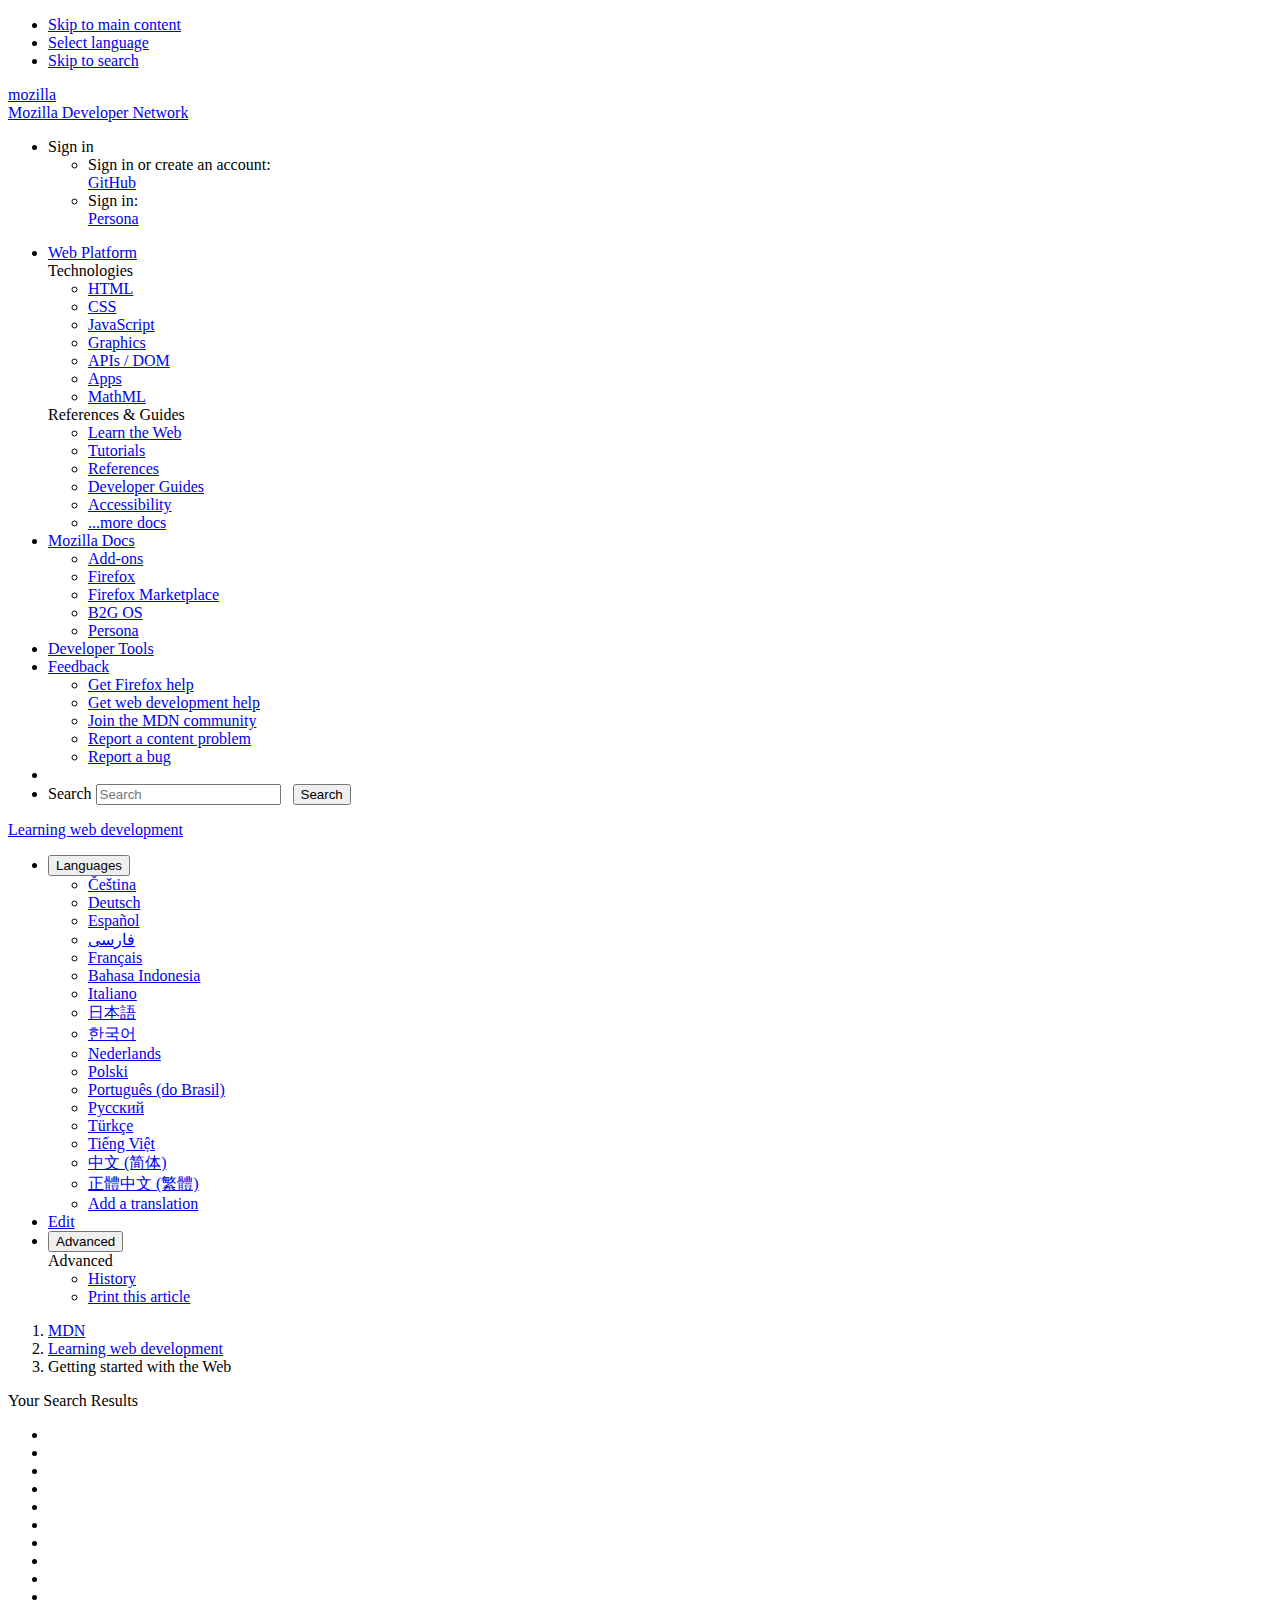
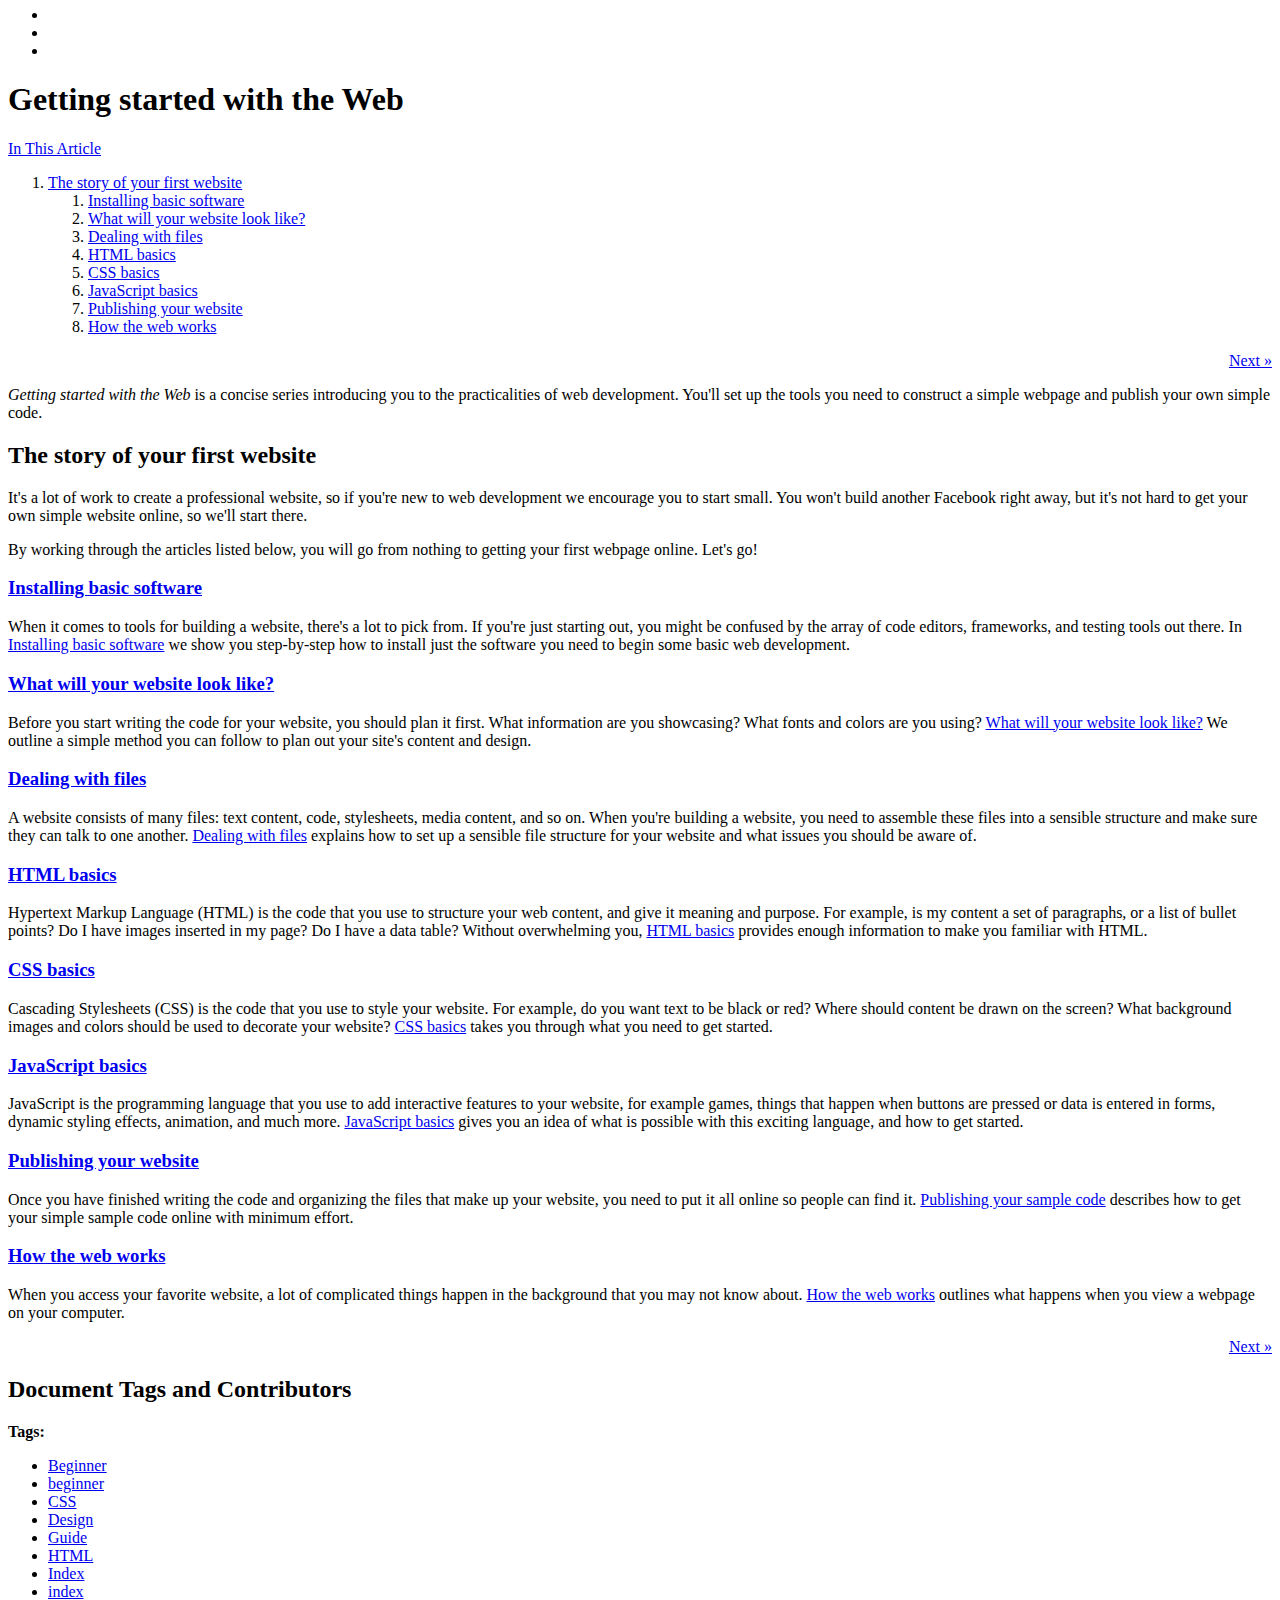
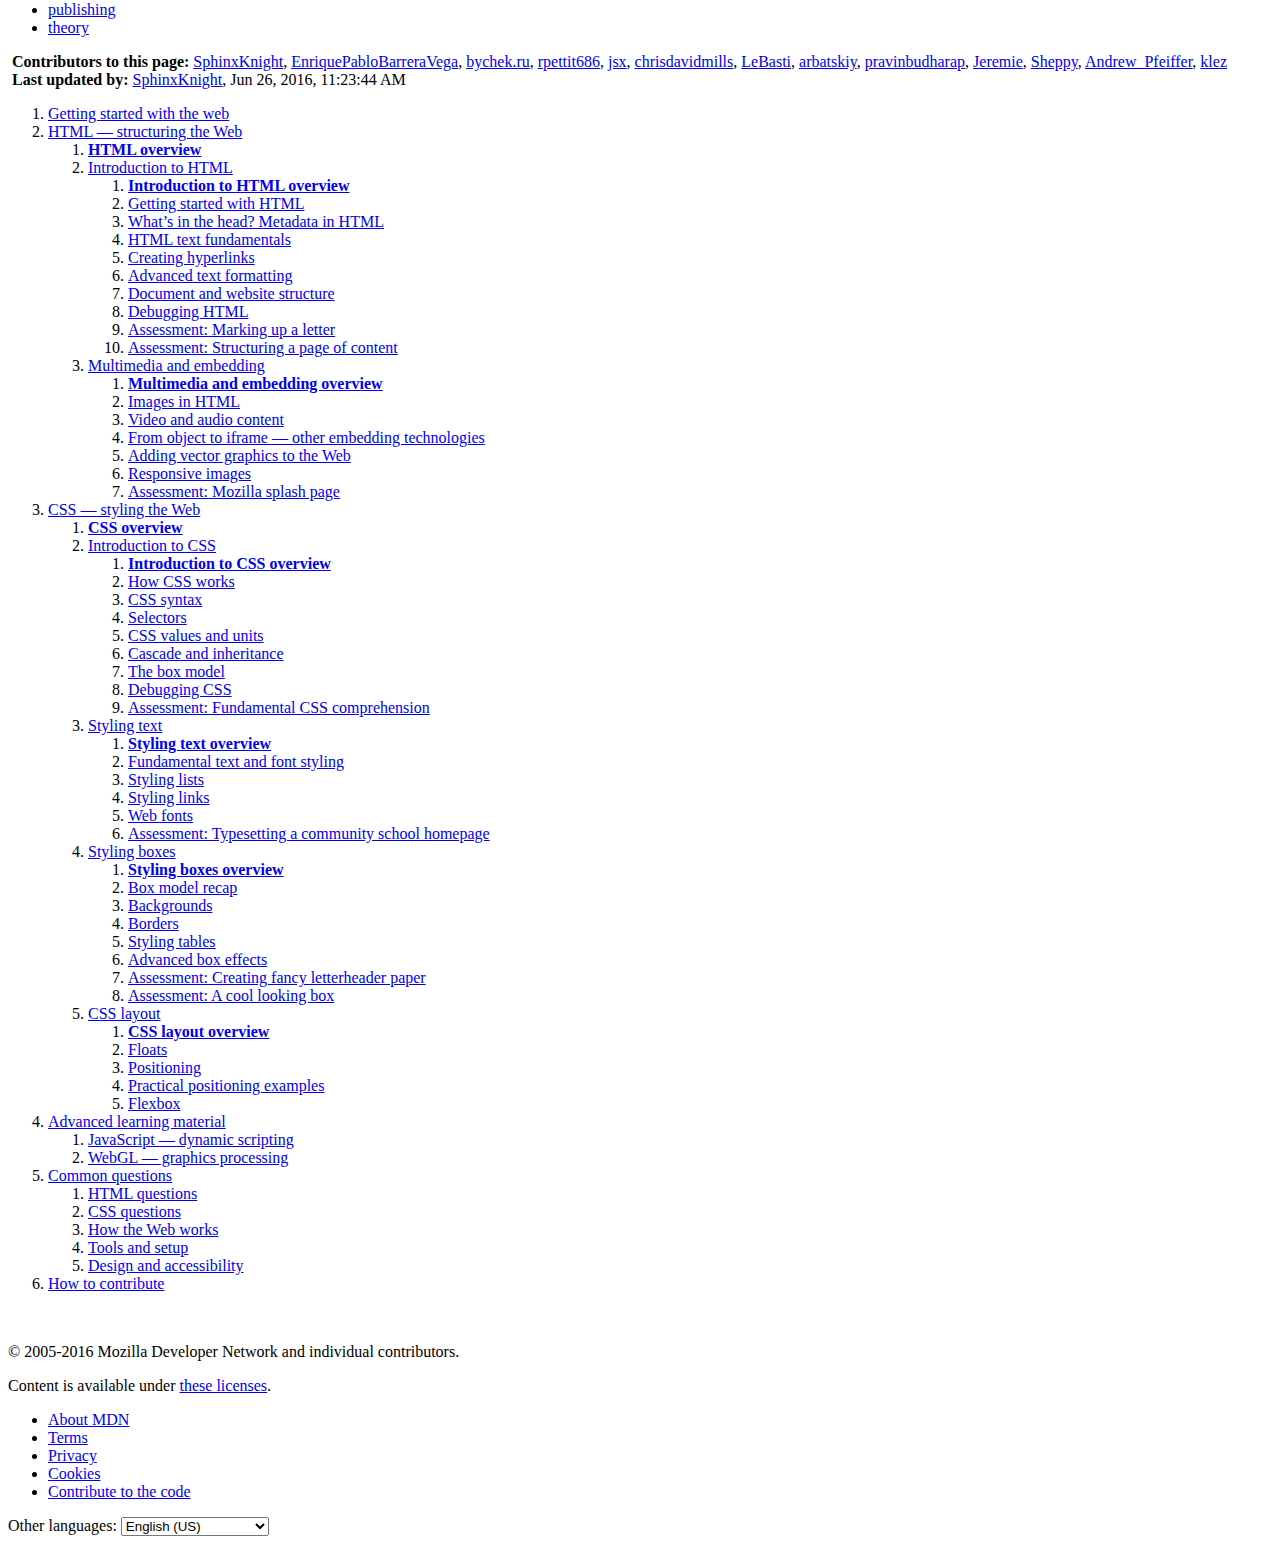
==== commit a24446d5: "updating test site" ====
--- a/index.html
+++ b/index.html
@@ -1,19 +1,992 @@
-<!DOCTYPE html>
-<html>
-	<head>
-		<link rel="stylesheet" type="text/css" href="./home/home.css"
-		href='https://fonts.googleapis.com/css?family=Teko:400,500,300,700,600' rel='stylesheet' type='text/css'>
-		<link href='https://fonts.googleapis.com/css?family=Teko:400,500,300,700,600' rel='stylesheet' type='text/css'>
-	</head>
-	<body>
-		<h1>TrongNG</h1>
-		<h2>graphic designer / photographer / videographer</h2>
-		<ul>
-			<li><img src="./designs.png"></li>
-			<li><img src="./photos.png"></li>
-			<li><img src="./videos.png"></li>
-			<li><img src="./info.png"></li>
-		</ul>
-		<img class="logo" src="./logo.png">
-	</body>
-</html>
+
+
+
+<!DOCTYPE html>
+<html lang="en-US" dir="ltr" class="redesign no-js"  data-ffo-opensanslight=true data-ffo-opensans=true >
+<head prefix="og: http://ogp.me/ns#">
+  <meta charset="utf-8">
+  <meta http-equiv="X-UA-Compatible" content="IE=Edge">
+  <script>(function(d) { d.className = d.className.replace(/\bno-js/, ''); })(document.documentElement);</script>
+  
+    
+  
+
+  
+  <title>Getting started with the Web - Learning web development | MDN</title>
+
+  <meta name="viewport" content="width=device-width, initial-scale=1">
+  <meta name="robots" content="index, follow">
+  <link rel="home" href="/en-US/">
+  <link rel="copyright" href="#copyright">
+
+  
+    
+    
+    <link href="https://developer.cdn.mozilla.net/static/build/styles/mdn.338ff9dba3e9.css" rel="stylesheet" type="text/css" />
+
+    
+  
+    <link href="https://developer.cdn.mozilla.net/static/build/styles/wiki.328342d23d10.css" rel="stylesheet" type="text/css" />
+
+    
+      
+        <link rel="stylesheet" type="text/css" href="/en-US/docs/Learn$styles">
+      
+    
+
+
+  <!-- common social tags -->
+  
+  <meta property="og:type" content="website">
+  <meta property="og:image" content="https://developer.cdn.mozilla.net/static/img/opengraph-logo.dc4e08e2f6af.png">
+  <meta property="og:site_name" content="Mozilla Developer Network">
+  <meta name="twitter:card" content="summary">
+  <meta name="twitter:image" content="https://developer.cdn.mozilla.net/static/img/opengraph-logo.dc4e08e2f6af.png">
+  <meta name="twitter:site" content="@MozDevNet">
+  <meta name="twitter:creator" content="@MozDevNet">
+
+  <link rel="search" type="application/opensearchdescription+xml" href="https://developer.mozilla.org/en-US/search/xml" title="Mozilla Developer Network">
+
+  <!-- third-generation iPad with high-resolution Retina display: -->
+  <link rel="apple-touch-icon-precomposed" sizes="144x144" href="https://developer.cdn.mozilla.net/static/img/favicon144.a6e4162070f4.png">
+  <!-- iPhone with high-resolution Retina display: -->
+  <link rel="apple-touch-icon-precomposed" sizes="114x114" href="https://developer.cdn.mozilla.net/static/img/favicon114.0e9fabd44f85.png">
+  <!-- first- and second-generation iPad: -->
+  <link rel="apple-touch-icon-precomposed" sizes="72x72" href="https://developer.cdn.mozilla.net/static/img/favicon72.8ff9d87c82a0.png">
+  <!-- non-Retina iPhone, iPod Touch, and Android 2.1+ devices: -->
+  <link rel="apple-touch-icon-precomposed" href="https://developer.cdn.mozilla.net/static/img/favicon57.a2490b9a2d76.png">
+  <!-- basic favicon -->
+  
+    
+  
+  <link rel="shortcut icon" href="https://developer.cdn.mozilla.net/static/img/favicon32.e02854fdcf73.png">
+  <!--[if IE]>
+  <meta http-equiv="imagetoolbar" content="no">
+  <script type="text/javascript" src="https://developer.cdn.mozilla.net/static/build/js/html5shiv.3948ccddab6f.js" charset="utf-8"></script>
+  <![endif]-->
+
+  
+  <link rel="alternate" type="application/json" href="/en-US/docs/Learn/Getting_started_with_the_web$json">
+  <link rel="canonical" href="https://developer.mozilla.org/en-US/docs/Learn/Getting_started_with_the_web" >
+
+  
+    
+      <link rel="alternate" hreflang="cs" href="/cs/docs/Learn/Getting_started_with_the_web" title="Getting started with the Web">
+    
+      <link rel="alternate" hreflang="de" href="/de/docs/Learn/Getting_started_with_the_web" title="Das Web für Einsteiger">
+    
+      <link rel="alternate" hreflang="es" href="/es/docs/Learn/Getting_started_with_the_web" title="Primeros pasos en la Web">
+    
+      <link rel="alternate" hreflang="fa" href="/fa/docs/Learn/Getting_started_with_the_web" title="Getting started with the Web">
+    
+      <link rel="alternate" hreflang="fr" href="/fr/docs/Apprendre/Commencer_avec_le_web" title="Commencer avec le Web">
+    
+      <link rel="alternate" hreflang="id" href="/id/docs/Learn/Getting_started_with_the_web" title="Mengenal apa itu Web">
+    
+      <link rel="alternate" hreflang="it" href="/it/docs/Learn/Getting_started_with_the_web" title="Primi Passi con il Web">
+    
+      <link rel="alternate" hreflang="ja" href="/ja/docs/Learn/Getting_started_with_the_web" title="Web入門">
+    
+      <link rel="alternate" hreflang="ko" href="/ko/docs/Learn/Getting_started_with_the_web" title="Web과 함께 시작하기">
+    
+      <link rel="alternate" hreflang="nl" href="/nl/docs/Learn/Getting_started_with_the_web" title="Van start met het Web">
+    
+      <link rel="alternate" hreflang="pl" href="/pl/docs/Learn/Getting_started_with_the_web" title="Getting started with the Web">
+    
+      <link rel="alternate" hreflang="pt-BR" href="/pt-BR/docs/Aprender/Getting_started_with_the_web" title="Começando na Web">
+    
+      <link rel="alternate" hreflang="ru" href="/ru/docs/Learn/Getting_started_with_the_web" title="Начало работы с Веб">
+    
+      <link rel="alternate" hreflang="tr" href="/tr/docs/%C3%96%C4%9Fren/Getting_started_with_the_web" title="Web ile başlarken">
+    
+      <link rel="alternate" hreflang="vi" href="/vi/docs/Learn/Getting_started_with_the_web" title="Getting started with the Web">
+    
+      <link rel="alternate" hreflang="zh-CN" href="/zh-CN/docs/Learn/Getting_started_with_the_web" title="Web开发入门">
+    
+      <link rel="alternate" hreflang="zh-TW" href="/zh-TW/docs/Learn/Getting_started_with_the_web" title="Web 入門">
+    
+  
+
+  <!-- document-specific social tags -->
+  <meta property="og:title" content="Getting started with the Web">
+  <meta property="og:url" content="https://developer.mozilla.org/en-US/docs/Learn/Getting_started_with_the_web">
+  <meta name="twitter:url" content="https://developer.mozilla.org/en-US/docs/Learn/Getting_started_with_the_web">
+  <meta name="twitter:title" content="Getting started with the Web">
+  
+  <meta property="og:description" content="It&#39;s a lot of work to create a professional website, so if you&#39;re new to web development we encourage you to start small. You won&#39;t build another Facebook right away, but it&#39;s not hard to get your own simple website online, so we&#39;ll start there.">
+  <meta name="description" content="It&#39;s a lot of work to create a professional website, so if you&#39;re new to web development we encourage you to start small. You won&#39;t build another Facebook right away, but it&#39;s not hard to get your own simple website online, so we&#39;ll start there.">
+  <meta name="twitter:description" content="It&#39;s a lot of work to create a professional website, so if you&#39;re new to web development we encourage you to start small. You won&#39;t build another Facebook right away, but it&#39;s not hard to get your own simple website online, so we&#39;ll start there.">
+  
+
+
+  
+    
+
+<script type="text/javascript">
+
+    (function(i,s,o,g,r,a,m){i['GoogleAnalyticsObject']=r;i[r]=i[r]||function(){
+    (i[r].q=i[r].q||[]).push(arguments)},i[r].l=1*new Date();a=s.createElement(o),
+    m=s.getElementsByTagName(o)[0];a.async=1;a.src=g;m.parentNode.insertBefore(a,m)
+    })(window,document,'script','//www.google-analytics.com/analytics.js','ga');
+
+    ga('create', 'UA-36116321-5', 'mozilla.org');
+    ga('set', 'anonymizeIp', true);
+
+    
+
+    // dimension9 == "Section editing"
+    
+        // dimension12 == 'Page Revision"
+        ga('set', 'dimension12', 1075398);
+
+    (function() {
+        // http://cfsimplicity.com/61/removing-analytics-clutter-from-campaign-urls
+        var win = window;
+        var removeUtms = function(){
+            var location = win.location;
+            if (location.href.indexOf('utm') != -1 && win.history.replaceState) {
+                win.history.replaceState({}, '', location.pathname);
+            }
+        };
+
+        ga('send', 'pageview', {'hitCallback': removeUtms});
+    })();
+</script>
+
+  
+</head>
+<body data-slug="Learn/Getting_started_with_the_web" contextmenu="edit-history-menu" data-search-url="" class="document zone ">
+
+  <script type="text/javascript">
+    (function(win) {
+        'use strict';
+
+        
+            (function(){
+  var FLAGS = {
+    'compat_api': false,'kumaediting': false,'page_move': false,'registration_disabled': false,'search_suggestions': false,'section_edit': false,'spam_admin_override': false,'spam_checks_enabled': true,'spam_spammer_override': false,'spam_submissions_enabled': false,'spam_testing_mode': false,'wiki_samples': true,'wiki_spam_exempted': false,'wiki_spam_training': false
+    },
+    SWITCHES = {
+    'wiki_error_on_delete': false,'wiki_force_immediate_rendering': false,'enable_optimizely': false,'welcome_email': true,'application_ACAO': true,'store_revision_ips': true,'dumb_doc_urls': true
+    },
+    SAMPLES = {
+    
+    };
+  window.waffle = {
+    "flag_is_active": function waffle_flag(flag_name) {
+      
+      return !!FLAGS[flag_name];
+    },
+    "switch_is_active": function waffle_switch(switch_name) {
+      
+      return !!SWITCHES[switch_name];
+    },
+    "sample_is_active": function waffle_sample(sample_name) {
+      
+      return !!SAMPLES[sample_name];
+    },
+    "FLAGS": FLAGS,
+    "SWITCHES": SWITCHES,
+    "SAMPLES": SAMPLES
+  };
+})();
+
+        
+
+        // This needs to be set before ckeditor.js loads
+        window.CKEDITOR_BASEPATH = '/static/js/libs/ckeditor/build/ckeditor/';
+
+        // This represents the site configuration
+        win.mdn = {
+            // Properties and settings for CKEditor will go here
+            ckeditor: {},
+            // Feature test results and methods will be placed here
+            features: {},
+            // The path to static assets (images, CSS, JS) in MDN
+            staticPath: 'https://developer.cdn.mozilla.net/static/',
+            // Optimizely API
+            optimizely: win['optimizely'] || [],
+            // Site notifications
+            
+            notifications: [],
+            
+            // Wiki-specific settings will be placed here
+            wiki: {
+                autosuggestTitleUrl: '/en-US/docs/get-documents'
+            },
+            // Assets that need to be dynamically injected
+            assets: {
+                css: {
+                    'editor-content': ['https://developer.cdn.mozilla.net/static/build/styles/editor-content.eee9629c7f8a.css',],
+                    'wiki-compat-tables': ['https://developer.cdn.mozilla.net/static/build/styles/wiki-compat-tables.f3a3bfce97a1.css',]
+                },
+                js: {
+                    'syntax-prism': ['https://developer.cdn.mozilla.net/static/build/js/syntax-prism.7a66ddfa68bf.js',],
+                    'wiki-compat-tables': ['https://developer.cdn.mozilla.net/static/build/js/wiki-compat-tables.14ce5dcb2c3d.js',]
+                }
+            }
+        };
+    })(this);
+</script>
+
+  
+
+  
+
+  <ul id="nav-access">
+    <li><a href="#document-main" id="skip-main">Skip to main content</a></li>
+    <li><a id="skip-language" href="#language">Select language</a></li>
+    
+      <li><a href="#q" id="skip-search">Skip to search</a></li>
+    
+  </ul>
+
+  <!-- Header -->
+  <header id="main-header"><div class="center">
+
+    <div id="tabzilla">
+        <a href="//www.mozilla.org/" class="no-track">mozilla</a>
+    </div>
+
+    <div class="clear header-clear"></div>
+
+
+    <a href="/en-US/" class="logo">Mozilla Developer Network</a>
+
+
+    <div id="nav-sec">
+        
+                  <ul>
+                  <li>
+
+    
+
+    <form>
+      <div class="oauth-login-container">
+          <div class="oauth-login-options" tabIndex="0">
+              <span class="oauth-login-options-text">
+                Sign in
+              </span>
+              <span class="oauth-icon oauth-github" data-service="GitHub" data-href="/users/github/login/?next=%2Fen-US%2FLearn%2FGetting_started_with_the_web" title="GitHub"><i class="icon-github" aria-hidden="true"></i></span>
+          </div>
+          <div class="oauth-login-picker" aria-hidden="true">
+              <ul>
+                  <li>
+                    Sign in or create an account:<br>
+                    <a href="/users/github/login/?next=%2Fen-US%2FLearn%2FGetting_started_with_the_web" class="login-link" data-service="GitHub"><i class="icon-github" aria-hidden="true"></i>GitHub</a>
+                  </li>
+                  <li class="wait-for-persona disabled">
+                      Sign in: <a href="/docs/MDN/Contribute/Persona_Sign_In_on_MDN"><i aria-hidden="true" title="Why is Persona sign in only?" class="icon-question-sign"></i></a><br>
+                      <a href="/en-US/users/signin" class="login-link launch-persona-login" data-next="/en-US/Learn/Getting_started_with_the_web" data-service="Persona"><i class="icon-user" aria-hidden="true"></i>Persona</a>
+                  </li>
+              </ul>
+              
+          </div>
+      </div>
+    </form>
+</li>
+                </ul>
+        
+    </div>
+
+    <nav id="main-nav" role="navigation"><ul><li><a href="/en-US/docs/Web">Web Platform<i aria-hidden="true" class="icon-caret-down"></i></a>
+
+        <div class="submenu submenu-cols-2 js-submenu" id="nav-platform-submenu">
+          <div class="submenu-column">
+            <div class="title">Technologies</div>
+            <ul>
+              <li><a href="/en-US/docs/Web/HTML">HTML</a></li>
+              <li><a href="/en-US/docs/Web/CSS">CSS</a></li>
+              <li><a href="/en-US/docs/Web/JavaScript">JavaScript</a></li>
+              <li><a href="/en-US/docs/Web/Guide/Graphics">Graphics</a></li>
+              <li><a href="/en-US/docs/Web/API">APIs / DOM</a></li>
+              <li><a href="/en-US/docs/Web/Apps">Apps</a></li>
+              <li><a href="/en-US/docs/Web/MathML">MathML</a></li>
+            </ul>
+          </div><div class="submenu-column last">
+            <div class="title">References & Guides</div>
+            <ul>
+              <li><a href="/en-US/docs/Learn">Learn the Web</a></li>
+              <li><a href="/en-US/docs/Web/Tutorials">Tutorials</a></li>
+              <li><a href="/en-US/docs/Web/Reference">References</a></li>
+              <li><a href="/en-US/docs/Web/Guide">Developer Guides</a></li>
+              <li><a href="/en-US/docs/Web/Accessibility">Accessibility</a></li>
+              <li><a href="/en-US/docs/Web">...more docs</a></li>
+            </ul>
+          </div>
+        </div>
+      </li><li><a href="/en-US/docs/Zones">Mozilla Docs<i aria-hidden="true" class="icon-caret-down"></i></a>
+
+        <div class="submenu js-submenu" id="nav-zones-submenu">
+          <div class="submenu-column">
+            <ul>
+              <li><a href="/en-US/docs/Mozilla/Add-ons">Add-ons</a></li>
+              <li><a href="/en-US/docs/Mozilla/Firefox">Firefox</a></li>
+              <li><a href="/en-US/docs/Mozilla/Marketplace">Firefox Marketplace</a></li>
+              <li><a href="/en-US/docs/Mozilla/B2G_OS">B2G OS</a></li>
+              <li><a href="/en-US/docs/Persona">Persona</a></li>
+            </ul>
+          </div>
+        </div>
+      </li><li><a href="/en-US/docs/Tools">Developer Tools</a></li><li><a href="/en-US/docs/MDN/Feedback">Feedback<i aria-hidden="true" class="icon-caret-down"></i></a>
+
+        <div class="submenu js-submenu" id="nav-contact-submenu">
+          <div class="submenu-column">
+            <ul>
+                <li><a href="https://support.mozilla.org/">Get Firefox help<i aria-hidden="true" class="icon-external-link"></i></a></li>
+                <li><a href="http://stackoverflow.com/">Get web development help<i aria-hidden="true" class="icon-external-link"></i></a></li>
+            </ul>
+            <ul>
+              <li><a href="/en-US/docs/MDN/Community">Join the MDN community</a></li>
+              <li><a href="https://bugzilla.mozilla.org/form.doc">Report a content problem<i aria-hidden="true" class="icon-external-link"></i></a></li>
+              <li><a href="https://bugzilla.mozilla.org/form.mdn">Report a bug<i aria-hidden="true" class="icon-external-link"></i></a></li>
+            </ul>
+          </div>
+        </div>
+
+      </li><li class="nav-search-link"><a href="/en-US/search" title="Search"><i aria-hidden="true" class="icon-search"></i></a></li><li class="main-nav-search"><form action="/en-US/search" method="get" role="search">
+        <div class="search-wrap">
+          <label for="main-q" class="offscreen">Search</label>
+          <input type="search" id="main-q" name="q" placeholder="Search" data-value="" value="" />
+          <span class="search-trigger"><i aria-hidden="true" class="icon-search"></i></span>&nbsp;
+          <button type="submit" class="offscreen">Search</button>
+        </div>
+      </form></li></ul></nav>
+  </div></header>
+
+  <!-- Content will go here -->
+  <main id="content"><div class="center clear">
+  
+
+  
+      
+        <div class="zone-article-header" id="document-main"><div class="center">
+          <!-- zone title -->
+          <div class="zone-title"><a href="/en-US/docs/Learn">Learning web development</a></div>
+          <!-- zone image -->
+          <div class="zone-image"></div>
+        </div></div>
+      
+
+     <!-- end is_zone -->
+
+
+    <div class="wiki-main-content" ><div class="center">
+      
+      <div class="article-meta">
+        <!-- action buttons -->
+        
+
+  
+    
+  
+
+  
+    
+  
+
+  
+
+  <ul class="page-buttons" data-sticky="false">
+      
+      <li><button id="languages-menu" class="transparent" aria-haspopup="true" aria-owns="languages-menu-submenu" aria-expanded="false"><span>Languages</span><i aria-hidden="true" class="icon-language"></i></button>
+
+        <div class="submenu js-submenu" id="languages-menu-submenu">
+          <div class="submenu-column">
+            <ul id="translations">
+              
+                
+                  <li><bdi><a rel="internal" href="/cs/docs/Learn/Getting_started_with_the_web" title="Getting started with the Web">Čeština</a></bdi></li>
+                
+                  <li><bdi><a rel="internal" href="/de/docs/Learn/Getting_started_with_the_web" title="Das Web für Einsteiger">Deutsch</a></bdi></li>
+                
+                  <li><bdi><a rel="internal" href="/es/docs/Learn/Getting_started_with_the_web" title="Primeros pasos en la Web">Español</a></bdi></li>
+                
+                  <li><bdi><a rel="internal" href="/fa/docs/Learn/Getting_started_with_the_web" title="Getting started with the Web">فارسی</a></bdi></li>
+                
+                  <li><bdi><a rel="internal" href="/fr/docs/Apprendre/Commencer_avec_le_web" title="Commencer avec le Web">Français</a></bdi></li>
+                
+                  <li><bdi><a rel="internal" href="/id/docs/Learn/Getting_started_with_the_web" title="Mengenal apa itu Web">Bahasa Indonesia</a></bdi></li>
+                
+                  <li><bdi><a rel="internal" href="/it/docs/Learn/Getting_started_with_the_web" title="Primi Passi con il Web">Italiano</a></bdi></li>
+                
+                  <li><bdi><a rel="internal" href="/ja/docs/Learn/Getting_started_with_the_web" title="Web入門">日本語</a></bdi></li>
+                
+                  <li><bdi><a rel="internal" href="/ko/docs/Learn/Getting_started_with_the_web" title="Web과 함께 시작하기">한국어</a></bdi></li>
+                
+                  <li><bdi><a rel="internal" href="/nl/docs/Learn/Getting_started_with_the_web" title="Van start met het Web">Nederlands</a></bdi></li>
+                
+                  <li><bdi><a rel="internal" href="/pl/docs/Learn/Getting_started_with_the_web" title="Getting started with the Web">Polski</a></bdi></li>
+                
+                  <li><bdi><a rel="internal" href="/pt-BR/docs/Aprender/Getting_started_with_the_web" title="Começando na Web">Português (do Brasil)</a></bdi></li>
+                
+                  <li><bdi><a rel="internal" href="/ru/docs/Learn/Getting_started_with_the_web" title="Начало работы с Веб">Русский</a></bdi></li>
+                
+                  <li><bdi><a rel="internal" href="/tr/docs/%C3%96%C4%9Fren/Getting_started_with_the_web" title="Web ile başlarken">Türkçe</a></bdi></li>
+                
+                  <li><bdi><a rel="internal" href="/vi/docs/Learn/Getting_started_with_the_web" title="Getting started with the Web">Tiếng Việt</a></bdi></li>
+                
+                  <li><bdi><a rel="internal" href="/zh-CN/docs/Learn/Getting_started_with_the_web" title="Web开发入门">中文 (简体)</a></bdi></li>
+                
+                  <li><bdi><a rel="internal" href="/zh-TW/docs/Learn/Getting_started_with_the_web" title="Web 入門">正體中文 (繁體)</a></bdi></li>
+                
+              
+
+              
+                <li><a href="/en-US/docs/Learn/Getting_started_with_the_web$locales" rel="nofollow, noindex" id="translations-add">Add a translation</a></li>
+              
+            </ul>
+          </div>
+        </div>
+      </li>
+
+      <li class="page-buttons-edit"><a href="/en-US/docs/Learn/Getting_started_with_the_web$edit" class="button" data-optimizely-hook="button-edit-doc" id="edit-button">Edit<i aria-hidden="true" class="icon-pencil"></i></a></li>
+
+        
+
+        <li><button id="advanced-menu" class="only-icon" aria-haspopup="true" aria-owns="advanced-menu-submenu" aria-expanded="false"><span>Advanced</span><i aria-hidden="true" class="icon-cog"></i></button>
+        <div class="submenu js-submenu" id="advanced-menu-submenu">
+          <!-- this page -->
+          <div class="submenu-column">
+            <div class="title">Advanced</div>
+            <ul>
+                <li><a href="/en-US/docs/Learn/Getting_started_with_the_web$history" rel="nofollow, noindex">History</a></li>
+                
+                
+                
+                
+
+
+                
+
+                
+                
+                
+                <li class="page-print"><a href="#" onclick="return window.print();">Print this article</a></li>
+            </ul>
+          </div>
+        </div>
+  </li></ul>
+
+        <!-- crumbs -->
+        
+  <nav class="crumbs" role="navigation"><ol xmlns:v="http://rdf.data-vocabulary.org/#" aria-label="breadcrumbs">
+    <li typeof="v:Breadcrumb"><a href="/en-US" rel="v:url" property="v:title">MDN</a></li>
+    
+      <li class="crumb" typeof="v:Breadcrumb"><a href="/en-US/docs/Learn" rel="v:url" property="v:title">Learning web development</a></li>
+    
+    <li class="crumb" typeof="v:Breadcrumb" property="v:title">Getting started with the Web</li>
+  </ol></nav>
+      </div>
+
+      <!-- heading -->
+      <div id="wiki-document-head" class="document-head">
+          <span class="from-search-previous-box">
+            <a class="button from-search-previous only-icon disabled" title="Previous Search Result" data-empty-title="No Previous Search Result"><i aria-hidden="true" class="icon-chevron-left"></i></a>
+          </span>
+          <span class="from-search-navigate-wrap">
+            <a href="#" class="from-search-navigate"><span class="from-search-navigate-up"><i aria-hidden="true" class="icon-double-angle-up"></i></span><span class="from-search-navigate-down"><i aria-hidden="true" class="icon-double-angle-down"></i></span></a>
+          </span>
+          <div class="from-search-toc submenu">
+            <span class="title">Your Search Results</span>
+            <ol></ol>
+          </div>
+          <span class="from-search-next-box">
+            <a class="button from-search-next only-icon disabled" title="Next Search Result" data-empty-title="No Previous Search Result"><i aria-hidden="true" class="icon-chevron-right"></i></a>
+          </span>
+
+        
+        <div class="contributor-avatars" data-all-text="see all contributors" data-alternate-message="hide contributors" data-has-hidden="1">
+            <ul>
+            
+                <li class="shown">
+                <a href="/en-US/profiles/SphinxKnight" title="View profile: SphinxKnight">
+                <noscript data-width="34" data-height="34" data-class="avatar" data-alt="SphinxKnight" data-src="https://secure.gravatar.com/avatar/8fb358ea9b7af22f5021a29e122ea069?s=34&amp;r=pg&amp;d=https%3A%2F%2Fdeveloper.cdn.mozilla.net%2Fmedia%2Fimg%2Favatar.png">SphinxKnight</noscript></a>
+                </li>
+            
+                <li class="shown">
+                <a href="/en-US/profiles/EnriquePabloBarreraVega" title="View profile: EnriquePabloBarreraVega">
+                <noscript data-width="34" data-height="34" data-class="avatar" data-alt="EnriquePabloBarreraVega" data-src="https://secure.gravatar.com/avatar/13e0f2856dfe6e9f6715d5e00d8404ba?s=34&amp;r=pg&amp;d=https%3A%2F%2Fdeveloper.cdn.mozilla.net%2Fmedia%2Fimg%2Favatar.png">EnriquePabloBarreraVega</noscript></a>
+                </li>
+            
+                <li class="shown">
+                <a href="/en-US/profiles/bychek.ru" title="View profile: bychek.ru">
+                <noscript data-width="34" data-height="34" data-class="avatar" data-alt="bychek.ru" data-src="https://secure.gravatar.com/avatar/bf305e50606dd2a25a8ab673e317fc26?s=34&amp;r=pg&amp;d=https%3A%2F%2Fdeveloper.cdn.mozilla.net%2Fmedia%2Fimg%2Favatar.png">bychek.ru</noscript></a>
+                </li>
+            
+                <li class="shown">
+                <a href="/en-US/profiles/rpettit686" title="View profile: rpettit686">
+                <noscript data-width="34" data-height="34" data-class="avatar" data-alt="rpettit686" data-src="https://secure.gravatar.com/avatar/14f0a50dd98bdc080abaf2d99f95fffb?s=34&amp;r=pg&amp;d=https%3A%2F%2Fdeveloper.cdn.mozilla.net%2Fmedia%2Fimg%2Favatar.png">rpettit686</noscript></a>
+                </li>
+            
+                <li class="shown">
+                <a href="/en-US/profiles/jsx" title="View profile: jsx">
+                <noscript data-width="34" data-height="34" data-class="avatar" data-alt="jsx" data-src="https://secure.gravatar.com/avatar/8cc61d4e2dc63e75976a334348d473bc?s=34&amp;r=pg&amp;d=https%3A%2F%2Fdeveloper.cdn.mozilla.net%2Fmedia%2Fimg%2Favatar.png">jsx</noscript></a>
+                </li>
+            
+                <li class="shown">
+                <a href="/en-US/profiles/chrisdavidmills" title="View profile: chrisdavidmills">
+                <noscript data-width="34" data-height="34" data-class="avatar" data-alt="chrisdavidmills" data-src="https://secure.gravatar.com/avatar/deeea0ba82390bd5acc539703c4b0cfb?s=34&amp;r=pg&amp;d=https%3A%2F%2Fdeveloper.cdn.mozilla.net%2Fmedia%2Fimg%2Favatar.png">chrisdavidmills</noscript></a>
+                </li>
+            
+                <li class="hidden">
+                <a href="/en-US/profiles/LeBasti" title="View profile: LeBasti">
+                <noscript data-width="34" data-height="34" data-class="avatar" data-alt="LeBasti" data-src="https://secure.gravatar.com/avatar/2e24a5a02c6110208fcfcbfbd4efe0c9?s=34&amp;r=pg&amp;d=https%3A%2F%2Fdeveloper.cdn.mozilla.net%2Fmedia%2Fimg%2Favatar.png">LeBasti</noscript></a>
+                </li>
+            
+                <li class="hidden">
+                <a href="/en-US/profiles/arbatskiy" title="View profile: arbatskiy">
+                <noscript data-width="34" data-height="34" data-class="avatar" data-alt="arbatskiy" data-src="https://secure.gravatar.com/avatar/80057bf43074bbf6372b8d7aaba49bd3?s=34&amp;r=pg&amp;d=https%3A%2F%2Fdeveloper.cdn.mozilla.net%2Fmedia%2Fimg%2Favatar.png">arbatskiy</noscript></a>
+                </li>
+            
+                <li class="hidden">
+                <a href="/en-US/profiles/pravinbudharap" title="View profile: pravinbudharap">
+                <noscript data-width="34" data-height="34" data-class="avatar" data-alt="pravinbudharap" data-src="https://secure.gravatar.com/avatar/85fb4a0208a86199f8e5071509fcc3fa?s=34&amp;r=pg&amp;d=https%3A%2F%2Fdeveloper.cdn.mozilla.net%2Fmedia%2Fimg%2Favatar.png">pravinbudharap</noscript></a>
+                </li>
+            
+                <li class="hidden">
+                <a href="/en-US/profiles/Jeremie" title="View profile: Jeremie">
+                <noscript data-width="34" data-height="34" data-class="avatar" data-alt="Jeremie" data-src="https://secure.gravatar.com/avatar/ea74cf7f528273838138e9ae407cd8ef?s=34&amp;r=pg&amp;d=https%3A%2F%2Fdeveloper.cdn.mozilla.net%2Fmedia%2Fimg%2Favatar.png">Jeremie</noscript></a>
+                </li>
+            
+                <li class="hidden">
+                <a href="/en-US/profiles/Sheppy" title="View profile: Sheppy">
+                <noscript data-width="34" data-height="34" data-class="avatar" data-alt="Sheppy" data-src="https://secure.gravatar.com/avatar/945076feb88f2d7003891ffbf06f32bf?s=34&amp;r=pg&amp;d=https%3A%2F%2Fdeveloper.cdn.mozilla.net%2Fmedia%2Fimg%2Favatar.png">Sheppy</noscript></a>
+                </li>
+            
+                <li class="hidden">
+                <a href="/en-US/profiles/Andrew_Pfeiffer" title="View profile: Andrew_Pfeiffer">
+                <noscript data-width="34" data-height="34" data-class="avatar" data-alt="Andrew_Pfeiffer" data-src="https://secure.gravatar.com/avatar/5eb09ead2ae59781536803335ec21764?s=34&amp;r=pg&amp;d=https%3A%2F%2Fdeveloper.cdn.mozilla.net%2Fmedia%2Fimg%2Favatar.png">Andrew_Pfeiffer</noscript></a>
+                </li>
+            
+                <li class="hidden">
+                <a href="/en-US/profiles/klez" title="View profile: klez">
+                <noscript data-width="34" data-height="34" data-class="avatar" data-alt="klez" data-src="https://secure.gravatar.com/avatar/8f12f2e8aea4579fb6cb12c6a197a797?s=34&amp;r=pg&amp;d=https%3A%2F%2Fdeveloper.cdn.mozilla.net%2Fmedia%2Fimg%2Favatar.png">klez</noscript></a>
+                </li>
+            
+            </ul>
+        </div>
+        
+
+        <h1>Getting started with the Web</h1>
+
+      </div>
+      
+
+      <!-- start the main content container -->
+        <div id="wiki-column-container" class="wiki-right-present wiki-left-present">
+
+          <!-- content row with three strips -->
+          <div class="column-container column-container-reverse">
+
+            
+              <!-- TOC, approvals, etc -->
+              <div class="column-strip wiki-column" id="wiki-right">
+              
+              <!-- table of contents -->
+              <div id="toc" class="toc toggleable">
+                <a href="#toc" class="title toggler" data-open-icon="icon-plus" data-closed-icon="icon-minus">In This Article<i></i></a>
+                <ol class="toggle-container">
+                  <li><a href="#The_story_of_your_first_website" rel="internal">The story of your first website</a><ol><li><a href="#Installing_basic_software" rel="internal">Installing basic software</a><li><a href="#What_will_your_website_look_like" rel="internal">What will your website look like?</a><li><a href="#Dealing_with_files" rel="internal">Dealing with files</a><li><a href="#HTML_basics" rel="internal">HTML basics</a><li><a href="#CSS_basics" rel="internal">CSS basics</a><li><a href="#JavaScript_basics" rel="internal">JavaScript basics</a><li><a href="#Publishing_your_website" rel="internal">Publishing your website</a><li><a href="#How_the_web_works" rel="internal">How the web works</a></ol></li>
+                </ol>
+              </div>
+              
+              </div>
+            
+
+            
+            
+              
+            
+
+            <!-- center: main article content -->
+            <div id="wiki-content" class="column-half wiki-column text-content">
+
+              
+
+              
+
+              
+                
+                
+                
+              
+              
+
+              <!-- just the article content -->
+              <article id="wikiArticle">
+                
+                  
+                    <div><!-- --></div>
+
+<div><div class="prevnext" style="text-align: right;"> 
+    <p><a href="/en-US/docs/Learn/Getting_started_with_the_web/Installing_basic_software">Next  »</a></p> 
+</div></div>
+
+<div class="summary">
+<p><em>Getting started with the Web</em> is a concise series introducing you to the practicalities of web development. You'll set up the tools you need to construct a simple webpage and publish your own simple code.</p>
+</div>
+
+<h2 id="The_story_of_your_first_website">The story of your first website</h2>
+
+<p>It's a lot of work to create a professional website, so if you're new to web development we encourage you to start small. You won't build another Facebook right away, but it's not hard to get your own simple website online, so we'll start there.</p>
+
+<p>By working through the articles listed below, you will go from nothing to getting your first webpage online. Let's go!</p>
+
+<h3 id="Installing_basic_software"><a href="/en-US/Learn/Getting_started_with_the_web/Installing_basic_software">Installing basic software</a></h3>
+
+<p>When it comes to tools for building a website, there's a lot to pick from. If you're just starting out, you might be confused by the array of code editors, frameworks, and testing tools out there. In <a href="/en-US/Learn/Getting_started_with_the_web/Installing_basic_software">Installing basic software</a> we show you step-by-step how to install just the software you need to begin some basic web development.</p>
+
+<h3 id="What_will_your_website_look_like"><a href="/en-US/Learn/Getting_started_with_the_web/What_will_your_website_look_like">What will your website look like?</a></h3>
+
+<p>Before you start writing the code for your website, you should plan it first. What information are you showcasing? What fonts and colors are you using? <a href="/en-US/Learn/Getting_started_with_the_web/What_should_your_web_site_be_like">What will your website look like?</a> We outline a simple method you can follow to plan out your site's content and design.</p>
+
+<h3 id="Dealing_with_files"><a href="/en-US/Learn/Getting_started_with_the_web/Dealing_with_files">Dealing with files</a></h3>
+
+<p>A website consists of many files: text content, code, stylesheets, media content, and so on. When you're building a website, you need to assemble these files into a sensible structure and make sure they can talk to one another. <a href="/en-US/Learn/Getting_started_with_the_web/Dealing_with_files">Dealing with files</a> explains how to set up a sensible file structure for your website and what issues you should be aware of.</p>
+
+<h3 id="HTML_basics"><a href="/en-US/Learn/Getting_started_with_the_web/HTML_basics">HTML basics</a></h3>
+
+<p>Hypertext Markup Language (HTML) is the code that you use to structure your web content, and give it meaning and purpose. For example, is my content a set of paragraphs, or a list of bullet points? Do I have images inserted in my page? Do I have a data table? Without overwhelming you, <a href="/en-US/Learn/Getting_started_with_the_web/HTML_basics">HTML basics</a> provides enough information to make you familiar with HTML.</p>
+
+<h3 id="CSS_basics"><a href="/en-US/Learn/Getting_started_with_the_web/CSS_basics">CSS basics</a></h3>
+
+<p>Cascading Stylesheets (CSS) is the code that you use to style your website. For example, do you want text to be black or red? Where should content be drawn on the screen? What background images and colors should be used to decorate your website? <a href="/en-US/Learn/Getting_started_with_the_web/CSS_basics">CSS basics</a> takes you through what you need to get started.</p>
+
+<h3 id="JavaScript_basics"><a href="/en-US/Learn/Getting_started_with_the_web/JavaScript_basics">JavaScript basics</a></h3>
+
+<p>JavaScript is the programming language that you use to add interactive features to your website, for example games, things that happen when buttons are pressed or data is entered in forms, dynamic styling effects, animation, and much more. <a href="/en-US/Learn/Getting_started_with_the_web/JavaScript_basics">JavaScript basics</a> gives you an idea of what is possible with this exciting language, and how to get started.</p>
+
+<h3 id="Publishing_your_website"><a href="/en-US/Learn/Getting_started_with_the_web/Publishing_your_website">Publishing your website</a></h3>
+
+<p>Once you have finished writing the code and organizing the files that make up your website, you need to put it all online so people can find it. <a href="/en-US/Learn/Getting_started_with_the_web/Publishing_your_website">Publishing your sample code</a> describes how to get your simple sample code online with minimum effort.</p>
+
+<h3 id="How_the_web_works"><a href="/en-US/Learn/Getting_started_with_the_web/How_the_Web_works">How the web works</a></h3>
+
+<p>When you access your favorite website, a lot of complicated things happen in the background that you may not know about. <a href="/en-US/Learn/Getting_started_with_the_web/How_the_Web_works">How the web works</a> outlines what happens when you view a webpage on your computer.</p>
+
+<p></p><div class="prevnext" style="text-align: right;"> 
+    <p><a href="/en-US/docs/Learn/Getting_started_with_the_web/Installing_basic_software">Next  »</a></p> 
+</div><p></p>
+                  
+                
+              </article>
+
+              
+
+                <!-- contributors -->
+                <div class="wiki-block contributors">
+                  <h2 class="offscreen">Document Tags and Contributors</h2>
+                  
+                  
+  <div class="tag-attach-list contributors-sub">
+    <i aria-hidden="true" class="icon-tags icon-fw"></i>
+    <strong>Tags:</strong>&nbsp;
+    <ul class="tags tags-small">
+      
+        <li><a href="/en-US/docs/tag/Beginner">Beginner</a></li>
+      
+        <li><a href="/en-US/docs/tag/beginner">beginner</a></li>
+      
+        <li><a href="/en-US/docs/tag/CSS">CSS</a></li>
+      
+        <li><a href="/en-US/docs/tag/Design">Design</a></li>
+      
+        <li><a href="/en-US/docs/tag/Guide">Guide</a></li>
+      
+        <li><a href="/en-US/docs/tag/HTML">HTML</a></li>
+      
+        <li><a href="/en-US/docs/tag/Index">Index</a></li>
+      
+        <li><a href="/en-US/docs/tag/index">index</a></li>
+      
+        <li><a href="/en-US/docs/tag/publishing">publishing</a></li>
+      
+        <li><a href="/en-US/docs/tag/theory">theory</a></li>
+      
+    </ul>
+  </div>
+
+
+                  
+                    <div class="contributors-sub">
+                      <i aria-hidden="true" class="icon-group icon-fw"></i>&nbsp;<strong>Contributors to this page:</strong> 
+        <a href="/en-US/profiles/SphinxKnight">SphinxKnight</a>, 
+    
+        <a href="/en-US/profiles/EnriquePabloBarreraVega">EnriquePabloBarreraVega</a>, 
+    
+        <a href="/en-US/profiles/bychek.ru">bychek.ru</a>, 
+    
+        <a href="/en-US/profiles/rpettit686">rpettit686</a>, 
+    
+        <a href="/en-US/profiles/jsx">jsx</a>, 
+    
+        <a href="/en-US/profiles/chrisdavidmills">chrisdavidmills</a>, 
+    
+        <a href="/en-US/profiles/LeBasti">LeBasti</a>, 
+    
+        <a href="/en-US/profiles/arbatskiy">arbatskiy</a>, 
+    
+        <a href="/en-US/profiles/pravinbudharap">pravinbudharap</a>, 
+    
+        <a href="/en-US/profiles/Jeremie">Jeremie</a>, 
+    
+        <a href="/en-US/profiles/Sheppy">Sheppy</a>, 
+    
+        <a href="/en-US/profiles/Andrew_Pfeiffer">Andrew_Pfeiffer</a>, 
+    
+        <a href="/en-US/profiles/klez">klez</a>
+    
+                    </div>
+                  
+
+                  
+                    <div class="contributors-sub">
+                      <i aria-hidden="true" class="icon-clock-o icon-fw"></i>&nbsp;<strong>Last updated by:</strong>
+                      <a href="/en-US/profiles/SphinxKnight">SphinxKnight</a>,
+                      <time datetime="2016-06-26T11:23:44-07:00">Jun 26, 2016, 11:23:44 AM</time>
+                    </div>
+                  
+                </div>
+              
+            </div>
+
+            
+              <!-- quick links and zone subnav strip -->
+              <div id="wiki-left" class="column-strip wiki-column">
+
+              
+
+                
+                  <!-- zone subnav -->
+                  
+  <nav class="zone-subnav-container" role="navigation">
+    <div class="subnav" id="Subnav">
+      
+
+<ol><li><a href="/en-US/Learn/Getting_started_with_the_web">Getting started with the web</a></li>
+ <li><a href="/en-US/Learn/HTML">HTML — structuring the Web</a>
+  <ol><li><strong><a href="https://developer.mozilla.org/en-US/Learn/HTML">HTML overview</a></strong></li>
+   <li><a href="/en-US/docs/Learn/HTML/Introduction_to_HTML">Introduction to HTML</a>
+    <ol><li><strong><a href="/en-US/docs/Learn/HTML/Introduction_to_HTML">Introduction to HTML overview</a></strong></li>
+     <li><a href="/en-US/docs/Learn/HTML/Introduction_to_HTML/Getting_started">Getting started with HTML</a></li>
+     <li><a href="/en-US/docs/Learn/HTML/Introduction_to_HTML/The_head_metadata_in_HTML">What’s in the head? Metadata in HTML</a></li>
+     <li><a href="/en-US/docs/Learn/HTML/Introduction_to_HTML/HTML_text_fundamentals">HTML text fundamentals</a></li>
+     <li><a href="/en-US/docs/Learn/HTML/Introduction_to_HTML/Creating_hyperlinks">Creating hyperlinks</a></li>
+     <li><a href="/en-US/docs/Learn/HTML/Introduction_to_HTML/Advanced_text_formatting">Advanced text formatting</a></li>
+     <li><a href="/en-US/docs/Learn/HTML/Introduction_to_HTML/Document_and_website_structure">Document and website structure</a></li>
+     <li><a href="/en-US/docs/Learn/HTML/Introduction_to_HTML/Debugging_HTML">Debugging HTML</a></li>
+     <li><a href="/en-US/docs/Learn/HTML/Introduction_to_HTML/Marking_up_a_letter">Assessment: Marking up a letter</a></li>
+     <li><a href="/en-US/docs/Learn/HTML/Introduction_to_HTML/Structuring_a_page_of_content">Assessment: Structuring a page of content</a></li>
+    </ol></li>
+   <li><a href="/en-US/Learn/HTML/Multimedia_and_embedding">Multimedia and embedding</a>
+    <ol><li><strong><a href="/en-US/docs/Learn/HTML/Multimedia_and_embedding">Multimedia and embedding overview</a></strong></li>
+     <li><a href="/en-US/docs/Learn/HTML/Multimedia_and_embedding/Images_in_HTML">Images in HTML</a></li>
+     <li><a href="/en-US/docs/Learn/HTML/Multimedia_and_embedding/Video_and_audio_content">Video and audio content</a></li>
+     <li><a href="/en-US/docs/Learn/HTML/Multimedia_and_embedding/Other_embedding_technologies">From object to iframe — other embedding technologies</a></li>
+     <li><a href="/en-US/docs/Learn/HTML/Multimedia_and_embedding/Adding_vector_graphics_to_the_Web">Adding vector graphics to the Web</a></li>
+     <li><a href="/en-US/docs/Learn/HTML/Multimedia_and_embedding/Responsive_images">Responsive images</a></li>
+     <li><a href="/en-US/docs/Learn/HTML/Multimedia_and_embedding/Mozilla_splash_page">Assessment: Mozilla splash page</a></li>
+    </ol></li>
+  </ol></li>
+ <li><a href="/en-US/Learn/CSS">CSS — styling the Web</a>
+  <ol><li><strong><a href="/en-US/Learn/CSS">CSS overview</a></strong></li>
+   <li><a href="/en-US/docs/Learn/CSS/Introduction_to_CSS">Introduction to CSS</a>
+    <ol><li><strong><a href="/en-US/docs/Learn/CSS/Introduction_to_CSS">Introduction to CSS overview</a></strong></li>
+     <li><a href="/en-US/docs/Learn/CSS/Introduction_to_CSS/How_CSS_works">How CSS works</a></li>
+     <li><a href="/en-US/docs/Learn/CSS/Introduction_to_CSS/Syntax">CSS syntax</a></li>
+     <li><a href="/en-US/docs/Learn/CSS/Introduction_to_CSS/Selectors">Selectors</a></li>
+     <li><a href="/en-US/docs/Learn/CSS/Introduction_to_CSS/Values_and_units">CSS values and units</a></li>
+     <li><a href="/en-US/docs/Learn/CSS/Introduction_to_CSS/Cascade_and_inheritance">Cascade and inheritance</a></li>
+     <li><a href="/en-US/docs/Learn/CSS/Introduction_to_CSS/Box_model">The box model</a></li>
+     <li><a href="/en-US/docs/Learn/CSS/Introduction_to_CSS/Debugging_CSS">Debugging CSS</a></li>
+     <li><a href="/en-US/docs/Learn/CSS/Introduction_to_CSS/Fundamental_CSS_comprehension">Assessment: Fundamental CSS comprehension</a></li>
+    </ol></li>
+   <li><a href="/en-US/docs/Learn/CSS/Styling_text">Styling text</a>
+    <ol><li><strong><a href="/en-US/docs/Learn/CSS/Styling_text">Styling text overview </a></strong></li>
+     <li><a href="/en-US/docs/Learn/CSS/Styling_text/Fundamentals">Fundamental text and font styling</a></li>
+     <li><a href="/en-US/docs/Learn/CSS/Styling_text/Styling_lists">Styling lists</a></li>
+     <li><a href="/en-US/docs/Learn/CSS/Styling_text/Styling_links">Styling links</a></li>
+     <li><a href="/en-US/docs/Learn/CSS/Styling_text/Web_fonts">Web fonts</a></li>
+     <li><a href="/en-US/docs/Learn/CSS/Styling_text/Typesetting_a_homepage">Assessment: Typesetting a community school homepage</a></li>
+    </ol></li>
+   <li><a href="/en-US/docs/Learn/CSS/Styling_boxes">Styling boxes</a>
+    <ol><li><strong><a href="/en-US/docs/Learn/CSS/Styling_boxes">Styling boxes overview</a></strong></li>
+     <li><a href="/en-US/docs/Learn/CSS/Styling_boxes/Box_model_recap">Box model recap</a></li>
+     <li><a href="/en-US/docs/Learn/CSS/Styling_boxes/Backgrounds">Backgrounds</a></li>
+     <li><a href="/en-US/docs/Learn/CSS/Styling_boxes/Borders">Borders</a></li>
+     <li><a href="/en-US/docs/Learn/CSS/Styling_boxes/Styling_tables">Styling tables</a></li>
+     <li><a href="/en-US/docs/Learn/CSS/Styling_boxes/Advanced_box_effects">Advanced box effects</a></li>
+     <li><a href="/en-US/Learn/CSS/Styling_boxes/Creating_fancy_letterheaded_paper">Assessment: Creating fancy letterheader paper</a></li>
+     <li><a href="/en-US/docs/Learn/CSS/Styling_boxes/A_cool_looking_box">Assessment: A cool looking box</a></li>
+    </ol></li>
+   <li><a href="/en-US/docs/Learn/CSS/CSS_layout">CSS layout</a>
+    <ol><li><strong><a href="/en-US/docs/Learn/CSS/CSS_layout">CSS layout overview</a></strong></li>
+     <li><a href="/en-US/docs/Learn/CSS/CSS_layout/Floats">Floats</a></li>
+     <li><a href="/en-US/docs/Learn/CSS/CSS_layout/Positioning">Positioning</a></li>
+     <li><a href="/en-US/docs/Learn/CSS/CSS_layout/Practical_positioning_examples">Practical positioning examples</a></li>
+     <li><a href="/en-US/docs/Learn/CSS/CSS_layout/Flexbox">Flexbox</a></li>
+    </ol></li>
+  </ol></li>
+ <li><a href="/en-US/Learn/Other_learning_material">Advanced learning material</a>
+  <ol><li><a href="/en-US/Learn/JavaScript">JavaScript — dynamic scripting</a></li>
+   <li><a href="/en-US/docs/Learn/WebGL">WebGL — graphics processing</a></li>
+  </ol></li>
+ <li><a href="/en-US/docs/Learn/Common_questions">Common questions</a>
+  <ol><li><a href="/en-US/docs/Learn/HTML/Howto">HTML questions</a></li>
+   <li><a href="/en-US/docs/Learn/CSS/Howto">CSS questions</a></li>
+   <li><a href="/en-US/Learn/Common_questions#How_the_Web_works">How the Web works</a></li>
+   <li><a href="/en-US/Learn/Common_questions#Tools_and_setup">Tools and setup</a></li>
+   <li><a href="https://developer.mozilla.org/en-US/Learn/Common_questions#Design_and_accessibility">Design and accessibility</a></li>
+  </ol></li>
+ <li><a href="/en-US/Learn/How_to_contribute">How to contribute</a></li>
+</ol>
+    </div>
+  </nav>&nbsp;
+                
+
+                
+
+                <!-- approvals -->
+                
+
+              
+
+              </div>
+            
+          </div>
+        </div>
+      </div>
+    </div> <!-- ends "main-content" -->
+
+  <menu type="context" id="edit-history-menu">
+    <menuitem data-action="/en-US/docs/Learn/Getting_started_with_the_web$edit" label="Edit page"></menuitem>
+    <menuitem data-action="/en-US/docs/Learn/Getting_started_with_the_web$history" label="View page history"></menuitem>
+  </menu>
+
+  </div></main>
+
+  <!-- Footer -->
+  <footer><div class="center">
+    <div class="column-container">
+      <div class="column-main">
+        
+        <div class="contentinfo">
+          <p>&copy; 2005-2016 Mozilla Developer Network and individual contributors.</p> <p>Content is available under <a href="/en-US/docs/MDN/About#Copyrights_and_licenses">these licenses</a>.</p>
+          <ul>
+            <li><a href="/docs/MDN/About">About MDN</a></li>
+            <li><a href="//www.mozilla.org/about/legal/terms/mozilla">Terms</a></li>
+            <li><a href="//www.mozilla.org/privacy/websites/">Privacy</a></li>
+            <li><a href="//www.mozilla.org/privacy/websites/#cookies">Cookies</a></li>
+            <li><a href="//github.com/mozilla/kuma">Contribute to the code</a></li>
+          </ul>
+        </p>
+        
+        </div>
+      </div>
+      <div class="column-strip">
+        
+          
+  
+    <form class="languages go" method="get" action="/en-US/docs/Web">
+      <label for="language">Other languages:</label>
+      <select id="language" class="wiki-l10n" name="next" dir="ltr">
+        <option value="/en-US/docs/Learn/Getting_started_with_the_web" selected>
+          English (US)
+        </option>
+        
+          <option value="/cs/docs/Learn/Getting_started_with_the_web">
+            Čeština
+          </option>
+          <option value="/de/docs/Learn/Getting_started_with_the_web">
+            Deutsch
+          </option>
+          <option value="/es/docs/Learn/Getting_started_with_the_web">
+            Español
+          </option>
+          <option value="/fa/docs/Learn/Getting_started_with_the_web">
+            فارسی
+          </option>
+          <option value="/fr/docs/Apprendre/Commencer_avec_le_web">
+            Français
+          </option>
+          <option value="/id/docs/Learn/Getting_started_with_the_web">
+            Bahasa Indonesia
+          </option>
+          <option value="/it/docs/Learn/Getting_started_with_the_web">
+            Italiano
+          </option>
+          <option value="/ja/docs/Learn/Getting_started_with_the_web">
+            日本語
+          </option>
+          <option value="/ko/docs/Learn/Getting_started_with_the_web">
+            한국어
+          </option>
+          <option value="/nl/docs/Learn/Getting_started_with_the_web">
+            Nederlands
+          </option>
+          <option value="/pl/docs/Learn/Getting_started_with_the_web">
+            Polski
+          </option>
+          <option value="/pt-BR/docs/Aprender/Getting_started_with_the_web">
+            Português (do Brasil)
+          </option>
+          <option value="/ru/docs/Learn/Getting_started_with_the_web">
+            Русский
+          </option>
+          <option value="/tr/docs/%C3%96%C4%9Fren/Getting_started_with_the_web">
+            Türkçe
+          </option>
+          <option value="/vi/docs/Learn/Getting_started_with_the_web">
+            Tiếng Việt
+          </option>
+          <option value="/zh-CN/docs/Learn/Getting_started_with_the_web">
+            中文 (简体)
+          </option>
+          <option value="/zh-TW/docs/Learn/Getting_started_with_the_web">
+            正體中文 (繁體)
+          </option>
+      </select>
+      <noscript><button type="submit">Go</button></noscript>
+    </form>
+  
+
+        
+      </div>
+    </div>
+  </div></footer>
+
+  <!-- site js -->
+  
+    
+    <!--[if lte IE 8]><script type="text/javascript" src="https://developer.cdn.mozilla.net/static/build/js/selectivizr.091e18cf669b.js" charset="utf-8"></script><![endif]-->
+
+    <form id="_persona_login" method="post" action="/users/persona/signin" data-csrf-token-url="/users/persona/csrf" data-request='{"siteName": "Mozilla Developer Network", "siteLogo": "/static/img/opengraph-logo.png"}' data-persona-script="https://login.persona.org/include.js">
+  <input type="hidden" name="csrfmiddlewaretoken" value="" id="_persona_csrf_token" />
+  <input type="hidden" name="next" value="" id="_persona_next_url"/>
+  <input type="hidden" name="process" value="" id="_persona_process"/>
+  <input type="hidden" name="assertion" id="_persona_assertion"/>
+</form>
+
+
+    <script type="text/javascript" src="https://developer.cdn.mozilla.net/static/build/js/main.a7b27a25fb9c.js" charset="utf-8"></script>
+
+      <script>
+        if(window.mdn && mdn.analytics) mdn.analytics.trackOutboundLinks();
+      </script>
+
+    
+    <script type="text/javascript" src="https://developer.cdn.mozilla.net/static/jsi18n/en-us/javascript.b28203373cc1.js"></script>
+  
+    <script async type="text/javascript" src="https://developer.cdn.mozilla.net/static/build/js/wiki.28ae780f6173.js" charset="utf-8"></script>
+
+
+  
+
+  <script async type="text/javascript" src="https://developer.cdn.mozilla.net/static/build/js/helpfulness.320352cf4b63.js" charset="utf-8"></script>
+
+  
+
+
+</body>
+</html>
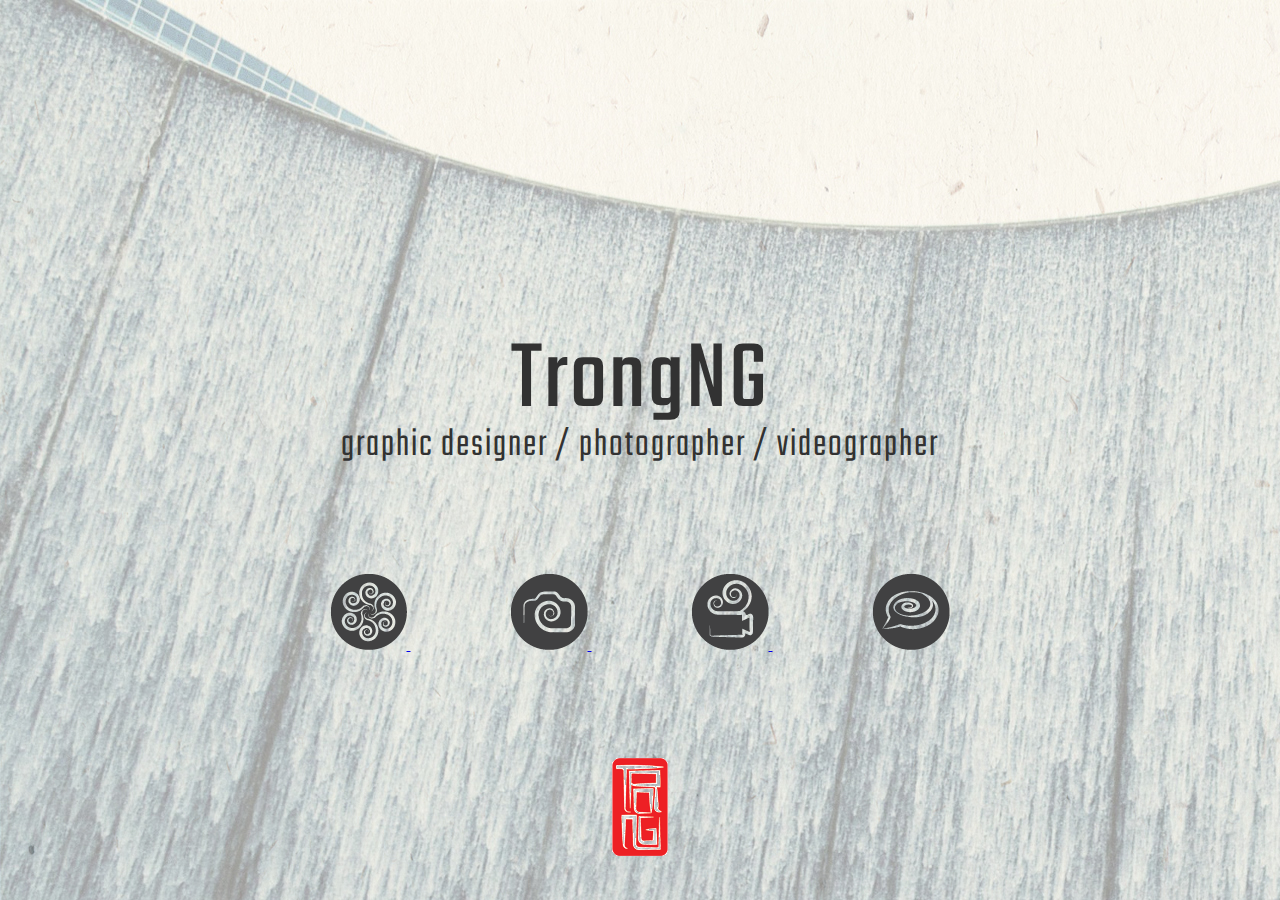
==== commit a4b28831: "updating every mofk'things" ====
--- a/index.html
+++ b/index.html
@@ -1,992 +1,31 @@
-
-
-
-<!DOCTYPE html>
-<html lang="en-US" dir="ltr" class="redesign no-js"  data-ffo-opensanslight=true data-ffo-opensans=true >
-<head prefix="og: http://ogp.me/ns#">
-  <meta charset="utf-8">
-  <meta http-equiv="X-UA-Compatible" content="IE=Edge">
-  <script>(function(d) { d.className = d.className.replace(/\bno-js/, ''); })(document.documentElement);</script>
-  
-    
-  
-
-  
-  <title>Getting started with the Web - Learning web development | MDN</title>
-
-  <meta name="viewport" content="width=device-width, initial-scale=1">
-  <meta name="robots" content="index, follow">
-  <link rel="home" href="/en-US/">
-  <link rel="copyright" href="#copyright">
-
-  
-    
-    
-    <link href="https://developer.cdn.mozilla.net/static/build/styles/mdn.338ff9dba3e9.css" rel="stylesheet" type="text/css" />
-
-    
-  
-    <link href="https://developer.cdn.mozilla.net/static/build/styles/wiki.328342d23d10.css" rel="stylesheet" type="text/css" />
-
-    
-      
-        <link rel="stylesheet" type="text/css" href="/en-US/docs/Learn$styles">
-      
-    
-
-
-  <!-- common social tags -->
-  
-  <meta property="og:type" content="website">
-  <meta property="og:image" content="https://developer.cdn.mozilla.net/static/img/opengraph-logo.dc4e08e2f6af.png">
-  <meta property="og:site_name" content="Mozilla Developer Network">
-  <meta name="twitter:card" content="summary">
-  <meta name="twitter:image" content="https://developer.cdn.mozilla.net/static/img/opengraph-logo.dc4e08e2f6af.png">
-  <meta name="twitter:site" content="@MozDevNet">
-  <meta name="twitter:creator" content="@MozDevNet">
-
-  <link rel="search" type="application/opensearchdescription+xml" href="https://developer.mozilla.org/en-US/search/xml" title="Mozilla Developer Network">
-
-  <!-- third-generation iPad with high-resolution Retina display: -->
-  <link rel="apple-touch-icon-precomposed" sizes="144x144" href="https://developer.cdn.mozilla.net/static/img/favicon144.a6e4162070f4.png">
-  <!-- iPhone with high-resolution Retina display: -->
-  <link rel="apple-touch-icon-precomposed" sizes="114x114" href="https://developer.cdn.mozilla.net/static/img/favicon114.0e9fabd44f85.png">
-  <!-- first- and second-generation iPad: -->
-  <link rel="apple-touch-icon-precomposed" sizes="72x72" href="https://developer.cdn.mozilla.net/static/img/favicon72.8ff9d87c82a0.png">
-  <!-- non-Retina iPhone, iPod Touch, and Android 2.1+ devices: -->
-  <link rel="apple-touch-icon-precomposed" href="https://developer.cdn.mozilla.net/static/img/favicon57.a2490b9a2d76.png">
-  <!-- basic favicon -->
-  
-    
-  
-  <link rel="shortcut icon" href="https://developer.cdn.mozilla.net/static/img/favicon32.e02854fdcf73.png">
-  <!--[if IE]>
-  <meta http-equiv="imagetoolbar" content="no">
-  <script type="text/javascript" src="https://developer.cdn.mozilla.net/static/build/js/html5shiv.3948ccddab6f.js" charset="utf-8"></script>
-  <![endif]-->
-
-  
-  <link rel="alternate" type="application/json" href="/en-US/docs/Learn/Getting_started_with_the_web$json">
-  <link rel="canonical" href="https://developer.mozilla.org/en-US/docs/Learn/Getting_started_with_the_web" >
-
-  
-    
-      <link rel="alternate" hreflang="cs" href="/cs/docs/Learn/Getting_started_with_the_web" title="Getting started with the Web">
-    
-      <link rel="alternate" hreflang="de" href="/de/docs/Learn/Getting_started_with_the_web" title="Das Web für Einsteiger">
-    
-      <link rel="alternate" hreflang="es" href="/es/docs/Learn/Getting_started_with_the_web" title="Primeros pasos en la Web">
-    
-      <link rel="alternate" hreflang="fa" href="/fa/docs/Learn/Getting_started_with_the_web" title="Getting started with the Web">
-    
-      <link rel="alternate" hreflang="fr" href="/fr/docs/Apprendre/Commencer_avec_le_web" title="Commencer avec le Web">
-    
-      <link rel="alternate" hreflang="id" href="/id/docs/Learn/Getting_started_with_the_web" title="Mengenal apa itu Web">
-    
-      <link rel="alternate" hreflang="it" href="/it/docs/Learn/Getting_started_with_the_web" title="Primi Passi con il Web">
-    
-      <link rel="alternate" hreflang="ja" href="/ja/docs/Learn/Getting_started_with_the_web" title="Web入門">
-    
-      <link rel="alternate" hreflang="ko" href="/ko/docs/Learn/Getting_started_with_the_web" title="Web과 함께 시작하기">
-    
-      <link rel="alternate" hreflang="nl" href="/nl/docs/Learn/Getting_started_with_the_web" title="Van start met het Web">
-    
-      <link rel="alternate" hreflang="pl" href="/pl/docs/Learn/Getting_started_with_the_web" title="Getting started with the Web">
-    
-      <link rel="alternate" hreflang="pt-BR" href="/pt-BR/docs/Aprender/Getting_started_with_the_web" title="Começando na Web">
-    
-      <link rel="alternate" hreflang="ru" href="/ru/docs/Learn/Getting_started_with_the_web" title="Начало работы с Веб">
-    
-      <link rel="alternate" hreflang="tr" href="/tr/docs/%C3%96%C4%9Fren/Getting_started_with_the_web" title="Web ile başlarken">
-    
-      <link rel="alternate" hreflang="vi" href="/vi/docs/Learn/Getting_started_with_the_web" title="Getting started with the Web">
-    
-      <link rel="alternate" hreflang="zh-CN" href="/zh-CN/docs/Learn/Getting_started_with_the_web" title="Web开发入门">
-    
-      <link rel="alternate" hreflang="zh-TW" href="/zh-TW/docs/Learn/Getting_started_with_the_web" title="Web 入門">
-    
-  
-
-  <!-- document-specific social tags -->
-  <meta property="og:title" content="Getting started with the Web">
-  <meta property="og:url" content="https://developer.mozilla.org/en-US/docs/Learn/Getting_started_with_the_web">
-  <meta name="twitter:url" content="https://developer.mozilla.org/en-US/docs/Learn/Getting_started_with_the_web">
-  <meta name="twitter:title" content="Getting started with the Web">
-  
-  <meta property="og:description" content="It&#39;s a lot of work to create a professional website, so if you&#39;re new to web development we encourage you to start small. You won&#39;t build another Facebook right away, but it&#39;s not hard to get your own simple website online, so we&#39;ll start there.">
-  <meta name="description" content="It&#39;s a lot of work to create a professional website, so if you&#39;re new to web development we encourage you to start small. You won&#39;t build another Facebook right away, but it&#39;s not hard to get your own simple website online, so we&#39;ll start there.">
-  <meta name="twitter:description" content="It&#39;s a lot of work to create a professional website, so if you&#39;re new to web development we encourage you to start small. You won&#39;t build another Facebook right away, but it&#39;s not hard to get your own simple website online, so we&#39;ll start there.">
-  
-
-
-  
-    
-
-<script type="text/javascript">
-
-    (function(i,s,o,g,r,a,m){i['GoogleAnalyticsObject']=r;i[r]=i[r]||function(){
-    (i[r].q=i[r].q||[]).push(arguments)},i[r].l=1*new Date();a=s.createElement(o),
-    m=s.getElementsByTagName(o)[0];a.async=1;a.src=g;m.parentNode.insertBefore(a,m)
-    })(window,document,'script','//www.google-analytics.com/analytics.js','ga');
-
-    ga('create', 'UA-36116321-5', 'mozilla.org');
-    ga('set', 'anonymizeIp', true);
-
-    
-
-    // dimension9 == "Section editing"
-    
-        // dimension12 == 'Page Revision"
-        ga('set', 'dimension12', 1075398);
-
-    (function() {
-        // http://cfsimplicity.com/61/removing-analytics-clutter-from-campaign-urls
-        var win = window;
-        var removeUtms = function(){
-            var location = win.location;
-            if (location.href.indexOf('utm') != -1 && win.history.replaceState) {
-                win.history.replaceState({}, '', location.pathname);
-            }
-        };
-
-        ga('send', 'pageview', {'hitCallback': removeUtms});
-    })();
-</script>
-
-  
-</head>
-<body data-slug="Learn/Getting_started_with_the_web" contextmenu="edit-history-menu" data-search-url="" class="document zone ">
-
-  <script type="text/javascript">
-    (function(win) {
-        'use strict';
-
-        
-            (function(){
-  var FLAGS = {
-    'compat_api': false,'kumaediting': false,'page_move': false,'registration_disabled': false,'search_suggestions': false,'section_edit': false,'spam_admin_override': false,'spam_checks_enabled': true,'spam_spammer_override': false,'spam_submissions_enabled': false,'spam_testing_mode': false,'wiki_samples': true,'wiki_spam_exempted': false,'wiki_spam_training': false
-    },
-    SWITCHES = {
-    'wiki_error_on_delete': false,'wiki_force_immediate_rendering': false,'enable_optimizely': false,'welcome_email': true,'application_ACAO': true,'store_revision_ips': true,'dumb_doc_urls': true
-    },
-    SAMPLES = {
-    
-    };
-  window.waffle = {
-    "flag_is_active": function waffle_flag(flag_name) {
-      
-      return !!FLAGS[flag_name];
-    },
-    "switch_is_active": function waffle_switch(switch_name) {
-      
-      return !!SWITCHES[switch_name];
-    },
-    "sample_is_active": function waffle_sample(sample_name) {
-      
-      return !!SAMPLES[sample_name];
-    },
-    "FLAGS": FLAGS,
-    "SWITCHES": SWITCHES,
-    "SAMPLES": SAMPLES
-  };
-})();
-
-        
-
-        // This needs to be set before ckeditor.js loads
-        window.CKEDITOR_BASEPATH = '/static/js/libs/ckeditor/build/ckeditor/';
-
-        // This represents the site configuration
-        win.mdn = {
-            // Properties and settings for CKEditor will go here
-            ckeditor: {},
-            // Feature test results and methods will be placed here
-            features: {},
-            // The path to static assets (images, CSS, JS) in MDN
-            staticPath: 'https://developer.cdn.mozilla.net/static/',
-            // Optimizely API
-            optimizely: win['optimizely'] || [],
-            // Site notifications
-            
-            notifications: [],
-            
-            // Wiki-specific settings will be placed here
-            wiki: {
-                autosuggestTitleUrl: '/en-US/docs/get-documents'
-            },
-            // Assets that need to be dynamically injected
-            assets: {
-                css: {
-                    'editor-content': ['https://developer.cdn.mozilla.net/static/build/styles/editor-content.eee9629c7f8a.css',],
-                    'wiki-compat-tables': ['https://developer.cdn.mozilla.net/static/build/styles/wiki-compat-tables.f3a3bfce97a1.css',]
-                },
-                js: {
-                    'syntax-prism': ['https://developer.cdn.mozilla.net/static/build/js/syntax-prism.7a66ddfa68bf.js',],
-                    'wiki-compat-tables': ['https://developer.cdn.mozilla.net/static/build/js/wiki-compat-tables.14ce5dcb2c3d.js',]
-                }
-            }
-        };
-    })(this);
-</script>
-
-  
-
-  
-
-  <ul id="nav-access">
-    <li><a href="#document-main" id="skip-main">Skip to main content</a></li>
-    <li><a id="skip-language" href="#language">Select language</a></li>
-    
-      <li><a href="#q" id="skip-search">Skip to search</a></li>
-    
-  </ul>
-
-  <!-- Header -->
-  <header id="main-header"><div class="center">
-
-    <div id="tabzilla">
-        <a href="//www.mozilla.org/" class="no-track">mozilla</a>
-    </div>
-
-    <div class="clear header-clear"></div>
-
-
-    <a href="/en-US/" class="logo">Mozilla Developer Network</a>
-
-
-    <div id="nav-sec">
-        
-                  <ul>
-                  <li>
-
-    
-
-    <form>
-      <div class="oauth-login-container">
-          <div class="oauth-login-options" tabIndex="0">
-              <span class="oauth-login-options-text">
-                Sign in
-              </span>
-              <span class="oauth-icon oauth-github" data-service="GitHub" data-href="/users/github/login/?next=%2Fen-US%2FLearn%2FGetting_started_with_the_web" title="GitHub"><i class="icon-github" aria-hidden="true"></i></span>
-          </div>
-          <div class="oauth-login-picker" aria-hidden="true">
-              <ul>
-                  <li>
-                    Sign in or create an account:<br>
-                    <a href="/users/github/login/?next=%2Fen-US%2FLearn%2FGetting_started_with_the_web" class="login-link" data-service="GitHub"><i class="icon-github" aria-hidden="true"></i>GitHub</a>
-                  </li>
-                  <li class="wait-for-persona disabled">
-                      Sign in: <a href="/docs/MDN/Contribute/Persona_Sign_In_on_MDN"><i aria-hidden="true" title="Why is Persona sign in only?" class="icon-question-sign"></i></a><br>
-                      <a href="/en-US/users/signin" class="login-link launch-persona-login" data-next="/en-US/Learn/Getting_started_with_the_web" data-service="Persona"><i class="icon-user" aria-hidden="true"></i>Persona</a>
-                  </li>
-              </ul>
-              
-          </div>
-      </div>
-    </form>
-</li>
-                </ul>
-        
-    </div>
-
-    <nav id="main-nav" role="navigation"><ul><li><a href="/en-US/docs/Web">Web Platform<i aria-hidden="true" class="icon-caret-down"></i></a>
-
-        <div class="submenu submenu-cols-2 js-submenu" id="nav-platform-submenu">
-          <div class="submenu-column">
-            <div class="title">Technologies</div>
-            <ul>
-              <li><a href="/en-US/docs/Web/HTML">HTML</a></li>
-              <li><a href="/en-US/docs/Web/CSS">CSS</a></li>
-              <li><a href="/en-US/docs/Web/JavaScript">JavaScript</a></li>
-              <li><a href="/en-US/docs/Web/Guide/Graphics">Graphics</a></li>
-              <li><a href="/en-US/docs/Web/API">APIs / DOM</a></li>
-              <li><a href="/en-US/docs/Web/Apps">Apps</a></li>
-              <li><a href="/en-US/docs/Web/MathML">MathML</a></li>
-            </ul>
-          </div><div class="submenu-column last">
-            <div class="title">References & Guides</div>
-            <ul>
-              <li><a href="/en-US/docs/Learn">Learn the Web</a></li>
-              <li><a href="/en-US/docs/Web/Tutorials">Tutorials</a></li>
-              <li><a href="/en-US/docs/Web/Reference">References</a></li>
-              <li><a href="/en-US/docs/Web/Guide">Developer Guides</a></li>
-              <li><a href="/en-US/docs/Web/Accessibility">Accessibility</a></li>
-              <li><a href="/en-US/docs/Web">...more docs</a></li>
-            </ul>
-          </div>
-        </div>
-      </li><li><a href="/en-US/docs/Zones">Mozilla Docs<i aria-hidden="true" class="icon-caret-down"></i></a>
-
-        <div class="submenu js-submenu" id="nav-zones-submenu">
-          <div class="submenu-column">
-            <ul>
-              <li><a href="/en-US/docs/Mozilla/Add-ons">Add-ons</a></li>
-              <li><a href="/en-US/docs/Mozilla/Firefox">Firefox</a></li>
-              <li><a href="/en-US/docs/Mozilla/Marketplace">Firefox Marketplace</a></li>
-              <li><a href="/en-US/docs/Mozilla/B2G_OS">B2G OS</a></li>
-              <li><a href="/en-US/docs/Persona">Persona</a></li>
-            </ul>
-          </div>
-        </div>
-      </li><li><a href="/en-US/docs/Tools">Developer Tools</a></li><li><a href="/en-US/docs/MDN/Feedback">Feedback<i aria-hidden="true" class="icon-caret-down"></i></a>
-
-        <div class="submenu js-submenu" id="nav-contact-submenu">
-          <div class="submenu-column">
-            <ul>
-                <li><a href="https://support.mozilla.org/">Get Firefox help<i aria-hidden="true" class="icon-external-link"></i></a></li>
-                <li><a href="http://stackoverflow.com/">Get web development help<i aria-hidden="true" class="icon-external-link"></i></a></li>
-            </ul>
-            <ul>
-              <li><a href="/en-US/docs/MDN/Community">Join the MDN community</a></li>
-              <li><a href="https://bugzilla.mozilla.org/form.doc">Report a content problem<i aria-hidden="true" class="icon-external-link"></i></a></li>
-              <li><a href="https://bugzilla.mozilla.org/form.mdn">Report a bug<i aria-hidden="true" class="icon-external-link"></i></a></li>
-            </ul>
-          </div>
-        </div>
-
-      </li><li class="nav-search-link"><a href="/en-US/search" title="Search"><i aria-hidden="true" class="icon-search"></i></a></li><li class="main-nav-search"><form action="/en-US/search" method="get" role="search">
-        <div class="search-wrap">
-          <label for="main-q" class="offscreen">Search</label>
-          <input type="search" id="main-q" name="q" placeholder="Search" data-value="" value="" />
-          <span class="search-trigger"><i aria-hidden="true" class="icon-search"></i></span>&nbsp;
-          <button type="submit" class="offscreen">Search</button>
-        </div>
-      </form></li></ul></nav>
-  </div></header>
-
-  <!-- Content will go here -->
-  <main id="content"><div class="center clear">
-  
-
-  
-      
-        <div class="zone-article-header" id="document-main"><div class="center">
-          <!-- zone title -->
-          <div class="zone-title"><a href="/en-US/docs/Learn">Learning web development</a></div>
-          <!-- zone image -->
-          <div class="zone-image"></div>
-        </div></div>
-      
-
-     <!-- end is_zone -->
-
-
-    <div class="wiki-main-content" ><div class="center">
-      
-      <div class="article-meta">
-        <!-- action buttons -->
-        
-
-  
-    
-  
-
-  
-    
-  
-
-  
-
-  <ul class="page-buttons" data-sticky="false">
-      
-      <li><button id="languages-menu" class="transparent" aria-haspopup="true" aria-owns="languages-menu-submenu" aria-expanded="false"><span>Languages</span><i aria-hidden="true" class="icon-language"></i></button>
-
-        <div class="submenu js-submenu" id="languages-menu-submenu">
-          <div class="submenu-column">
-            <ul id="translations">
-              
-                
-                  <li><bdi><a rel="internal" href="/cs/docs/Learn/Getting_started_with_the_web" title="Getting started with the Web">Čeština</a></bdi></li>
-                
-                  <li><bdi><a rel="internal" href="/de/docs/Learn/Getting_started_with_the_web" title="Das Web für Einsteiger">Deutsch</a></bdi></li>
-                
-                  <li><bdi><a rel="internal" href="/es/docs/Learn/Getting_started_with_the_web" title="Primeros pasos en la Web">Español</a></bdi></li>
-                
-                  <li><bdi><a rel="internal" href="/fa/docs/Learn/Getting_started_with_the_web" title="Getting started with the Web">فارسی</a></bdi></li>
-                
-                  <li><bdi><a rel="internal" href="/fr/docs/Apprendre/Commencer_avec_le_web" title="Commencer avec le Web">Français</a></bdi></li>
-                
-                  <li><bdi><a rel="internal" href="/id/docs/Learn/Getting_started_with_the_web" title="Mengenal apa itu Web">Bahasa Indonesia</a></bdi></li>
-                
-                  <li><bdi><a rel="internal" href="/it/docs/Learn/Getting_started_with_the_web" title="Primi Passi con il Web">Italiano</a></bdi></li>
-                
-                  <li><bdi><a rel="internal" href="/ja/docs/Learn/Getting_started_with_the_web" title="Web入門">日本語</a></bdi></li>
-                
-                  <li><bdi><a rel="internal" href="/ko/docs/Learn/Getting_started_with_the_web" title="Web과 함께 시작하기">한국어</a></bdi></li>
-                
-                  <li><bdi><a rel="internal" href="/nl/docs/Learn/Getting_started_with_the_web" title="Van start met het Web">Nederlands</a></bdi></li>
-                
-                  <li><bdi><a rel="internal" href="/pl/docs/Learn/Getting_started_with_the_web" title="Getting started with the Web">Polski</a></bdi></li>
-                
-                  <li><bdi><a rel="internal" href="/pt-BR/docs/Aprender/Getting_started_with_the_web" title="Começando na Web">Português (do Brasil)</a></bdi></li>
-                
-                  <li><bdi><a rel="internal" href="/ru/docs/Learn/Getting_started_with_the_web" title="Начало работы с Веб">Русский</a></bdi></li>
-                
-                  <li><bdi><a rel="internal" href="/tr/docs/%C3%96%C4%9Fren/Getting_started_with_the_web" title="Web ile başlarken">Türkçe</a></bdi></li>
-                
-                  <li><bdi><a rel="internal" href="/vi/docs/Learn/Getting_started_with_the_web" title="Getting started with the Web">Tiếng Việt</a></bdi></li>
-                
-                  <li><bdi><a rel="internal" href="/zh-CN/docs/Learn/Getting_started_with_the_web" title="Web开发入门">中文 (简体)</a></bdi></li>
-                
-                  <li><bdi><a rel="internal" href="/zh-TW/docs/Learn/Getting_started_with_the_web" title="Web 入門">正體中文 (繁體)</a></bdi></li>
-                
-              
-
-              
-                <li><a href="/en-US/docs/Learn/Getting_started_with_the_web$locales" rel="nofollow, noindex" id="translations-add">Add a translation</a></li>
-              
-            </ul>
-          </div>
-        </div>
-      </li>
-
-      <li class="page-buttons-edit"><a href="/en-US/docs/Learn/Getting_started_with_the_web$edit" class="button" data-optimizely-hook="button-edit-doc" id="edit-button">Edit<i aria-hidden="true" class="icon-pencil"></i></a></li>
-
-        
-
-        <li><button id="advanced-menu" class="only-icon" aria-haspopup="true" aria-owns="advanced-menu-submenu" aria-expanded="false"><span>Advanced</span><i aria-hidden="true" class="icon-cog"></i></button>
-        <div class="submenu js-submenu" id="advanced-menu-submenu">
-          <!-- this page -->
-          <div class="submenu-column">
-            <div class="title">Advanced</div>
-            <ul>
-                <li><a href="/en-US/docs/Learn/Getting_started_with_the_web$history" rel="nofollow, noindex">History</a></li>
-                
-                
-                
-                
-
-
-                
-
-                
-                
-                
-                <li class="page-print"><a href="#" onclick="return window.print();">Print this article</a></li>
-            </ul>
-          </div>
-        </div>
-  </li></ul>
-
-        <!-- crumbs -->
-        
-  <nav class="crumbs" role="navigation"><ol xmlns:v="http://rdf.data-vocabulary.org/#" aria-label="breadcrumbs">
-    <li typeof="v:Breadcrumb"><a href="/en-US" rel="v:url" property="v:title">MDN</a></li>
-    
-      <li class="crumb" typeof="v:Breadcrumb"><a href="/en-US/docs/Learn" rel="v:url" property="v:title">Learning web development</a></li>
-    
-    <li class="crumb" typeof="v:Breadcrumb" property="v:title">Getting started with the Web</li>
-  </ol></nav>
-      </div>
-
-      <!-- heading -->
-      <div id="wiki-document-head" class="document-head">
-          <span class="from-search-previous-box">
-            <a class="button from-search-previous only-icon disabled" title="Previous Search Result" data-empty-title="No Previous Search Result"><i aria-hidden="true" class="icon-chevron-left"></i></a>
-          </span>
-          <span class="from-search-navigate-wrap">
-            <a href="#" class="from-search-navigate"><span class="from-search-navigate-up"><i aria-hidden="true" class="icon-double-angle-up"></i></span><span class="from-search-navigate-down"><i aria-hidden="true" class="icon-double-angle-down"></i></span></a>
-          </span>
-          <div class="from-search-toc submenu">
-            <span class="title">Your Search Results</span>
-            <ol></ol>
-          </div>
-          <span class="from-search-next-box">
-            <a class="button from-search-next only-icon disabled" title="Next Search Result" data-empty-title="No Previous Search Result"><i aria-hidden="true" class="icon-chevron-right"></i></a>
-          </span>
-
-        
-        <div class="contributor-avatars" data-all-text="see all contributors" data-alternate-message="hide contributors" data-has-hidden="1">
-            <ul>
-            
-                <li class="shown">
-                <a href="/en-US/profiles/SphinxKnight" title="View profile: SphinxKnight">
-                <noscript data-width="34" data-height="34" data-class="avatar" data-alt="SphinxKnight" data-src="https://secure.gravatar.com/avatar/8fb358ea9b7af22f5021a29e122ea069?s=34&amp;r=pg&amp;d=https%3A%2F%2Fdeveloper.cdn.mozilla.net%2Fmedia%2Fimg%2Favatar.png">SphinxKnight</noscript></a>
-                </li>
-            
-                <li class="shown">
-                <a href="/en-US/profiles/EnriquePabloBarreraVega" title="View profile: EnriquePabloBarreraVega">
-                <noscript data-width="34" data-height="34" data-class="avatar" data-alt="EnriquePabloBarreraVega" data-src="https://secure.gravatar.com/avatar/13e0f2856dfe6e9f6715d5e00d8404ba?s=34&amp;r=pg&amp;d=https%3A%2F%2Fdeveloper.cdn.mozilla.net%2Fmedia%2Fimg%2Favatar.png">EnriquePabloBarreraVega</noscript></a>
-                </li>
-            
-                <li class="shown">
-                <a href="/en-US/profiles/bychek.ru" title="View profile: bychek.ru">
-                <noscript data-width="34" data-height="34" data-class="avatar" data-alt="bychek.ru" data-src="https://secure.gravatar.com/avatar/bf305e50606dd2a25a8ab673e317fc26?s=34&amp;r=pg&amp;d=https%3A%2F%2Fdeveloper.cdn.mozilla.net%2Fmedia%2Fimg%2Favatar.png">bychek.ru</noscript></a>
-                </li>
-            
-                <li class="shown">
-                <a href="/en-US/profiles/rpettit686" title="View profile: rpettit686">
-                <noscript data-width="34" data-height="34" data-class="avatar" data-alt="rpettit686" data-src="https://secure.gravatar.com/avatar/14f0a50dd98bdc080abaf2d99f95fffb?s=34&amp;r=pg&amp;d=https%3A%2F%2Fdeveloper.cdn.mozilla.net%2Fmedia%2Fimg%2Favatar.png">rpettit686</noscript></a>
-                </li>
-            
-                <li class="shown">
-                <a href="/en-US/profiles/jsx" title="View profile: jsx">
-                <noscript data-width="34" data-height="34" data-class="avatar" data-alt="jsx" data-src="https://secure.gravatar.com/avatar/8cc61d4e2dc63e75976a334348d473bc?s=34&amp;r=pg&amp;d=https%3A%2F%2Fdeveloper.cdn.mozilla.net%2Fmedia%2Fimg%2Favatar.png">jsx</noscript></a>
-                </li>
-            
-                <li class="shown">
-                <a href="/en-US/profiles/chrisdavidmills" title="View profile: chrisdavidmills">
-                <noscript data-width="34" data-height="34" data-class="avatar" data-alt="chrisdavidmills" data-src="https://secure.gravatar.com/avatar/deeea0ba82390bd5acc539703c4b0cfb?s=34&amp;r=pg&amp;d=https%3A%2F%2Fdeveloper.cdn.mozilla.net%2Fmedia%2Fimg%2Favatar.png">chrisdavidmills</noscript></a>
-                </li>
-            
-                <li class="hidden">
-                <a href="/en-US/profiles/LeBasti" title="View profile: LeBasti">
-                <noscript data-width="34" data-height="34" data-class="avatar" data-alt="LeBasti" data-src="https://secure.gravatar.com/avatar/2e24a5a02c6110208fcfcbfbd4efe0c9?s=34&amp;r=pg&amp;d=https%3A%2F%2Fdeveloper.cdn.mozilla.net%2Fmedia%2Fimg%2Favatar.png">LeBasti</noscript></a>
-                </li>
-            
-                <li class="hidden">
-                <a href="/en-US/profiles/arbatskiy" title="View profile: arbatskiy">
-                <noscript data-width="34" data-height="34" data-class="avatar" data-alt="arbatskiy" data-src="https://secure.gravatar.com/avatar/80057bf43074bbf6372b8d7aaba49bd3?s=34&amp;r=pg&amp;d=https%3A%2F%2Fdeveloper.cdn.mozilla.net%2Fmedia%2Fimg%2Favatar.png">arbatskiy</noscript></a>
-                </li>
-            
-                <li class="hidden">
-                <a href="/en-US/profiles/pravinbudharap" title="View profile: pravinbudharap">
-                <noscript data-width="34" data-height="34" data-class="avatar" data-alt="pravinbudharap" data-src="https://secure.gravatar.com/avatar/85fb4a0208a86199f8e5071509fcc3fa?s=34&amp;r=pg&amp;d=https%3A%2F%2Fdeveloper.cdn.mozilla.net%2Fmedia%2Fimg%2Favatar.png">pravinbudharap</noscript></a>
-                </li>
-            
-                <li class="hidden">
-                <a href="/en-US/profiles/Jeremie" title="View profile: Jeremie">
-                <noscript data-width="34" data-height="34" data-class="avatar" data-alt="Jeremie" data-src="https://secure.gravatar.com/avatar/ea74cf7f528273838138e9ae407cd8ef?s=34&amp;r=pg&amp;d=https%3A%2F%2Fdeveloper.cdn.mozilla.net%2Fmedia%2Fimg%2Favatar.png">Jeremie</noscript></a>
-                </li>
-            
-                <li class="hidden">
-                <a href="/en-US/profiles/Sheppy" title="View profile: Sheppy">
-                <noscript data-width="34" data-height="34" data-class="avatar" data-alt="Sheppy" data-src="https://secure.gravatar.com/avatar/945076feb88f2d7003891ffbf06f32bf?s=34&amp;r=pg&amp;d=https%3A%2F%2Fdeveloper.cdn.mozilla.net%2Fmedia%2Fimg%2Favatar.png">Sheppy</noscript></a>
-                </li>
-            
-                <li class="hidden">
-                <a href="/en-US/profiles/Andrew_Pfeiffer" title="View profile: Andrew_Pfeiffer">
-                <noscript data-width="34" data-height="34" data-class="avatar" data-alt="Andrew_Pfeiffer" data-src="https://secure.gravatar.com/avatar/5eb09ead2ae59781536803335ec21764?s=34&amp;r=pg&amp;d=https%3A%2F%2Fdeveloper.cdn.mozilla.net%2Fmedia%2Fimg%2Favatar.png">Andrew_Pfeiffer</noscript></a>
-                </li>
-            
-                <li class="hidden">
-                <a href="/en-US/profiles/klez" title="View profile: klez">
-                <noscript data-width="34" data-height="34" data-class="avatar" data-alt="klez" data-src="https://secure.gravatar.com/avatar/8f12f2e8aea4579fb6cb12c6a197a797?s=34&amp;r=pg&amp;d=https%3A%2F%2Fdeveloper.cdn.mozilla.net%2Fmedia%2Fimg%2Favatar.png">klez</noscript></a>
-                </li>
-            
-            </ul>
-        </div>
-        
-
-        <h1>Getting started with the Web</h1>
-
-      </div>
-      
-
-      <!-- start the main content container -->
-        <div id="wiki-column-container" class="wiki-right-present wiki-left-present">
-
-          <!-- content row with three strips -->
-          <div class="column-container column-container-reverse">
-
-            
-              <!-- TOC, approvals, etc -->
-              <div class="column-strip wiki-column" id="wiki-right">
-              
-              <!-- table of contents -->
-              <div id="toc" class="toc toggleable">
-                <a href="#toc" class="title toggler" data-open-icon="icon-plus" data-closed-icon="icon-minus">In This Article<i></i></a>
-                <ol class="toggle-container">
-                  <li><a href="#The_story_of_your_first_website" rel="internal">The story of your first website</a><ol><li><a href="#Installing_basic_software" rel="internal">Installing basic software</a><li><a href="#What_will_your_website_look_like" rel="internal">What will your website look like?</a><li><a href="#Dealing_with_files" rel="internal">Dealing with files</a><li><a href="#HTML_basics" rel="internal">HTML basics</a><li><a href="#CSS_basics" rel="internal">CSS basics</a><li><a href="#JavaScript_basics" rel="internal">JavaScript basics</a><li><a href="#Publishing_your_website" rel="internal">Publishing your website</a><li><a href="#How_the_web_works" rel="internal">How the web works</a></ol></li>
-                </ol>
-              </div>
-              
-              </div>
-            
-
-            
-            
-              
-            
-
-            <!-- center: main article content -->
-            <div id="wiki-content" class="column-half wiki-column text-content">
-
-              
-
-              
-
-              
-                
-                
-                
-              
-              
-
-              <!-- just the article content -->
-              <article id="wikiArticle">
-                
-                  
-                    <div><!-- --></div>
-
-<div><div class="prevnext" style="text-align: right;"> 
-    <p><a href="/en-US/docs/Learn/Getting_started_with_the_web/Installing_basic_software">Next  »</a></p> 
-</div></div>
-
-<div class="summary">
-<p><em>Getting started with the Web</em> is a concise series introducing you to the practicalities of web development. You'll set up the tools you need to construct a simple webpage and publish your own simple code.</p>
-</div>
-
-<h2 id="The_story_of_your_first_website">The story of your first website</h2>
-
-<p>It's a lot of work to create a professional website, so if you're new to web development we encourage you to start small. You won't build another Facebook right away, but it's not hard to get your own simple website online, so we'll start there.</p>
-
-<p>By working through the articles listed below, you will go from nothing to getting your first webpage online. Let's go!</p>
-
-<h3 id="Installing_basic_software"><a href="/en-US/Learn/Getting_started_with_the_web/Installing_basic_software">Installing basic software</a></h3>
-
-<p>When it comes to tools for building a website, there's a lot to pick from. If you're just starting out, you might be confused by the array of code editors, frameworks, and testing tools out there. In <a href="/en-US/Learn/Getting_started_with_the_web/Installing_basic_software">Installing basic software</a> we show you step-by-step how to install just the software you need to begin some basic web development.</p>
-
-<h3 id="What_will_your_website_look_like"><a href="/en-US/Learn/Getting_started_with_the_web/What_will_your_website_look_like">What will your website look like?</a></h3>
-
-<p>Before you start writing the code for your website, you should plan it first. What information are you showcasing? What fonts and colors are you using? <a href="/en-US/Learn/Getting_started_with_the_web/What_should_your_web_site_be_like">What will your website look like?</a> We outline a simple method you can follow to plan out your site's content and design.</p>
-
-<h3 id="Dealing_with_files"><a href="/en-US/Learn/Getting_started_with_the_web/Dealing_with_files">Dealing with files</a></h3>
-
-<p>A website consists of many files: text content, code, stylesheets, media content, and so on. When you're building a website, you need to assemble these files into a sensible structure and make sure they can talk to one another. <a href="/en-US/Learn/Getting_started_with_the_web/Dealing_with_files">Dealing with files</a> explains how to set up a sensible file structure for your website and what issues you should be aware of.</p>
-
-<h3 id="HTML_basics"><a href="/en-US/Learn/Getting_started_with_the_web/HTML_basics">HTML basics</a></h3>
-
-<p>Hypertext Markup Language (HTML) is the code that you use to structure your web content, and give it meaning and purpose. For example, is my content a set of paragraphs, or a list of bullet points? Do I have images inserted in my page? Do I have a data table? Without overwhelming you, <a href="/en-US/Learn/Getting_started_with_the_web/HTML_basics">HTML basics</a> provides enough information to make you familiar with HTML.</p>
-
-<h3 id="CSS_basics"><a href="/en-US/Learn/Getting_started_with_the_web/CSS_basics">CSS basics</a></h3>
-
-<p>Cascading Stylesheets (CSS) is the code that you use to style your website. For example, do you want text to be black or red? Where should content be drawn on the screen? What background images and colors should be used to decorate your website? <a href="/en-US/Learn/Getting_started_with_the_web/CSS_basics">CSS basics</a> takes you through what you need to get started.</p>
-
-<h3 id="JavaScript_basics"><a href="/en-US/Learn/Getting_started_with_the_web/JavaScript_basics">JavaScript basics</a></h3>
-
-<p>JavaScript is the programming language that you use to add interactive features to your website, for example games, things that happen when buttons are pressed or data is entered in forms, dynamic styling effects, animation, and much more. <a href="/en-US/Learn/Getting_started_with_the_web/JavaScript_basics">JavaScript basics</a> gives you an idea of what is possible with this exciting language, and how to get started.</p>
-
-<h3 id="Publishing_your_website"><a href="/en-US/Learn/Getting_started_with_the_web/Publishing_your_website">Publishing your website</a></h3>
-
-<p>Once you have finished writing the code and organizing the files that make up your website, you need to put it all online so people can find it. <a href="/en-US/Learn/Getting_started_with_the_web/Publishing_your_website">Publishing your sample code</a> describes how to get your simple sample code online with minimum effort.</p>
-
-<h3 id="How_the_web_works"><a href="/en-US/Learn/Getting_started_with_the_web/How_the_Web_works">How the web works</a></h3>
-
-<p>When you access your favorite website, a lot of complicated things happen in the background that you may not know about. <a href="/en-US/Learn/Getting_started_with_the_web/How_the_Web_works">How the web works</a> outlines what happens when you view a webpage on your computer.</p>
-
-<p></p><div class="prevnext" style="text-align: right;"> 
-    <p><a href="/en-US/docs/Learn/Getting_started_with_the_web/Installing_basic_software">Next  »</a></p> 
-</div><p></p>
-                  
-                
-              </article>
-
-              
-
-                <!-- contributors -->
-                <div class="wiki-block contributors">
-                  <h2 class="offscreen">Document Tags and Contributors</h2>
-                  
-                  
-  <div class="tag-attach-list contributors-sub">
-    <i aria-hidden="true" class="icon-tags icon-fw"></i>
-    <strong>Tags:</strong>&nbsp;
-    <ul class="tags tags-small">
-      
-        <li><a href="/en-US/docs/tag/Beginner">Beginner</a></li>
-      
-        <li><a href="/en-US/docs/tag/beginner">beginner</a></li>
-      
-        <li><a href="/en-US/docs/tag/CSS">CSS</a></li>
-      
-        <li><a href="/en-US/docs/tag/Design">Design</a></li>
-      
-        <li><a href="/en-US/docs/tag/Guide">Guide</a></li>
-      
-        <li><a href="/en-US/docs/tag/HTML">HTML</a></li>
-      
-        <li><a href="/en-US/docs/tag/Index">Index</a></li>
-      
-        <li><a href="/en-US/docs/tag/index">index</a></li>
-      
-        <li><a href="/en-US/docs/tag/publishing">publishing</a></li>
-      
-        <li><a href="/en-US/docs/tag/theory">theory</a></li>
-      
-    </ul>
-  </div>
-
-
-                  
-                    <div class="contributors-sub">
-                      <i aria-hidden="true" class="icon-group icon-fw"></i>&nbsp;<strong>Contributors to this page:</strong> 
-        <a href="/en-US/profiles/SphinxKnight">SphinxKnight</a>, 
-    
-        <a href="/en-US/profiles/EnriquePabloBarreraVega">EnriquePabloBarreraVega</a>, 
-    
-        <a href="/en-US/profiles/bychek.ru">bychek.ru</a>, 
-    
-        <a href="/en-US/profiles/rpettit686">rpettit686</a>, 
-    
-        <a href="/en-US/profiles/jsx">jsx</a>, 
-    
-        <a href="/en-US/profiles/chrisdavidmills">chrisdavidmills</a>, 
-    
-        <a href="/en-US/profiles/LeBasti">LeBasti</a>, 
-    
-        <a href="/en-US/profiles/arbatskiy">arbatskiy</a>, 
-    
-        <a href="/en-US/profiles/pravinbudharap">pravinbudharap</a>, 
-    
-        <a href="/en-US/profiles/Jeremie">Jeremie</a>, 
-    
-        <a href="/en-US/profiles/Sheppy">Sheppy</a>, 
-    
-        <a href="/en-US/profiles/Andrew_Pfeiffer">Andrew_Pfeiffer</a>, 
-    
-        <a href="/en-US/profiles/klez">klez</a>
-    
-                    </div>
-                  
-
-                  
-                    <div class="contributors-sub">
-                      <i aria-hidden="true" class="icon-clock-o icon-fw"></i>&nbsp;<strong>Last updated by:</strong>
-                      <a href="/en-US/profiles/SphinxKnight">SphinxKnight</a>,
-                      <time datetime="2016-06-26T11:23:44-07:00">Jun 26, 2016, 11:23:44 AM</time>
-                    </div>
-                  
-                </div>
-              
-            </div>
-
-            
-              <!-- quick links and zone subnav strip -->
-              <div id="wiki-left" class="column-strip wiki-column">
-
-              
-
-                
-                  <!-- zone subnav -->
-                  
-  <nav class="zone-subnav-container" role="navigation">
-    <div class="subnav" id="Subnav">
-      
-
-<ol><li><a href="/en-US/Learn/Getting_started_with_the_web">Getting started with the web</a></li>
- <li><a href="/en-US/Learn/HTML">HTML — structuring the Web</a>
-  <ol><li><strong><a href="https://developer.mozilla.org/en-US/Learn/HTML">HTML overview</a></strong></li>
-   <li><a href="/en-US/docs/Learn/HTML/Introduction_to_HTML">Introduction to HTML</a>
-    <ol><li><strong><a href="/en-US/docs/Learn/HTML/Introduction_to_HTML">Introduction to HTML overview</a></strong></li>
-     <li><a href="/en-US/docs/Learn/HTML/Introduction_to_HTML/Getting_started">Getting started with HTML</a></li>
-     <li><a href="/en-US/docs/Learn/HTML/Introduction_to_HTML/The_head_metadata_in_HTML">What’s in the head? Metadata in HTML</a></li>
-     <li><a href="/en-US/docs/Learn/HTML/Introduction_to_HTML/HTML_text_fundamentals">HTML text fundamentals</a></li>
-     <li><a href="/en-US/docs/Learn/HTML/Introduction_to_HTML/Creating_hyperlinks">Creating hyperlinks</a></li>
-     <li><a href="/en-US/docs/Learn/HTML/Introduction_to_HTML/Advanced_text_formatting">Advanced text formatting</a></li>
-     <li><a href="/en-US/docs/Learn/HTML/Introduction_to_HTML/Document_and_website_structure">Document and website structure</a></li>
-     <li><a href="/en-US/docs/Learn/HTML/Introduction_to_HTML/Debugging_HTML">Debugging HTML</a></li>
-     <li><a href="/en-US/docs/Learn/HTML/Introduction_to_HTML/Marking_up_a_letter">Assessment: Marking up a letter</a></li>
-     <li><a href="/en-US/docs/Learn/HTML/Introduction_to_HTML/Structuring_a_page_of_content">Assessment: Structuring a page of content</a></li>
-    </ol></li>
-   <li><a href="/en-US/Learn/HTML/Multimedia_and_embedding">Multimedia and embedding</a>
-    <ol><li><strong><a href="/en-US/docs/Learn/HTML/Multimedia_and_embedding">Multimedia and embedding overview</a></strong></li>
-     <li><a href="/en-US/docs/Learn/HTML/Multimedia_and_embedding/Images_in_HTML">Images in HTML</a></li>
-     <li><a href="/en-US/docs/Learn/HTML/Multimedia_and_embedding/Video_and_audio_content">Video and audio content</a></li>
-     <li><a href="/en-US/docs/Learn/HTML/Multimedia_and_embedding/Other_embedding_technologies">From object to iframe — other embedding technologies</a></li>
-     <li><a href="/en-US/docs/Learn/HTML/Multimedia_and_embedding/Adding_vector_graphics_to_the_Web">Adding vector graphics to the Web</a></li>
-     <li><a href="/en-US/docs/Learn/HTML/Multimedia_and_embedding/Responsive_images">Responsive images</a></li>
-     <li><a href="/en-US/docs/Learn/HTML/Multimedia_and_embedding/Mozilla_splash_page">Assessment: Mozilla splash page</a></li>
-    </ol></li>
-  </ol></li>
- <li><a href="/en-US/Learn/CSS">CSS — styling the Web</a>
-  <ol><li><strong><a href="/en-US/Learn/CSS">CSS overview</a></strong></li>
-   <li><a href="/en-US/docs/Learn/CSS/Introduction_to_CSS">Introduction to CSS</a>
-    <ol><li><strong><a href="/en-US/docs/Learn/CSS/Introduction_to_CSS">Introduction to CSS overview</a></strong></li>
-     <li><a href="/en-US/docs/Learn/CSS/Introduction_to_CSS/How_CSS_works">How CSS works</a></li>
-     <li><a href="/en-US/docs/Learn/CSS/Introduction_to_CSS/Syntax">CSS syntax</a></li>
-     <li><a href="/en-US/docs/Learn/CSS/Introduction_to_CSS/Selectors">Selectors</a></li>
-     <li><a href="/en-US/docs/Learn/CSS/Introduction_to_CSS/Values_and_units">CSS values and units</a></li>
-     <li><a href="/en-US/docs/Learn/CSS/Introduction_to_CSS/Cascade_and_inheritance">Cascade and inheritance</a></li>
-     <li><a href="/en-US/docs/Learn/CSS/Introduction_to_CSS/Box_model">The box model</a></li>
-     <li><a href="/en-US/docs/Learn/CSS/Introduction_to_CSS/Debugging_CSS">Debugging CSS</a></li>
-     <li><a href="/en-US/docs/Learn/CSS/Introduction_to_CSS/Fundamental_CSS_comprehension">Assessment: Fundamental CSS comprehension</a></li>
-    </ol></li>
-   <li><a href="/en-US/docs/Learn/CSS/Styling_text">Styling text</a>
-    <ol><li><strong><a href="/en-US/docs/Learn/CSS/Styling_text">Styling text overview </a></strong></li>
-     <li><a href="/en-US/docs/Learn/CSS/Styling_text/Fundamentals">Fundamental text and font styling</a></li>
-     <li><a href="/en-US/docs/Learn/CSS/Styling_text/Styling_lists">Styling lists</a></li>
-     <li><a href="/en-US/docs/Learn/CSS/Styling_text/Styling_links">Styling links</a></li>
-     <li><a href="/en-US/docs/Learn/CSS/Styling_text/Web_fonts">Web fonts</a></li>
-     <li><a href="/en-US/docs/Learn/CSS/Styling_text/Typesetting_a_homepage">Assessment: Typesetting a community school homepage</a></li>
-    </ol></li>
-   <li><a href="/en-US/docs/Learn/CSS/Styling_boxes">Styling boxes</a>
-    <ol><li><strong><a href="/en-US/docs/Learn/CSS/Styling_boxes">Styling boxes overview</a></strong></li>
-     <li><a href="/en-US/docs/Learn/CSS/Styling_boxes/Box_model_recap">Box model recap</a></li>
-     <li><a href="/en-US/docs/Learn/CSS/Styling_boxes/Backgrounds">Backgrounds</a></li>
-     <li><a href="/en-US/docs/Learn/CSS/Styling_boxes/Borders">Borders</a></li>
-     <li><a href="/en-US/docs/Learn/CSS/Styling_boxes/Styling_tables">Styling tables</a></li>
-     <li><a href="/en-US/docs/Learn/CSS/Styling_boxes/Advanced_box_effects">Advanced box effects</a></li>
-     <li><a href="/en-US/Learn/CSS/Styling_boxes/Creating_fancy_letterheaded_paper">Assessment: Creating fancy letterheader paper</a></li>
-     <li><a href="/en-US/docs/Learn/CSS/Styling_boxes/A_cool_looking_box">Assessment: A cool looking box</a></li>
-    </ol></li>
-   <li><a href="/en-US/docs/Learn/CSS/CSS_layout">CSS layout</a>
-    <ol><li><strong><a href="/en-US/docs/Learn/CSS/CSS_layout">CSS layout overview</a></strong></li>
-     <li><a href="/en-US/docs/Learn/CSS/CSS_layout/Floats">Floats</a></li>
-     <li><a href="/en-US/docs/Learn/CSS/CSS_layout/Positioning">Positioning</a></li>
-     <li><a href="/en-US/docs/Learn/CSS/CSS_layout/Practical_positioning_examples">Practical positioning examples</a></li>
-     <li><a href="/en-US/docs/Learn/CSS/CSS_layout/Flexbox">Flexbox</a></li>
-    </ol></li>
-  </ol></li>
- <li><a href="/en-US/Learn/Other_learning_material">Advanced learning material</a>
-  <ol><li><a href="/en-US/Learn/JavaScript">JavaScript — dynamic scripting</a></li>
-   <li><a href="/en-US/docs/Learn/WebGL">WebGL — graphics processing</a></li>
-  </ol></li>
- <li><a href="/en-US/docs/Learn/Common_questions">Common questions</a>
-  <ol><li><a href="/en-US/docs/Learn/HTML/Howto">HTML questions</a></li>
-   <li><a href="/en-US/docs/Learn/CSS/Howto">CSS questions</a></li>
-   <li><a href="/en-US/Learn/Common_questions#How_the_Web_works">How the Web works</a></li>
-   <li><a href="/en-US/Learn/Common_questions#Tools_and_setup">Tools and setup</a></li>
-   <li><a href="https://developer.mozilla.org/en-US/Learn/Common_questions#Design_and_accessibility">Design and accessibility</a></li>
-  </ol></li>
- <li><a href="/en-US/Learn/How_to_contribute">How to contribute</a></li>
-</ol>
-    </div>
-  </nav>&nbsp;
-                
-
-                
-
-                <!-- approvals -->
-                
-
-              
-
-              </div>
-            
-          </div>
-        </div>
-      </div>
-    </div> <!-- ends "main-content" -->
-
-  <menu type="context" id="edit-history-menu">
-    <menuitem data-action="/en-US/docs/Learn/Getting_started_with_the_web$edit" label="Edit page"></menuitem>
-    <menuitem data-action="/en-US/docs/Learn/Getting_started_with_the_web$history" label="View page history"></menuitem>
-  </menu>
-
-  </div></main>
-
-  <!-- Footer -->
-  <footer><div class="center">
-    <div class="column-container">
-      <div class="column-main">
-        
-        <div class="contentinfo">
-          <p>&copy; 2005-2016 Mozilla Developer Network and individual contributors.</p> <p>Content is available under <a href="/en-US/docs/MDN/About#Copyrights_and_licenses">these licenses</a>.</p>
-          <ul>
-            <li><a href="/docs/MDN/About">About MDN</a></li>
-            <li><a href="//www.mozilla.org/about/legal/terms/mozilla">Terms</a></li>
-            <li><a href="//www.mozilla.org/privacy/websites/">Privacy</a></li>
-            <li><a href="//www.mozilla.org/privacy/websites/#cookies">Cookies</a></li>
-            <li><a href="//github.com/mozilla/kuma">Contribute to the code</a></li>
-          </ul>
-        </p>
-        
-        </div>
-      </div>
-      <div class="column-strip">
-        
-          
-  
-    <form class="languages go" method="get" action="/en-US/docs/Web">
-      <label for="language">Other languages:</label>
-      <select id="language" class="wiki-l10n" name="next" dir="ltr">
-        <option value="/en-US/docs/Learn/Getting_started_with_the_web" selected>
-          English (US)
-        </option>
-        
-          <option value="/cs/docs/Learn/Getting_started_with_the_web">
-            Čeština
-          </option>
-          <option value="/de/docs/Learn/Getting_started_with_the_web">
-            Deutsch
-          </option>
-          <option value="/es/docs/Learn/Getting_started_with_the_web">
-            Español
-          </option>
-          <option value="/fa/docs/Learn/Getting_started_with_the_web">
-            فارسی
-          </option>
-          <option value="/fr/docs/Apprendre/Commencer_avec_le_web">
-            Français
-          </option>
-          <option value="/id/docs/Learn/Getting_started_with_the_web">
-            Bahasa Indonesia
-          </option>
-          <option value="/it/docs/Learn/Getting_started_with_the_web">
-            Italiano
-          </option>
-          <option value="/ja/docs/Learn/Getting_started_with_the_web">
-            日本語
-          </option>
-          <option value="/ko/docs/Learn/Getting_started_with_the_web">
-            한국어
-          </option>
-          <option value="/nl/docs/Learn/Getting_started_with_the_web">
-            Nederlands
-          </option>
-          <option value="/pl/docs/Learn/Getting_started_with_the_web">
-            Polski
-          </option>
-          <option value="/pt-BR/docs/Aprender/Getting_started_with_the_web">
-            Português (do Brasil)
-          </option>
-          <option value="/ru/docs/Learn/Getting_started_with_the_web">
-            Русский
-          </option>
-          <option value="/tr/docs/%C3%96%C4%9Fren/Getting_started_with_the_web">
-            Türkçe
-          </option>
-          <option value="/vi/docs/Learn/Getting_started_with_the_web">
-            Tiếng Việt
-          </option>
-          <option value="/zh-CN/docs/Learn/Getting_started_with_the_web">
-            中文 (简体)
-          </option>
-          <option value="/zh-TW/docs/Learn/Getting_started_with_the_web">
-            正體中文 (繁體)
-          </option>
-      </select>
-      <noscript><button type="submit">Go</button></noscript>
-    </form>
-  
-
-        
-      </div>
-    </div>
-  </div></footer>
-
-  <!-- site js -->
-  
-    
-    <!--[if lte IE 8]><script type="text/javascript" src="https://developer.cdn.mozilla.net/static/build/js/selectivizr.091e18cf669b.js" charset="utf-8"></script><![endif]-->
-
-    <form id="_persona_login" method="post" action="/users/persona/signin" data-csrf-token-url="/users/persona/csrf" data-request='{"siteName": "Mozilla Developer Network", "siteLogo": "/static/img/opengraph-logo.png"}' data-persona-script="https://login.persona.org/include.js">
-  <input type="hidden" name="csrfmiddlewaretoken" value="" id="_persona_csrf_token" />
-  <input type="hidden" name="next" value="" id="_persona_next_url"/>
-  <input type="hidden" name="process" value="" id="_persona_process"/>
-  <input type="hidden" name="assertion" id="_persona_assertion"/>
-</form>
-
-
-    <script type="text/javascript" src="https://developer.cdn.mozilla.net/static/build/js/main.a7b27a25fb9c.js" charset="utf-8"></script>
-
-      <script>
-        if(window.mdn && mdn.analytics) mdn.analytics.trackOutboundLinks();
-      </script>
-
-    
-    <script type="text/javascript" src="https://developer.cdn.mozilla.net/static/jsi18n/en-us/javascript.b28203373cc1.js"></script>
-  
-    <script async type="text/javascript" src="https://developer.cdn.mozilla.net/static/build/js/wiki.28ae780f6173.js" charset="utf-8"></script>
-
-
-  
-
-  <script async type="text/javascript" src="https://developer.cdn.mozilla.net/static/build/js/helpfulness.320352cf4b63.js" charset="utf-8"></script>
-
-  
-
-
-</body>
-</html>
+<!DOCTYPE html>
+<html>
+	<head>
+		<link rel="stylesheet" type="text/css" href="./home/home.css"
+		href='https://fonts.googleapis.com/css?family=Teko:400,500,300,700,600' rel='stylesheet' type='text/css'>
+		<link href='https://fonts.googleapis.com/css?family=Teko:400,500,300,700,600' rel='stylesheet' type='text/css'>
+	</head>
+	<body>
+		<h1>TrongNG</h1>
+		<h2>graphic designer / photographer / videographer</h2>
+		<ul>
+			<li>
+				<a href="./designs/designs.html">
+				<img src="./designs.png">
+			</li>
+			<li>
+				<a href="./photos/photos.html">
+				<img src="./photos.png">
+			</li>
+			<li>
+				<a href="./videos/videos.html">
+				<img src="./videos.png">
+				</li>
+			<li>
+				<a href="./info/info.html">
+				<img src="./info.png">
+			</li>
+		</ul>
+		<img class="logo" src="./logo.png">
+	</body>
+</html>
